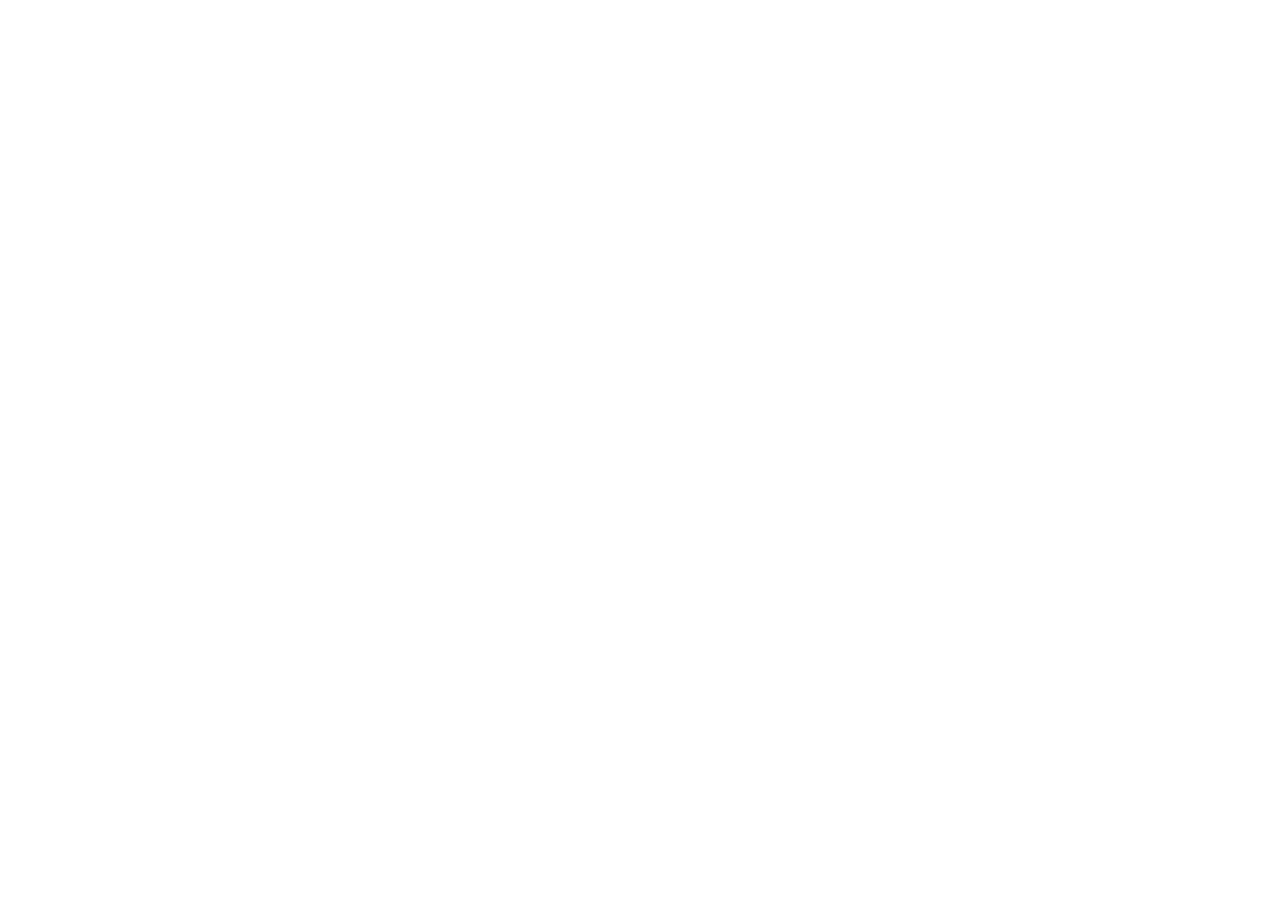
==== index.html @ 24088dee "Updates" ====
<!doctype html><html lang="en"><head><meta charset="utf-8"/><link rel="icon" href="/RSIWatcher/favicon.ico"/><meta name="viewport" content="width=device-width,initial-scale=1"/><meta name="theme-color" content="#000000"/><meta name="description" content="Web site created using create-react-app"/><link rel="apple-touch-icon" href="/RSIWatcher/logo192.png"/><link rel="manifest" href="/RSIWatcher/manifest.json"/><title>React App</title><script defer="defer" src="/RSIWatcher/static/js/main.e5d32c83.js"></script><link href="/RSIWatcher/static/css/main.e6c13ad2.css" rel="stylesheet"></head><body><noscript>You need to enable JavaScript to run this app.</noscript><div id="root"></div></body></html>
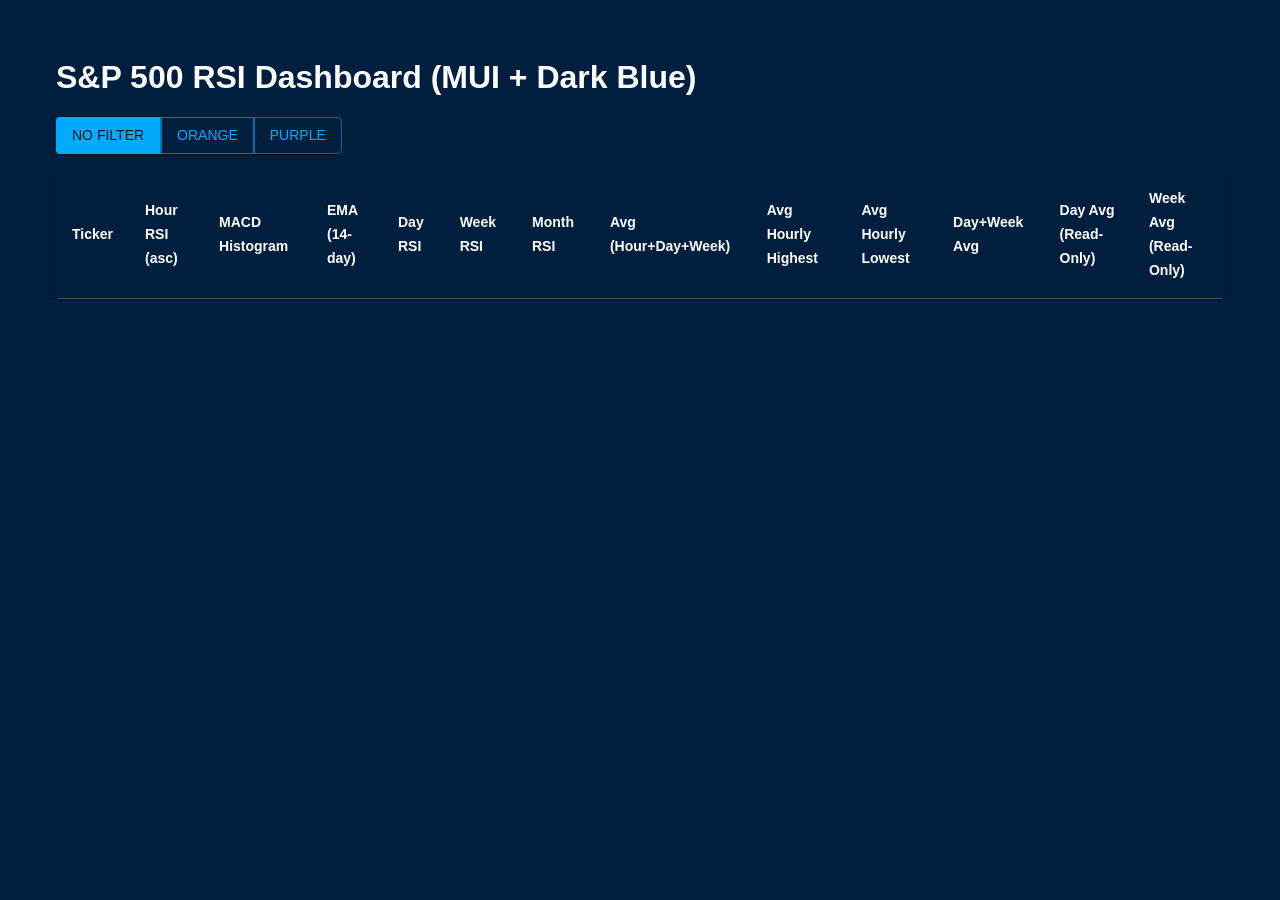
==== commit aa0d3132: "Updates" ====
--- a/index.html
+++ b/index.html
@@ -1 +1 @@
-<!doctype html><html lang="en"><head><meta charset="utf-8"/><link rel="icon" href="/RSIWatcher/favicon.ico"/><meta name="viewport" content="width=device-width,initial-scale=1"/><meta name="theme-color" content="#000000"/><meta name="description" content="Web site created using create-react-app"/><link rel="apple-touch-icon" href="/RSIWatcher/logo192.png"/><link rel="manifest" href="/RSIWatcher/manifest.json"/><title>React App</title><script defer="defer" src="/RSIWatcher/static/js/main.e5d32c83.js"></script><link href="/RSIWatcher/static/css/main.e6c13ad2.css" rel="stylesheet"></head><body><noscript>You need to enable JavaScript to run this app.</noscript><div id="root"></div></body></html>+<!doctype html><html lang="en"><head><meta charset="utf-8"/><link rel="icon" href="/favicon.ico"/><meta name="viewport" content="width=device-width,initial-scale=1"/><meta name="theme-color" content="#000000"/><meta name="description" content="Web site created using create-react-app"/><link rel="apple-touch-icon" href="/logo192.png"/><link rel="manifest" href="/manifest.json"/><title>React App</title><script defer="defer" src="/static/js/main.1aa05dc1.js"></script><link href="/static/css/main.e6c13ad2.css" rel="stylesheet"></head><body><noscript>You need to enable JavaScript to run this app.</noscript><div id="root"></div></body></html>
--- a/static/css/main.e6c13ad2.css
+++ b/static/css/main.e6c13ad2.css
@@ -0,0 +1,2 @@
+body{-webkit-font-smoothing:antialiased;-moz-osx-font-smoothing:grayscale;font-family:-apple-system,BlinkMacSystemFont,Segoe UI,Roboto,Oxygen,Ubuntu,Cantarell,Fira Sans,Droid Sans,Helvetica Neue,sans-serif;margin:0}code{font-family:source-code-pro,Menlo,Monaco,Consolas,Courier New,monospace}
+/*# sourceMappingURL=main.e6c13ad2.css.map*/
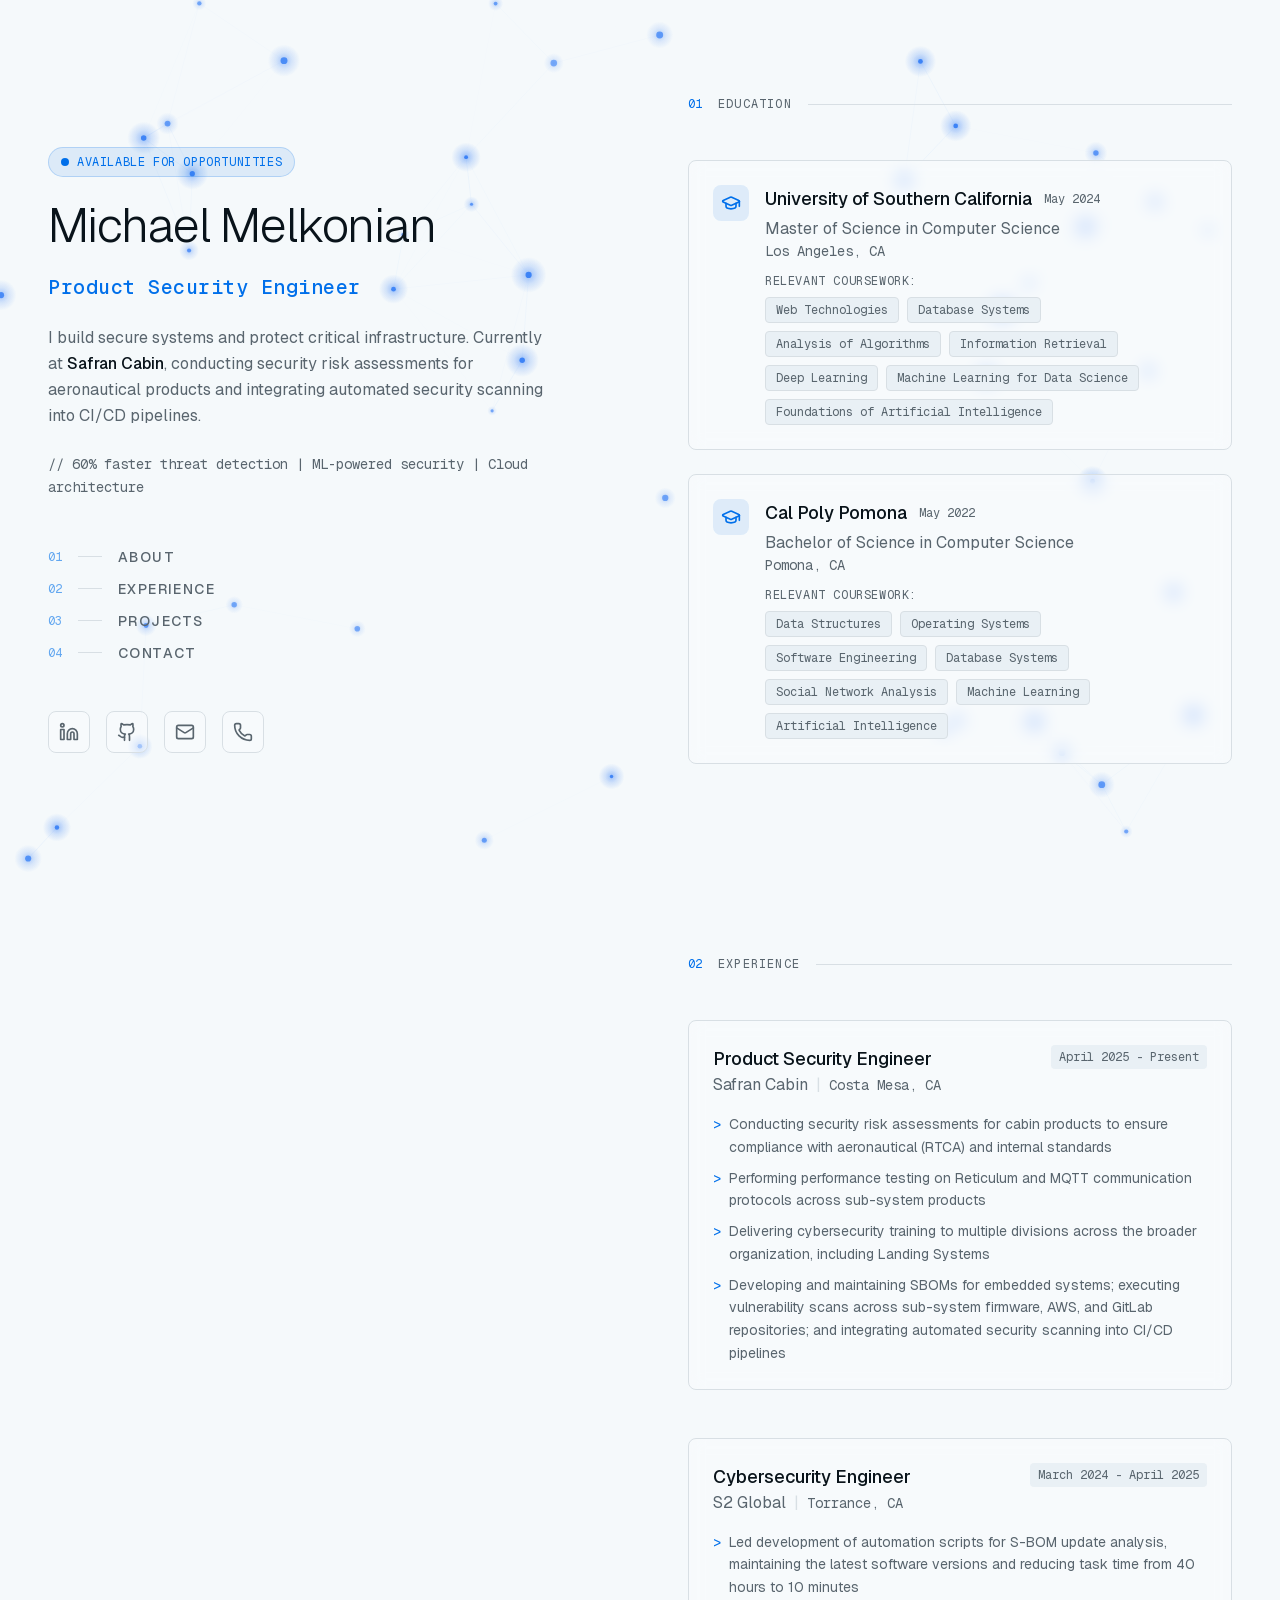
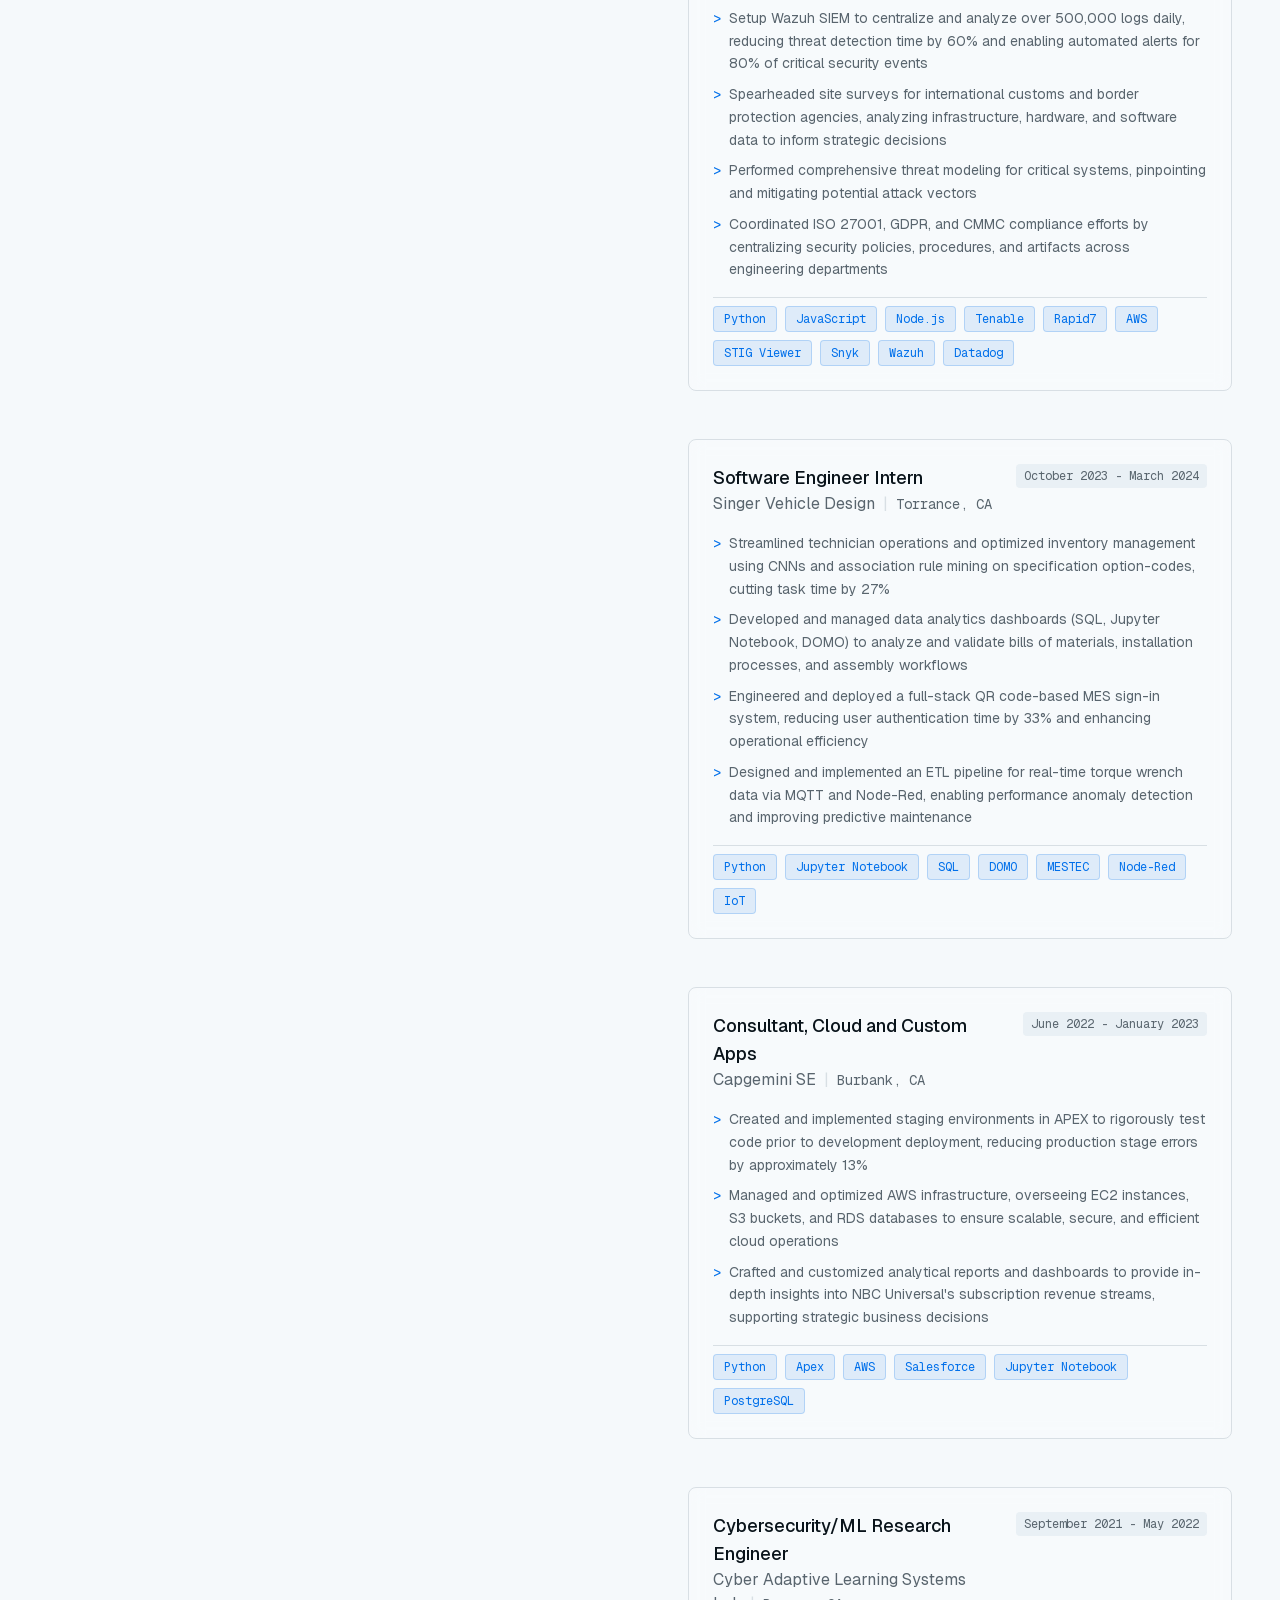
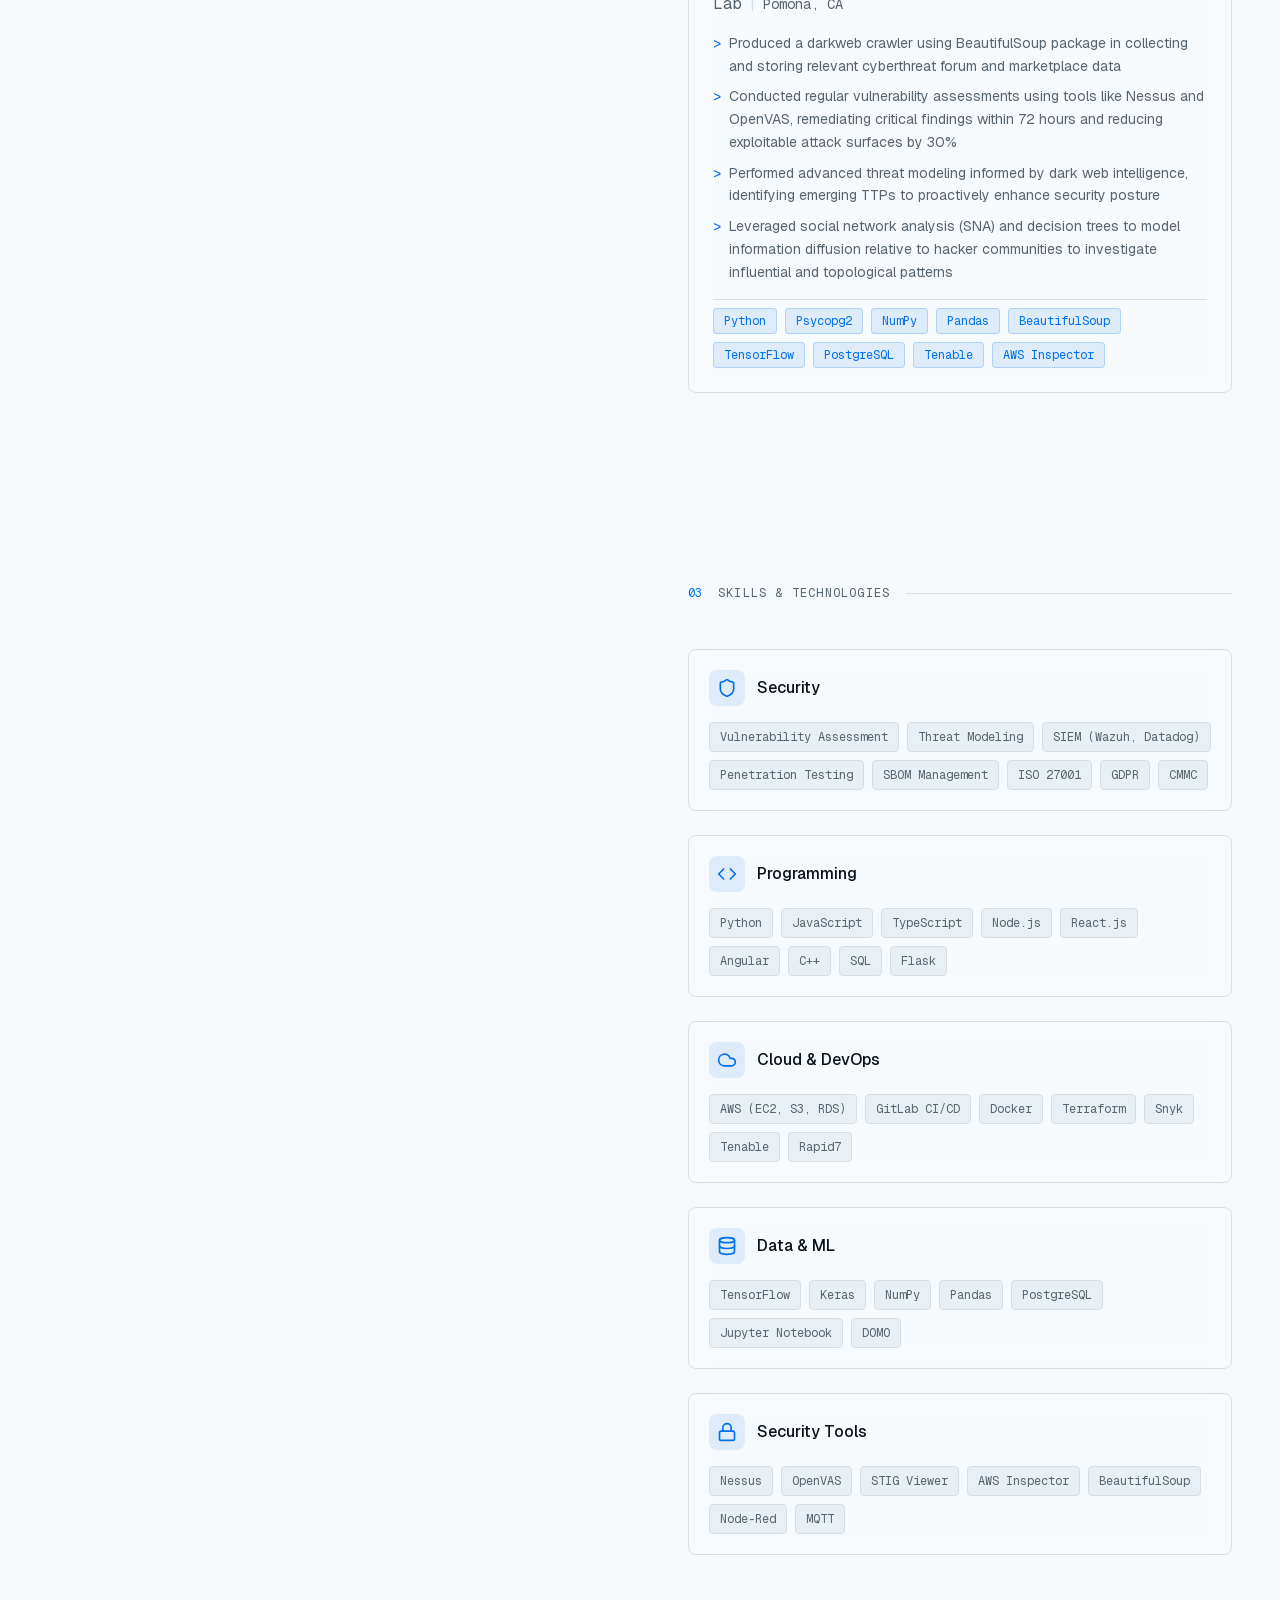
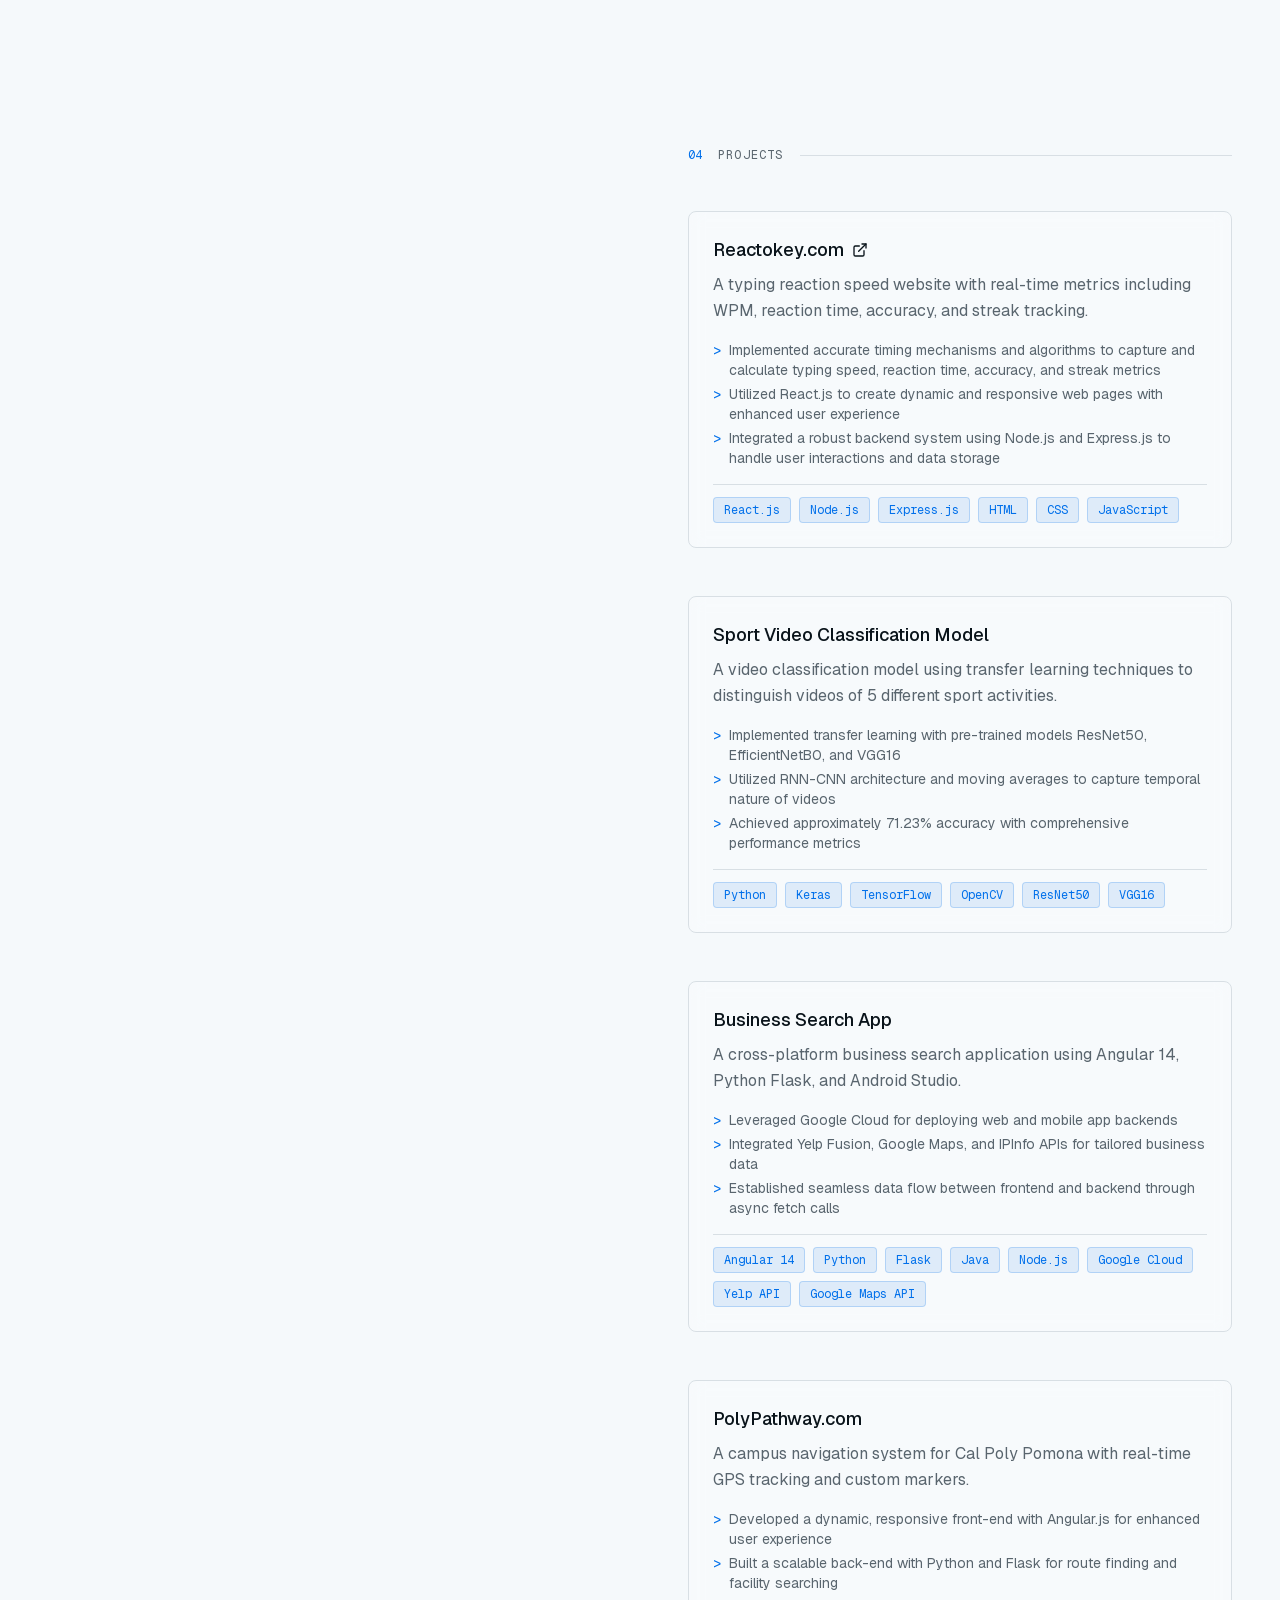
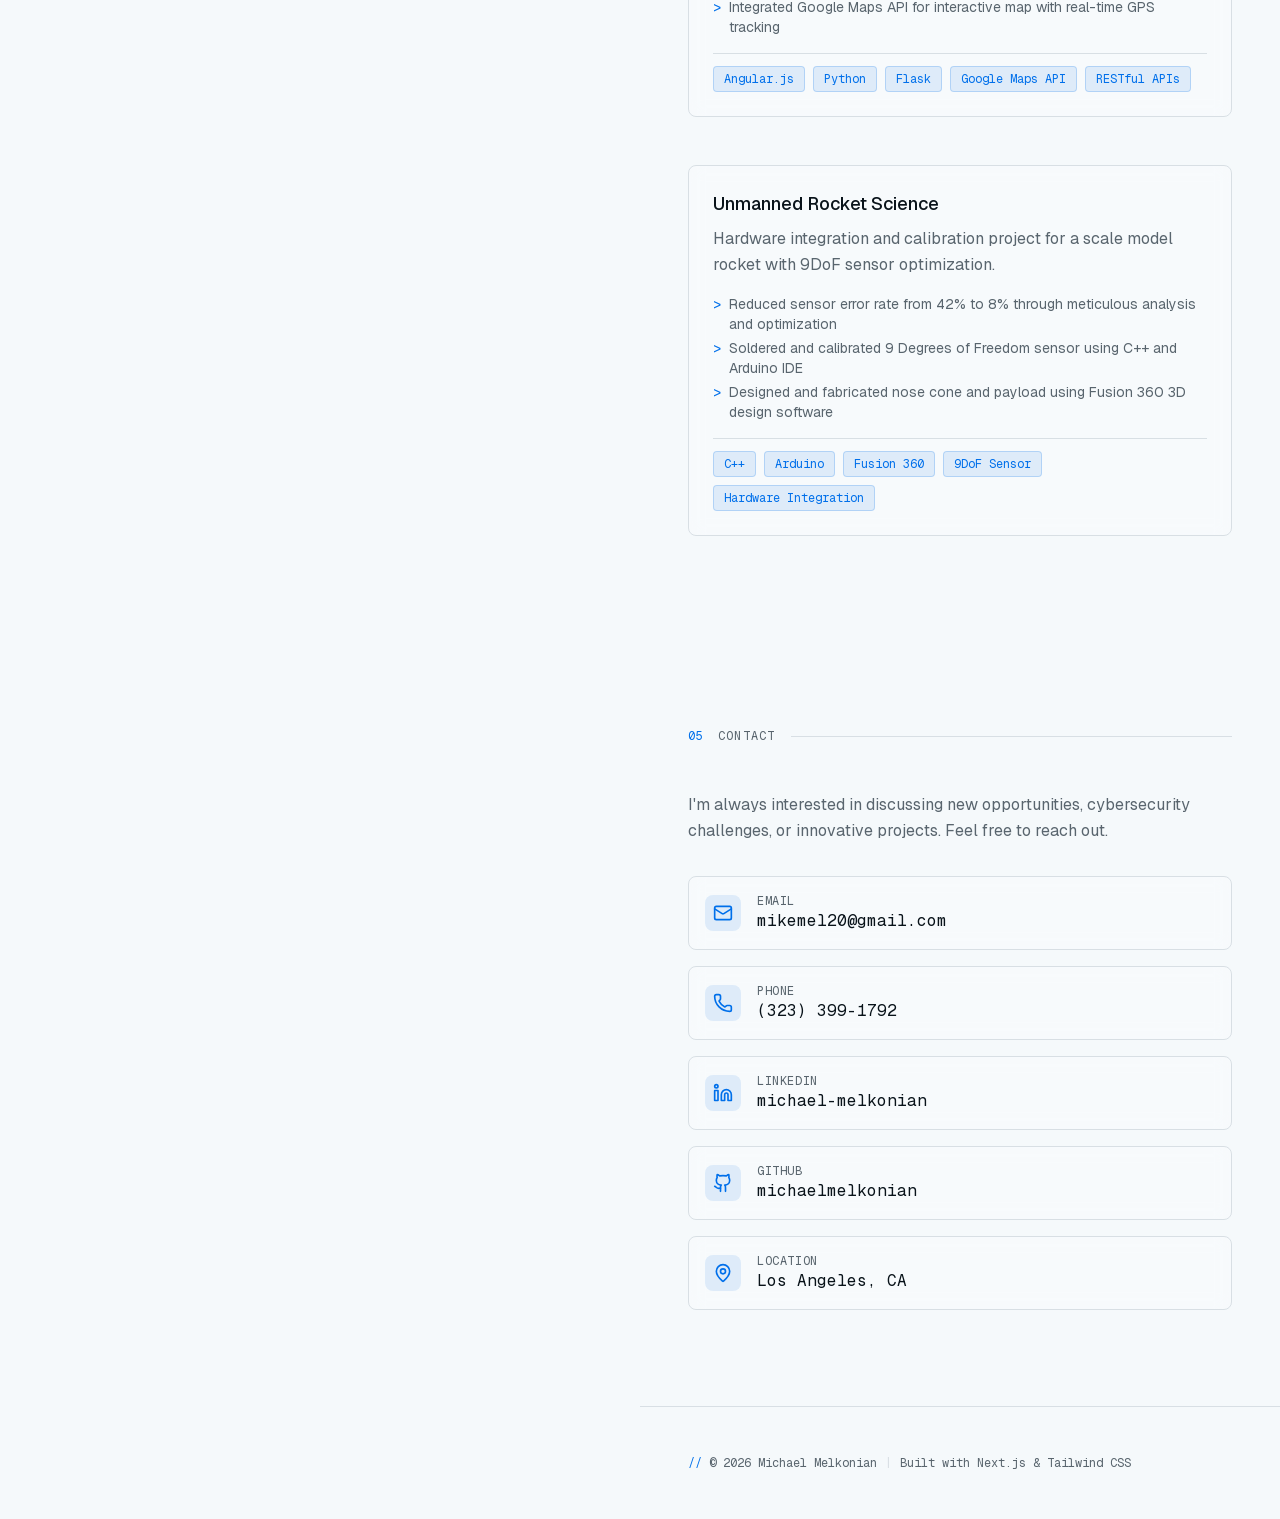
==== commit 73e8d4c8: "Deploy static build" ====
--- a/index.html
+++ b/index.html
@@ -1 +1 @@
-<!doctype html><html lang="en"><head><meta charset="utf-8"/><link rel="icon" href="/favicon.ico"/><meta name="viewport" content="width=device-width,initial-scale=1"/><meta name="theme-color" content="#000000"/><meta name="description" content="Web site created using create-react-app"/><link rel="apple-touch-icon" href="/logo192.png"/><link rel="manifest" href="/manifest.json"/><title>React App</title><script defer="defer" src="/static/js/main.1aa05dc1.js"></script><link href="/static/css/main.e6c13ad2.css" rel="stylesheet"></head><body><noscript>You need to enable JavaScript to run this app.</noscript><div id="root"></div></body></html>+<!DOCTYPE html><!--ImBNMbRuc2rG5ycqi5571--><html lang="en"><head><meta charSet="utf-8"/><meta name="viewport" content="width=device-width, initial-scale=1"/><link rel="preload" href="/_next/static/media/797e433ab948586e-s.p.dbea232f.woff2" as="font" crossorigin="" type="font/woff2"/><link rel="preload" href="/_next/static/media/caa3a2e1cccd8315-s.p.853070df.woff2" as="font" crossorigin="" type="font/woff2"/><link rel="stylesheet" href="/_next/static/chunks/8a80e7184ad3a13f.css" data-precedence="next"/><link rel="stylesheet" href="/_next/static/chunks/4f2567ce2273a462.css" data-precedence="next"/><link rel="preload" as="script" fetchPriority="low" href="/_next/static/chunks/5763930de80f6071.js"/><script src="/_next/static/chunks/82abf2d65f5428ae.js" async=""></script><script src="/_next/static/chunks/a9c23770ec4804e4.js" async=""></script><script src="/_next/static/chunks/f2f58a7e93290fbb.js" async=""></script><script src="/_next/static/chunks/turbopack-bfb1853393f3cfed.js" async=""></script><script src="/_next/static/chunks/ff1a16fafef87110.js" async=""></script><script src="/_next/static/chunks/d2be314c3ece3fbe.js" async=""></script><script src="/_next/static/chunks/a624b468970d3cc4.js" async=""></script><script src="/_next/static/chunks/d3a75dc9abf25630.js" async=""></script><meta name="next-size-adjust" content=""/><title>Michael Melkonian | Product Security Engineer</title><meta name="description" content="Product Security Engineer specializing in cybersecurity, cloud security, and software engineering. USC Computer Science graduate."/><meta name="generator" content="v0.app"/><link rel="icon" href="/icon-light-32x32.png" media="(prefers-color-scheme: light)"/><link rel="icon" href="/icon-dark-32x32.png" media="(prefers-color-scheme: dark)"/><link rel="icon" href="/icon.svg" type="image/svg+xml"/><link rel="apple-touch-icon" href="/apple-icon.png"/><script src="/_next/static/chunks/a6dad97d9634a72d.js" noModule=""></script></head><body class="font-sans antialiased"><div hidden=""><!--$--><!--/$--></div><main class="min-h-screen relative"><canvas class="fixed inset-0 pointer-events-none" style="z-index:0" aria-hidden="true"></canvas><div class="relative z-10"><div class="lg:flex"><div class="lg:w-1/2 lg:fixed lg:h-screen lg:top-0 lg:left-0"><section class="min-h-screen flex flex-col justify-center px-8 lg:px-12"><div class="max-w-xl w-full"><div class="space-y-6"><div class="inline-flex items-center gap-2 px-3 py-1.5 bg-primary/10 border border-primary/20 rounded-full"><span class="w-2 h-2 bg-primary rounded-full animate-pulse"></span><span class="text-xs font-mono text-primary uppercase tracking-wider">Available for opportunities</span></div><h1 class="text-4xl md:text-5xl font-light tracking-tight text-foreground text-balance">Michael Melkonian</h1><p class="text-lg md:text-xl text-primary font-mono font-medium tracking-wide">Product Security Engineer</p><p class="text-muted-foreground leading-relaxed max-w-lg text-pretty">I build secure systems and protect critical infrastructure. Currently at <span class="text-foreground font-medium">Safran Cabin</span>, conducting security risk assessments for aeronautical products and integrating automated security scanning into CI/CD pipelines.</p><p class="text-sm text-muted-foreground leading-relaxed max-w-lg font-mono">// 60% faster threat detection | ML-powered security | Cloud architecture</p></div><nav class="mt-12 flex flex-col gap-3"><a class="group flex items-center gap-4 text-muted-foreground hover:text-foreground transition-all" href="#about"><span class="font-mono text-xs text-primary/60 group-hover:text-primary transition-colors">01</span><span class="h-px w-6 bg-border group-hover:w-12 group-hover:bg-primary transition-all"></span><span class="text-sm font-medium uppercase tracking-widest">About</span></a><a class="group flex items-center gap-4 text-muted-foreground hover:text-foreground transition-all" href="#experience"><span class="font-mono text-xs text-primary/60 group-hover:text-primary transition-colors">02</span><span class="h-px w-6 bg-border group-hover:w-12 group-hover:bg-primary transition-all"></span><span class="text-sm font-medium uppercase tracking-widest">Experience</span></a><a class="group flex items-center gap-4 text-muted-foreground hover:text-foreground transition-all" href="#projects"><span class="font-mono text-xs text-primary/60 group-hover:text-primary transition-colors">03</span><span class="h-px w-6 bg-border group-hover:w-12 group-hover:bg-primary transition-all"></span><span class="text-sm font-medium uppercase tracking-widest">Projects</span></a><a class="group flex items-center gap-4 text-muted-foreground hover:text-foreground transition-all" href="#contact"><span class="font-mono text-xs text-primary/60 group-hover:text-primary transition-colors">04</span><span class="h-px w-6 bg-border group-hover:w-12 group-hover:bg-primary transition-all"></span><span class="text-sm font-medium uppercase tracking-widest">Contact</span></a></nav><div class="mt-12 flex items-center gap-4"><a target="_blank" rel="noopener noreferrer" class="p-2.5 rounded-lg border border-border bg-card/50 text-muted-foreground hover:text-primary hover:border-primary/50 transition-all" aria-label="LinkedIn" href="https://linkedin.com/in/michael-melkonian"><svg xmlns="http://www.w3.org/2000/svg" width="24" height="24" viewBox="0 0 24 24" fill="none" stroke="currentColor" stroke-width="2" stroke-linecap="round" stroke-linejoin="round" class="lucide lucide-linkedin w-5 h-5" aria-hidden="true"><path d="M16 8a6 6 0 0 1 6 6v7h-4v-7a2 2 0 0 0-2-2 2 2 0 0 0-2 2v7h-4v-7a6 6 0 0 1 6-6z"></path><rect width="4" height="12" x="2" y="9"></rect><circle cx="4" cy="4" r="2"></circle></svg></a><a target="_blank" rel="noopener noreferrer" class="p-2.5 rounded-lg border border-border bg-card/50 text-muted-foreground hover:text-primary hover:border-primary/50 transition-all" aria-label="GitHub" href="https://github.com/michaelmelkonian"><svg xmlns="http://www.w3.org/2000/svg" width="24" height="24" viewBox="0 0 24 24" fill="none" stroke="currentColor" stroke-width="2" stroke-linecap="round" stroke-linejoin="round" class="lucide lucide-github w-5 h-5" aria-hidden="true"><path d="M15 22v-4a4.8 4.8 0 0 0-1-3.5c3 0 6-2 6-5.5.08-1.25-.27-2.48-1-3.5.28-1.15.28-2.35 0-3.5 0 0-1 0-3 1.5-2.64-.5-5.36-.5-8 0C6 2 5 2 5 2c-.3 1.15-.3 2.35 0 3.5A5.403 5.403 0 0 0 4 9c0 3.5 3 5.5 6 5.5-.39.49-.68 1.05-.85 1.65-.17.6-.22 1.23-.15 1.85v4"></path><path d="M9 18c-4.51 2-5-2-7-2"></path></svg></a><a class="p-2.5 rounded-lg border border-border bg-card/50 text-muted-foreground hover:text-primary hover:border-primary/50 transition-all" aria-label="Email" href="mailto:mikemel20@gmail.com"><svg xmlns="http://www.w3.org/2000/svg" width="24" height="24" viewBox="0 0 24 24" fill="none" stroke="currentColor" stroke-width="2" stroke-linecap="round" stroke-linejoin="round" class="lucide lucide-mail w-5 h-5" aria-hidden="true"><path d="m22 7-8.991 5.727a2 2 0 0 1-2.009 0L2 7"></path><rect x="2" y="4" width="20" height="16" rx="2"></rect></svg></a><a class="p-2.5 rounded-lg border border-border bg-card/50 text-muted-foreground hover:text-primary hover:border-primary/50 transition-all" aria-label="Phone" href="tel:+13233991792"><svg xmlns="http://www.w3.org/2000/svg" width="24" height="24" viewBox="0 0 24 24" fill="none" stroke="currentColor" stroke-width="2" stroke-linecap="round" stroke-linejoin="round" class="lucide lucide-phone w-5 h-5" aria-hidden="true"><path d="M13.832 16.568a1 1 0 0 0 1.213-.303l.355-.465A2 2 0 0 1 17 15h3a2 2 0 0 1 2 2v3a2 2 0 0 1-2 2A18 18 0 0 1 2 4a2 2 0 0 1 2-2h3a2 2 0 0 1 2 2v3a2 2 0 0 1-.8 1.6l-.468.351a1 1 0 0 0-.292 1.233 14 14 0 0 0 6.392 6.384"></path></svg></a></div></div></section></div><div class="lg:w-1/2 lg:ml-[50%]"><section id="about" class="py-24 px-8 lg:px-12"><div class="max-w-2xl"><div class="flex items-center gap-4 mb-12"><span class="font-mono text-xs text-primary">01</span><h2 class="text-xs font-mono uppercase tracking-widest text-muted-foreground">Education</h2><span class="flex-1 h-px bg-border"></span></div><div class="space-y-6"><div class="group p-6 rounded-lg border border-border bg-card/50 backdrop-blur-sm hover:border-primary/30 transition-all"><div class="flex items-start gap-4"><div class="p-2 rounded-lg bg-primary/10 text-primary"><svg xmlns="http://www.w3.org/2000/svg" width="24" height="24" viewBox="0 0 24 24" fill="none" stroke="currentColor" stroke-width="2" stroke-linecap="round" stroke-linejoin="round" class="lucide lucide-graduation-cap w-5 h-5" aria-hidden="true"><path d="M21.42 10.922a1 1 0 0 0-.019-1.838L12.83 5.18a2 2 0 0 0-1.66 0L2.6 9.08a1 1 0 0 0 0 1.832l8.57 3.908a2 2 0 0 0 1.66 0z"></path><path d="M22 10v6"></path><path d="M6 12.5V16a6 3 0 0 0 12 0v-3.5"></path></svg></div><div class="flex-1 space-y-3"><div><div class="flex items-center gap-3 mb-1"><h3 class="text-lg font-medium text-foreground group-hover:text-primary transition-colors">University of Southern California</h3><span class="font-mono text-xs text-muted-foreground">May 2024</span></div><p class="text-muted-foreground">Master of Science in Computer Science</p><p class="text-sm text-muted-foreground font-mono">Los Angeles, CA</p></div><div><p class="text-xs font-mono text-muted-foreground mb-2 uppercase tracking-wider">Relevant Coursework:</p><div class="flex flex-wrap gap-2"><span class="text-xs px-2.5 py-1 bg-secondary border border-border text-muted-foreground rounded font-mono">Web Technologies</span><span class="text-xs px-2.5 py-1 bg-secondary border border-border text-muted-foreground rounded font-mono">Database Systems</span><span class="text-xs px-2.5 py-1 bg-secondary border border-border text-muted-foreground rounded font-mono">Analysis of Algorithms</span><span class="text-xs px-2.5 py-1 bg-secondary border border-border text-muted-foreground rounded font-mono">Information Retrieval</span><span class="text-xs px-2.5 py-1 bg-secondary border border-border text-muted-foreground rounded font-mono">Deep Learning</span><span class="text-xs px-2.5 py-1 bg-secondary border border-border text-muted-foreground rounded font-mono">Machine Learning for Data Science</span><span class="text-xs px-2.5 py-1 bg-secondary border border-border text-muted-foreground rounded font-mono">Foundations of Artificial Intelligence</span></div></div></div></div></div><div class="group p-6 rounded-lg border border-border bg-card/50 backdrop-blur-sm hover:border-primary/30 transition-all"><div class="flex items-start gap-4"><div class="p-2 rounded-lg bg-primary/10 text-primary"><svg xmlns="http://www.w3.org/2000/svg" width="24" height="24" viewBox="0 0 24 24" fill="none" stroke="currentColor" stroke-width="2" stroke-linecap="round" stroke-linejoin="round" class="lucide lucide-graduation-cap w-5 h-5" aria-hidden="true"><path d="M21.42 10.922a1 1 0 0 0-.019-1.838L12.83 5.18a2 2 0 0 0-1.66 0L2.6 9.08a1 1 0 0 0 0 1.832l8.57 3.908a2 2 0 0 0 1.66 0z"></path><path d="M22 10v6"></path><path d="M6 12.5V16a6 3 0 0 0 12 0v-3.5"></path></svg></div><div class="flex-1 space-y-3"><div><div class="flex items-center gap-3 mb-1"><h3 class="text-lg font-medium text-foreground group-hover:text-primary transition-colors">Cal Poly Pomona</h3><span class="font-mono text-xs text-muted-foreground">May 2022</span></div><p class="text-muted-foreground">Bachelor of Science in Computer Science</p><p class="text-sm text-muted-foreground font-mono">Pomona, CA</p></div><div><p class="text-xs font-mono text-muted-foreground mb-2 uppercase tracking-wider">Relevant Coursework:</p><div class="flex flex-wrap gap-2"><span class="text-xs px-2.5 py-1 bg-secondary border border-border text-muted-foreground rounded font-mono">Data Structures</span><span class="text-xs px-2.5 py-1 bg-secondary border border-border text-muted-foreground rounded font-mono">Operating Systems</span><span class="text-xs px-2.5 py-1 bg-secondary border border-border text-muted-foreground rounded font-mono">Software Engineering</span><span class="text-xs px-2.5 py-1 bg-secondary border border-border text-muted-foreground rounded font-mono">Database Systems</span><span class="text-xs px-2.5 py-1 bg-secondary border border-border text-muted-foreground rounded font-mono">Social Network Analysis</span><span class="text-xs px-2.5 py-1 bg-secondary border border-border text-muted-foreground rounded font-mono">Machine Learning</span><span class="text-xs px-2.5 py-1 bg-secondary border border-border text-muted-foreground rounded font-mono">Artificial Intelligence</span></div></div></div></div></div></div></div></section><section id="experience" class="py-24 px-8 lg:px-12"><div class="max-w-2xl"><div class="flex items-center gap-4 mb-12"><span class="font-mono text-xs text-primary">02</span><h2 class="text-xs font-mono uppercase tracking-widest text-muted-foreground">Experience</h2><span class="flex-1 h-px bg-border"></span></div><div class="space-y-12"><div class="group p-6 rounded-lg border border-border bg-card/50 backdrop-blur-sm hover:border-primary/30 transition-all"><div class="space-y-4"><div class="flex items-start justify-between gap-4"><div><h3 class="text-lg font-medium text-foreground group-hover:text-primary transition-colors flex items-center gap-2">Product Security Engineer</h3><p class="text-muted-foreground">Safran Cabin<span class="mx-2 text-border">|</span><span class="font-mono text-sm">Costa Mesa, CA</span></p></div><span class="font-mono text-xs text-muted-foreground whitespace-nowrap bg-secondary px-2 py-1 rounded">April 2025 - Present</span></div><ul class="space-y-2 text-muted-foreground text-sm leading-relaxed"><li class="flex gap-2"><span class="text-primary font-mono">&gt;</span><span>Conducting security risk assessments for cabin products to ensure compliance with aeronautical (RTCA) and internal standards</span></li><li class="flex gap-2"><span class="text-primary font-mono">&gt;</span><span>Performing performance testing on Reticulum and MQTT communication protocols across sub-system products</span></li><li class="flex gap-2"><span class="text-primary font-mono">&gt;</span><span>Delivering cybersecurity training to multiple divisions across the broader organization, including Landing Systems</span></li><li class="flex gap-2"><span class="text-primary font-mono">&gt;</span><span>Developing and maintaining SBOMs for embedded systems; executing vulnerability scans across sub-system firmware, AWS, and GitLab repositories; and integrating automated security scanning into CI/CD pipelines</span></li></ul></div></div><div class="group p-6 rounded-lg border border-border bg-card/50 backdrop-blur-sm hover:border-primary/30 transition-all"><div class="space-y-4"><div class="flex items-start justify-between gap-4"><div><h3 class="text-lg font-medium text-foreground group-hover:text-primary transition-colors flex items-center gap-2">Cybersecurity Engineer</h3><p class="text-muted-foreground">S2 Global<span class="mx-2 text-border">|</span><span class="font-mono text-sm">Torrance, CA</span></p></div><span class="font-mono text-xs text-muted-foreground whitespace-nowrap bg-secondary px-2 py-1 rounded">March 2024 - April 2025</span></div><ul class="space-y-2 text-muted-foreground text-sm leading-relaxed"><li class="flex gap-2"><span class="text-primary font-mono">&gt;</span><span>Led development of automation scripts for S-BOM update analysis, maintaining the latest software versions and reducing task time from 40 hours to 10 minutes</span></li><li class="flex gap-2"><span class="text-primary font-mono">&gt;</span><span>Setup Wazuh SIEM to centralize and analyze over 500,000 logs daily, reducing threat detection time by 60% and enabling automated alerts for 80% of critical security events</span></li><li class="flex gap-2"><span class="text-primary font-mono">&gt;</span><span>Spearheaded site surveys for international customs and border protection agencies, analyzing infrastructure, hardware, and software data to inform strategic decisions</span></li><li class="flex gap-2"><span class="text-primary font-mono">&gt;</span><span>Performed comprehensive threat modeling for critical systems, pinpointing and mitigating potential attack vectors</span></li><li class="flex gap-2"><span class="text-primary font-mono">&gt;</span><span>Coordinated ISO 27001, GDPR, and CMMC compliance efforts by centralizing security policies, procedures, and artifacts across engineering departments</span></li></ul><div class="flex flex-wrap gap-2 pt-2 border-t border-border"><span class="text-xs px-2.5 py-1 bg-primary/10 text-primary border border-primary/20 rounded font-mono">Python</span><span class="text-xs px-2.5 py-1 bg-primary/10 text-primary border border-primary/20 rounded font-mono">JavaScript</span><span class="text-xs px-2.5 py-1 bg-primary/10 text-primary border border-primary/20 rounded font-mono">Node.js</span><span class="text-xs px-2.5 py-1 bg-primary/10 text-primary border border-primary/20 rounded font-mono">Tenable</span><span class="text-xs px-2.5 py-1 bg-primary/10 text-primary border border-primary/20 rounded font-mono">Rapid7</span><span class="text-xs px-2.5 py-1 bg-primary/10 text-primary border border-primary/20 rounded font-mono">AWS</span><span class="text-xs px-2.5 py-1 bg-primary/10 text-primary border border-primary/20 rounded font-mono">STIG Viewer</span><span class="text-xs px-2.5 py-1 bg-primary/10 text-primary border border-primary/20 rounded font-mono">Snyk</span><span class="text-xs px-2.5 py-1 bg-primary/10 text-primary border border-primary/20 rounded font-mono">Wazuh</span><span class="text-xs px-2.5 py-1 bg-primary/10 text-primary border border-primary/20 rounded font-mono">Datadog</span></div></div></div><div class="group p-6 rounded-lg border border-border bg-card/50 backdrop-blur-sm hover:border-primary/30 transition-all"><div class="space-y-4"><div class="flex items-start justify-between gap-4"><div><h3 class="text-lg font-medium text-foreground group-hover:text-primary transition-colors flex items-center gap-2">Software Engineer Intern</h3><p class="text-muted-foreground">Singer Vehicle Design<span class="mx-2 text-border">|</span><span class="font-mono text-sm">Torrance, CA</span></p></div><span class="font-mono text-xs text-muted-foreground whitespace-nowrap bg-secondary px-2 py-1 rounded">October 2023 - March 2024</span></div><ul class="space-y-2 text-muted-foreground text-sm leading-relaxed"><li class="flex gap-2"><span class="text-primary font-mono">&gt;</span><span>Streamlined technician operations and optimized inventory management using CNNs and association rule mining on specification option-codes, cutting task time by 27%</span></li><li class="flex gap-2"><span class="text-primary font-mono">&gt;</span><span>Developed and managed data analytics dashboards (SQL, Jupyter Notebook, DOMO) to analyze and validate bills of materials, installation processes, and assembly workflows</span></li><li class="flex gap-2"><span class="text-primary font-mono">&gt;</span><span>Engineered and deployed a full-stack QR code-based MES sign-in system, reducing user authentication time by 33% and enhancing operational efficiency</span></li><li class="flex gap-2"><span class="text-primary font-mono">&gt;</span><span>Designed and implemented an ETL pipeline for real-time torque wrench data via MQTT and Node-Red, enabling performance anomaly detection and improving predictive maintenance</span></li></ul><div class="flex flex-wrap gap-2 pt-2 border-t border-border"><span class="text-xs px-2.5 py-1 bg-primary/10 text-primary border border-primary/20 rounded font-mono">Python</span><span class="text-xs px-2.5 py-1 bg-primary/10 text-primary border border-primary/20 rounded font-mono">Jupyter Notebook</span><span class="text-xs px-2.5 py-1 bg-primary/10 text-primary border border-primary/20 rounded font-mono">SQL</span><span class="text-xs px-2.5 py-1 bg-primary/10 text-primary border border-primary/20 rounded font-mono">DOMO</span><span class="text-xs px-2.5 py-1 bg-primary/10 text-primary border border-primary/20 rounded font-mono">MESTEC</span><span class="text-xs px-2.5 py-1 bg-primary/10 text-primary border border-primary/20 rounded font-mono">Node-Red</span><span class="text-xs px-2.5 py-1 bg-primary/10 text-primary border border-primary/20 rounded font-mono">IoT</span></div></div></div><div class="group p-6 rounded-lg border border-border bg-card/50 backdrop-blur-sm hover:border-primary/30 transition-all"><div class="space-y-4"><div class="flex items-start justify-between gap-4"><div><h3 class="text-lg font-medium text-foreground group-hover:text-primary transition-colors flex items-center gap-2">Consultant, Cloud and Custom Apps</h3><p class="text-muted-foreground">Capgemini SE<span class="mx-2 text-border">|</span><span class="font-mono text-sm">Burbank, CA</span></p></div><span class="font-mono text-xs text-muted-foreground whitespace-nowrap bg-secondary px-2 py-1 rounded">June 2022 - January 2023</span></div><ul class="space-y-2 text-muted-foreground text-sm leading-relaxed"><li class="flex gap-2"><span class="text-primary font-mono">&gt;</span><span>Created and implemented staging environments in APEX to rigorously test code prior to development deployment, reducing production stage errors by approximately 13%</span></li><li class="flex gap-2"><span class="text-primary font-mono">&gt;</span><span>Managed and optimized AWS infrastructure, overseeing EC2 instances, S3 buckets, and RDS databases to ensure scalable, secure, and efficient cloud operations</span></li><li class="flex gap-2"><span class="text-primary font-mono">&gt;</span><span>Crafted and customized analytical reports and dashboards to provide in-depth insights into NBC Universal&#x27;s subscription revenue streams, supporting strategic business decisions</span></li></ul><div class="flex flex-wrap gap-2 pt-2 border-t border-border"><span class="text-xs px-2.5 py-1 bg-primary/10 text-primary border border-primary/20 rounded font-mono">Python</span><span class="text-xs px-2.5 py-1 bg-primary/10 text-primary border border-primary/20 rounded font-mono">Apex</span><span class="text-xs px-2.5 py-1 bg-primary/10 text-primary border border-primary/20 rounded font-mono">AWS</span><span class="text-xs px-2.5 py-1 bg-primary/10 text-primary border border-primary/20 rounded font-mono">Salesforce</span><span class="text-xs px-2.5 py-1 bg-primary/10 text-primary border border-primary/20 rounded font-mono">Jupyter Notebook</span><span class="text-xs px-2.5 py-1 bg-primary/10 text-primary border border-primary/20 rounded font-mono">PostgreSQL</span></div></div></div><div class="group p-6 rounded-lg border border-border bg-card/50 backdrop-blur-sm hover:border-primary/30 transition-all"><div class="space-y-4"><div class="flex items-start justify-between gap-4"><div><h3 class="text-lg font-medium text-foreground group-hover:text-primary transition-colors flex items-center gap-2">Cybersecurity/ML Research Engineer</h3><p class="text-muted-foreground">Cyber Adaptive Learning Systems Lab<span class="mx-2 text-border">|</span><span class="font-mono text-sm">Pomona, CA</span></p></div><span class="font-mono text-xs text-muted-foreground whitespace-nowrap bg-secondary px-2 py-1 rounded">September 2021 - May 2022</span></div><ul class="space-y-2 text-muted-foreground text-sm leading-relaxed"><li class="flex gap-2"><span class="text-primary font-mono">&gt;</span><span>Produced a darkweb crawler using BeautifulSoup package in collecting and storing relevant cyberthreat forum and marketplace data</span></li><li class="flex gap-2"><span class="text-primary font-mono">&gt;</span><span>Conducted regular vulnerability assessments using tools like Nessus and OpenVAS, remediating critical findings within 72 hours and reducing exploitable attack surfaces by 30%</span></li><li class="flex gap-2"><span class="text-primary font-mono">&gt;</span><span>Performed advanced threat modeling informed by dark web intelligence, identifying emerging TTPs to proactively enhance security posture</span></li><li class="flex gap-2"><span class="text-primary font-mono">&gt;</span><span>Leveraged social network analysis (SNA) and decision trees to model information diffusion relative to hacker communities to investigate influential and topological patterns</span></li></ul><div class="flex flex-wrap gap-2 pt-2 border-t border-border"><span class="text-xs px-2.5 py-1 bg-primary/10 text-primary border border-primary/20 rounded font-mono">Python</span><span class="text-xs px-2.5 py-1 bg-primary/10 text-primary border border-primary/20 rounded font-mono">Psycopg2</span><span class="text-xs px-2.5 py-1 bg-primary/10 text-primary border border-primary/20 rounded font-mono">NumPy</span><span class="text-xs px-2.5 py-1 bg-primary/10 text-primary border border-primary/20 rounded font-mono">Pandas</span><span class="text-xs px-2.5 py-1 bg-primary/10 text-primary border border-primary/20 rounded font-mono">BeautifulSoup</span><span class="text-xs px-2.5 py-1 bg-primary/10 text-primary border border-primary/20 rounded font-mono">TensorFlow</span><span class="text-xs px-2.5 py-1 bg-primary/10 text-primary border border-primary/20 rounded font-mono">PostgreSQL</span><span class="text-xs px-2.5 py-1 bg-primary/10 text-primary border border-primary/20 rounded font-mono">Tenable</span><span class="text-xs px-2.5 py-1 bg-primary/10 text-primary border border-primary/20 rounded font-mono">AWS Inspector</span></div></div></div></div></div></section><section class="py-24 px-8 lg:px-12"><div class="max-w-2xl"><div class="flex items-center gap-4 mb-12"><span class="font-mono text-xs text-primary">03</span><h2 class="text-xs font-mono uppercase tracking-widest text-muted-foreground">Skills &amp; Technologies</h2><span class="flex-1 h-px bg-border"></span></div><div class="grid gap-6"><div class="p-5 rounded-lg border border-border bg-card/50 backdrop-blur-sm"><div class="flex items-center gap-3 mb-4"><div class="p-2 rounded-lg bg-primary/10 text-primary"><svg xmlns="http://www.w3.org/2000/svg" width="24" height="24" viewBox="0 0 24 24" fill="none" stroke="currentColor" stroke-width="2" stroke-linecap="round" stroke-linejoin="round" class="lucide lucide-shield w-5 h-5" aria-hidden="true"><path d="M20 13c0 5-3.5 7.5-7.66 8.95a1 1 0 0 1-.67-.01C7.5 20.5 4 18 4 13V6a1 1 0 0 1 1-1c2 0 4.5-1.2 6.24-2.72a1.17 1.17 0 0 1 1.52 0C14.51 3.81 17 5 19 5a1 1 0 0 1 1 1z"></path></svg></div><h3 class="font-medium text-foreground">Security</h3></div><div class="flex flex-wrap gap-2"><span class="text-xs px-2.5 py-1.5 bg-secondary border border-border text-muted-foreground rounded font-mono hover:border-primary/30 hover:text-primary transition-all">Vulnerability Assessment</span><span class="text-xs px-2.5 py-1.5 bg-secondary border border-border text-muted-foreground rounded font-mono hover:border-primary/30 hover:text-primary transition-all">Threat Modeling</span><span class="text-xs px-2.5 py-1.5 bg-secondary border border-border text-muted-foreground rounded font-mono hover:border-primary/30 hover:text-primary transition-all">SIEM (Wazuh, Datadog)</span><span class="text-xs px-2.5 py-1.5 bg-secondary border border-border text-muted-foreground rounded font-mono hover:border-primary/30 hover:text-primary transition-all">Penetration Testing</span><span class="text-xs px-2.5 py-1.5 bg-secondary border border-border text-muted-foreground rounded font-mono hover:border-primary/30 hover:text-primary transition-all">SBOM Management</span><span class="text-xs px-2.5 py-1.5 bg-secondary border border-border text-muted-foreground rounded font-mono hover:border-primary/30 hover:text-primary transition-all">ISO 27001</span><span class="text-xs px-2.5 py-1.5 bg-secondary border border-border text-muted-foreground rounded font-mono hover:border-primary/30 hover:text-primary transition-all">GDPR</span><span class="text-xs px-2.5 py-1.5 bg-secondary border border-border text-muted-foreground rounded font-mono hover:border-primary/30 hover:text-primary transition-all">CMMC</span></div></div><div class="p-5 rounded-lg border border-border bg-card/50 backdrop-blur-sm"><div class="flex items-center gap-3 mb-4"><div class="p-2 rounded-lg bg-primary/10 text-primary"><svg xmlns="http://www.w3.org/2000/svg" width="24" height="24" viewBox="0 0 24 24" fill="none" stroke="currentColor" stroke-width="2" stroke-linecap="round" stroke-linejoin="round" class="lucide lucide-code w-5 h-5" aria-hidden="true"><path d="m16 18 6-6-6-6"></path><path d="m8 6-6 6 6 6"></path></svg></div><h3 class="font-medium text-foreground">Programming</h3></div><div class="flex flex-wrap gap-2"><span class="text-xs px-2.5 py-1.5 bg-secondary border border-border text-muted-foreground rounded font-mono hover:border-primary/30 hover:text-primary transition-all">Python</span><span class="text-xs px-2.5 py-1.5 bg-secondary border border-border text-muted-foreground rounded font-mono hover:border-primary/30 hover:text-primary transition-all">JavaScript</span><span class="text-xs px-2.5 py-1.5 bg-secondary border border-border text-muted-foreground rounded font-mono hover:border-primary/30 hover:text-primary transition-all">TypeScript</span><span class="text-xs px-2.5 py-1.5 bg-secondary border border-border text-muted-foreground rounded font-mono hover:border-primary/30 hover:text-primary transition-all">Node.js</span><span class="text-xs px-2.5 py-1.5 bg-secondary border border-border text-muted-foreground rounded font-mono hover:border-primary/30 hover:text-primary transition-all">React.js</span><span class="text-xs px-2.5 py-1.5 bg-secondary border border-border text-muted-foreground rounded font-mono hover:border-primary/30 hover:text-primary transition-all">Angular</span><span class="text-xs px-2.5 py-1.5 bg-secondary border border-border text-muted-foreground rounded font-mono hover:border-primary/30 hover:text-primary transition-all">C++</span><span class="text-xs px-2.5 py-1.5 bg-secondary border border-border text-muted-foreground rounded font-mono hover:border-primary/30 hover:text-primary transition-all">SQL</span><span class="text-xs px-2.5 py-1.5 bg-secondary border border-border text-muted-foreground rounded font-mono hover:border-primary/30 hover:text-primary transition-all">Flask</span></div></div><div class="p-5 rounded-lg border border-border bg-card/50 backdrop-blur-sm"><div class="flex items-center gap-3 mb-4"><div class="p-2 rounded-lg bg-primary/10 text-primary"><svg xmlns="http://www.w3.org/2000/svg" width="24" height="24" viewBox="0 0 24 24" fill="none" stroke="currentColor" stroke-width="2" stroke-linecap="round" stroke-linejoin="round" class="lucide lucide-cloud w-5 h-5" aria-hidden="true"><path d="M17.5 19H9a7 7 0 1 1 6.71-9h1.79a4.5 4.5 0 1 1 0 9Z"></path></svg></div><h3 class="font-medium text-foreground">Cloud &amp; DevOps</h3></div><div class="flex flex-wrap gap-2"><span class="text-xs px-2.5 py-1.5 bg-secondary border border-border text-muted-foreground rounded font-mono hover:border-primary/30 hover:text-primary transition-all">AWS (EC2, S3, RDS)</span><span class="text-xs px-2.5 py-1.5 bg-secondary border border-border text-muted-foreground rounded font-mono hover:border-primary/30 hover:text-primary transition-all">GitLab CI/CD</span><span class="text-xs px-2.5 py-1.5 bg-secondary border border-border text-muted-foreground rounded font-mono hover:border-primary/30 hover:text-primary transition-all">Docker</span><span class="text-xs px-2.5 py-1.5 bg-secondary border border-border text-muted-foreground rounded font-mono hover:border-primary/30 hover:text-primary transition-all">Terraform</span><span class="text-xs px-2.5 py-1.5 bg-secondary border border-border text-muted-foreground rounded font-mono hover:border-primary/30 hover:text-primary transition-all">Snyk</span><span class="text-xs px-2.5 py-1.5 bg-secondary border border-border text-muted-foreground rounded font-mono hover:border-primary/30 hover:text-primary transition-all">Tenable</span><span class="text-xs px-2.5 py-1.5 bg-secondary border border-border text-muted-foreground rounded font-mono hover:border-primary/30 hover:text-primary transition-all">Rapid7</span></div></div><div class="p-5 rounded-lg border border-border bg-card/50 backdrop-blur-sm"><div class="flex items-center gap-3 mb-4"><div class="p-2 rounded-lg bg-primary/10 text-primary"><svg xmlns="http://www.w3.org/2000/svg" width="24" height="24" viewBox="0 0 24 24" fill="none" stroke="currentColor" stroke-width="2" stroke-linecap="round" stroke-linejoin="round" class="lucide lucide-database w-5 h-5" aria-hidden="true"><ellipse cx="12" cy="5" rx="9" ry="3"></ellipse><path d="M3 5V19A9 3 0 0 0 21 19V5"></path><path d="M3 12A9 3 0 0 0 21 12"></path></svg></div><h3 class="font-medium text-foreground">Data &amp; ML</h3></div><div class="flex flex-wrap gap-2"><span class="text-xs px-2.5 py-1.5 bg-secondary border border-border text-muted-foreground rounded font-mono hover:border-primary/30 hover:text-primary transition-all">TensorFlow</span><span class="text-xs px-2.5 py-1.5 bg-secondary border border-border text-muted-foreground rounded font-mono hover:border-primary/30 hover:text-primary transition-all">Keras</span><span class="text-xs px-2.5 py-1.5 bg-secondary border border-border text-muted-foreground rounded font-mono hover:border-primary/30 hover:text-primary transition-all">NumPy</span><span class="text-xs px-2.5 py-1.5 bg-secondary border border-border text-muted-foreground rounded font-mono hover:border-primary/30 hover:text-primary transition-all">Pandas</span><span class="text-xs px-2.5 py-1.5 bg-secondary border border-border text-muted-foreground rounded font-mono hover:border-primary/30 hover:text-primary transition-all">PostgreSQL</span><span class="text-xs px-2.5 py-1.5 bg-secondary border border-border text-muted-foreground rounded font-mono hover:border-primary/30 hover:text-primary transition-all">Jupyter Notebook</span><span class="text-xs px-2.5 py-1.5 bg-secondary border border-border text-muted-foreground rounded font-mono hover:border-primary/30 hover:text-primary transition-all">DOMO</span></div></div><div class="p-5 rounded-lg border border-border bg-card/50 backdrop-blur-sm"><div class="flex items-center gap-3 mb-4"><div class="p-2 rounded-lg bg-primary/10 text-primary"><svg xmlns="http://www.w3.org/2000/svg" width="24" height="24" viewBox="0 0 24 24" fill="none" stroke="currentColor" stroke-width="2" stroke-linecap="round" stroke-linejoin="round" class="lucide lucide-lock w-5 h-5" aria-hidden="true"><rect width="18" height="11" x="3" y="11" rx="2" ry="2"></rect><path d="M7 11V7a5 5 0 0 1 10 0v4"></path></svg></div><h3 class="font-medium text-foreground">Security Tools</h3></div><div class="flex flex-wrap gap-2"><span class="text-xs px-2.5 py-1.5 bg-secondary border border-border text-muted-foreground rounded font-mono hover:border-primary/30 hover:text-primary transition-all">Nessus</span><span class="text-xs px-2.5 py-1.5 bg-secondary border border-border text-muted-foreground rounded font-mono hover:border-primary/30 hover:text-primary transition-all">OpenVAS</span><span class="text-xs px-2.5 py-1.5 bg-secondary border border-border text-muted-foreground rounded font-mono hover:border-primary/30 hover:text-primary transition-all">STIG Viewer</span><span class="text-xs px-2.5 py-1.5 bg-secondary border border-border text-muted-foreground rounded font-mono hover:border-primary/30 hover:text-primary transition-all">AWS Inspector</span><span class="text-xs px-2.5 py-1.5 bg-secondary border border-border text-muted-foreground rounded font-mono hover:border-primary/30 hover:text-primary transition-all">BeautifulSoup</span><span class="text-xs px-2.5 py-1.5 bg-secondary border border-border text-muted-foreground rounded font-mono hover:border-primary/30 hover:text-primary transition-all">Node-Red</span><span class="text-xs px-2.5 py-1.5 bg-secondary border border-border text-muted-foreground rounded font-mono hover:border-primary/30 hover:text-primary transition-all">MQTT</span></div></div></div></div></section><section id="projects" class="py-24 px-8 lg:px-12"><div class="max-w-2xl"><div class="flex items-center gap-4 mb-12"><span class="font-mono text-xs text-primary">04</span><h2 class="text-xs font-mono uppercase tracking-widest text-muted-foreground">Projects</h2><span class="flex-1 h-px bg-border"></span></div><div class="space-y-12"><a target="_blank" rel="noopener noreferrer" class="group block p-6 rounded-lg border border-border bg-card/50 backdrop-blur-sm hover:border-primary/30 transition-all" href="https://reactokey.com"><div class="space-y-4"><div><h3 class="text-lg font-medium text-foreground group-hover:text-primary transition-colors flex items-center gap-2">Reactokey.com<svg xmlns="http://www.w3.org/2000/svg" width="24" height="24" viewBox="0 0 24 24" fill="none" stroke="currentColor" stroke-width="2" stroke-linecap="round" stroke-linejoin="round" class="lucide lucide-external-link w-4 h-4" aria-hidden="true"><path d="M15 3h6v6"></path><path d="M10 14 21 3"></path><path d="M18 13v6a2 2 0 0 1-2 2H5a2 2 0 0 1-2-2V8a2 2 0 0 1 2-2h6"></path></svg></h3><p class="text-muted-foreground mt-2 leading-relaxed">A typing reaction speed website with real-time metrics including WPM, reaction time, accuracy, and streak tracking.</p></div><ul class="space-y-1 text-sm text-muted-foreground"><li class="flex gap-2"><span class="text-primary font-mono">&gt;</span><span>Implemented accurate timing mechanisms and algorithms to capture and calculate typing speed, reaction time, accuracy, and streak metrics</span></li><li class="flex gap-2"><span class="text-primary font-mono">&gt;</span><span>Utilized React.js to create dynamic and responsive web pages with enhanced user experience</span></li><li class="flex gap-2"><span class="text-primary font-mono">&gt;</span><span>Integrated a robust backend system using Node.js and Express.js to handle user interactions and data storage</span></li></ul><div class="flex flex-wrap gap-2 pt-3 border-t border-border"><span class="text-xs px-2.5 py-1 bg-primary/10 text-primary border border-primary/20 rounded font-mono">React.js</span><span class="text-xs px-2.5 py-1 bg-primary/10 text-primary border border-primary/20 rounded font-mono">Node.js</span><span class="text-xs px-2.5 py-1 bg-primary/10 text-primary border border-primary/20 rounded font-mono">Express.js</span><span class="text-xs px-2.5 py-1 bg-primary/10 text-primary border border-primary/20 rounded font-mono">HTML</span><span class="text-xs px-2.5 py-1 bg-primary/10 text-primary border border-primary/20 rounded font-mono">CSS</span><span class="text-xs px-2.5 py-1 bg-primary/10 text-primary border border-primary/20 rounded font-mono">JavaScript</span></div></div></a><div class="group block p-6 rounded-lg border border-border bg-card/50 backdrop-blur-sm hover:border-primary/30 transition-all"><div class="space-y-4"><div><h3 class="text-lg font-medium text-foreground group-hover:text-primary transition-colors flex items-center gap-2">Sport Video Classification Model</h3><p class="text-muted-foreground mt-2 leading-relaxed">A video classification model using transfer learning techniques to distinguish videos of 5 different sport activities.</p></div><ul class="space-y-1 text-sm text-muted-foreground"><li class="flex gap-2"><span class="text-primary font-mono">&gt;</span><span>Implemented transfer learning with pre-trained models ResNet50, EfficientNetB0, and VGG16</span></li><li class="flex gap-2"><span class="text-primary font-mono">&gt;</span><span>Utilized RNN-CNN architecture and moving averages to capture temporal nature of videos</span></li><li class="flex gap-2"><span class="text-primary font-mono">&gt;</span><span>Achieved approximately 71.23% accuracy with comprehensive performance metrics</span></li></ul><div class="flex flex-wrap gap-2 pt-3 border-t border-border"><span class="text-xs px-2.5 py-1 bg-primary/10 text-primary border border-primary/20 rounded font-mono">Python</span><span class="text-xs px-2.5 py-1 bg-primary/10 text-primary border border-primary/20 rounded font-mono">Keras</span><span class="text-xs px-2.5 py-1 bg-primary/10 text-primary border border-primary/20 rounded font-mono">TensorFlow</span><span class="text-xs px-2.5 py-1 bg-primary/10 text-primary border border-primary/20 rounded font-mono">OpenCV</span><span class="text-xs px-2.5 py-1 bg-primary/10 text-primary border border-primary/20 rounded font-mono">ResNet50</span><span class="text-xs px-2.5 py-1 bg-primary/10 text-primary border border-primary/20 rounded font-mono">VGG16</span></div></div></div><div class="group block p-6 rounded-lg border border-border bg-card/50 backdrop-blur-sm hover:border-primary/30 transition-all"><div class="space-y-4"><div><h3 class="text-lg font-medium text-foreground group-hover:text-primary transition-colors flex items-center gap-2">Business Search App</h3><p class="text-muted-foreground mt-2 leading-relaxed">A cross-platform business search application using Angular 14, Python Flask, and Android Studio.</p></div><ul class="space-y-1 text-sm text-muted-foreground"><li class="flex gap-2"><span class="text-primary font-mono">&gt;</span><span>Leveraged Google Cloud for deploying web and mobile app backends</span></li><li class="flex gap-2"><span class="text-primary font-mono">&gt;</span><span>Integrated Yelp Fusion, Google Maps, and IPInfo APIs for tailored business data</span></li><li class="flex gap-2"><span class="text-primary font-mono">&gt;</span><span>Established seamless data flow between frontend and backend through async fetch calls</span></li></ul><div class="flex flex-wrap gap-2 pt-3 border-t border-border"><span class="text-xs px-2.5 py-1 bg-primary/10 text-primary border border-primary/20 rounded font-mono">Angular 14</span><span class="text-xs px-2.5 py-1 bg-primary/10 text-primary border border-primary/20 rounded font-mono">Python</span><span class="text-xs px-2.5 py-1 bg-primary/10 text-primary border border-primary/20 rounded font-mono">Flask</span><span class="text-xs px-2.5 py-1 bg-primary/10 text-primary border border-primary/20 rounded font-mono">Java</span><span class="text-xs px-2.5 py-1 bg-primary/10 text-primary border border-primary/20 rounded font-mono">Node.js</span><span class="text-xs px-2.5 py-1 bg-primary/10 text-primary border border-primary/20 rounded font-mono">Google Cloud</span><span class="text-xs px-2.5 py-1 bg-primary/10 text-primary border border-primary/20 rounded font-mono">Yelp API</span><span class="text-xs px-2.5 py-1 bg-primary/10 text-primary border border-primary/20 rounded font-mono">Google Maps API</span></div></div></div><div class="group block p-6 rounded-lg border border-border bg-card/50 backdrop-blur-sm hover:border-primary/30 transition-all"><div class="space-y-4"><div><h3 class="text-lg font-medium text-foreground group-hover:text-primary transition-colors flex items-center gap-2">PolyPathway.com</h3><p class="text-muted-foreground mt-2 leading-relaxed">A campus navigation system for Cal Poly Pomona with real-time GPS tracking and custom markers.</p></div><ul class="space-y-1 text-sm text-muted-foreground"><li class="flex gap-2"><span class="text-primary font-mono">&gt;</span><span>Developed a dynamic, responsive front-end with Angular.js for enhanced user experience</span></li><li class="flex gap-2"><span class="text-primary font-mono">&gt;</span><span>Built a scalable back-end with Python and Flask for route finding and facility searching</span></li><li class="flex gap-2"><span class="text-primary font-mono">&gt;</span><span>Integrated Google Maps API for interactive map with real-time GPS tracking</span></li></ul><div class="flex flex-wrap gap-2 pt-3 border-t border-border"><span class="text-xs px-2.5 py-1 bg-primary/10 text-primary border border-primary/20 rounded font-mono">Angular.js</span><span class="text-xs px-2.5 py-1 bg-primary/10 text-primary border border-primary/20 rounded font-mono">Python</span><span class="text-xs px-2.5 py-1 bg-primary/10 text-primary border border-primary/20 rounded font-mono">Flask</span><span class="text-xs px-2.5 py-1 bg-primary/10 text-primary border border-primary/20 rounded font-mono">Google Maps API</span><span class="text-xs px-2.5 py-1 bg-primary/10 text-primary border border-primary/20 rounded font-mono">RESTful APIs</span></div></div></div><div class="group block p-6 rounded-lg border border-border bg-card/50 backdrop-blur-sm hover:border-primary/30 transition-all"><div class="space-y-4"><div><h3 class="text-lg font-medium text-foreground group-hover:text-primary transition-colors flex items-center gap-2">Unmanned Rocket Science</h3><p class="text-muted-foreground mt-2 leading-relaxed">Hardware integration and calibration project for a scale model rocket with 9DoF sensor optimization.</p></div><ul class="space-y-1 text-sm text-muted-foreground"><li class="flex gap-2"><span class="text-primary font-mono">&gt;</span><span>Reduced sensor error rate from 42% to 8% through meticulous analysis and optimization</span></li><li class="flex gap-2"><span class="text-primary font-mono">&gt;</span><span>Soldered and calibrated 9 Degrees of Freedom sensor using C++ and Arduino IDE</span></li><li class="flex gap-2"><span class="text-primary font-mono">&gt;</span><span>Designed and fabricated nose cone and payload using Fusion 360 3D design software</span></li></ul><div class="flex flex-wrap gap-2 pt-3 border-t border-border"><span class="text-xs px-2.5 py-1 bg-primary/10 text-primary border border-primary/20 rounded font-mono">C++</span><span class="text-xs px-2.5 py-1 bg-primary/10 text-primary border border-primary/20 rounded font-mono">Arduino</span><span class="text-xs px-2.5 py-1 bg-primary/10 text-primary border border-primary/20 rounded font-mono">Fusion 360</span><span class="text-xs px-2.5 py-1 bg-primary/10 text-primary border border-primary/20 rounded font-mono">9DoF Sensor</span><span class="text-xs px-2.5 py-1 bg-primary/10 text-primary border border-primary/20 rounded font-mono">Hardware Integration</span></div></div></div></div></div></section><section id="contact" class="py-24 px-8 lg:px-12"><div class="max-w-2xl"><div class="flex items-center gap-4 mb-12"><span class="font-mono text-xs text-primary">05</span><h2 class="text-xs font-mono uppercase tracking-widest text-muted-foreground">Contact</h2><span class="flex-1 h-px bg-border"></span></div><div class="space-y-8"><p class="text-muted-foreground leading-relaxed">I&#x27;m always interested in discussing new opportunities, cybersecurity challenges, or innovative projects. Feel free to reach out.</p><div class="grid gap-4"><a href="mailto:mikemel20@gmail.com"><div class="flex items-center gap-4 p-4 rounded-lg border border-border bg-card/50 backdrop-blur-sm hover:border-primary/30 transition-all group"><div class="p-2 rounded-lg bg-primary/10 text-primary"><svg xmlns="http://www.w3.org/2000/svg" width="24" height="24" viewBox="0 0 24 24" fill="none" stroke="currentColor" stroke-width="2" stroke-linecap="round" stroke-linejoin="round" class="lucide lucide-mail w-5 h-5" aria-hidden="true"><path d="m22 7-8.991 5.727a2 2 0 0 1-2.009 0L2 7"></path><rect x="2" y="4" width="20" height="16" rx="2"></rect></svg></div><div><p class="text-xs font-mono text-muted-foreground uppercase tracking-wider">Email</p><p class="text-foreground group-hover:text-primary transition-colors font-mono">mikemel20@gmail.com</p></div></div></a><a href="tel:+13233991792"><div class="flex items-center gap-4 p-4 rounded-lg border border-border bg-card/50 backdrop-blur-sm hover:border-primary/30 transition-all group"><div class="p-2 rounded-lg bg-primary/10 text-primary"><svg xmlns="http://www.w3.org/2000/svg" width="24" height="24" viewBox="0 0 24 24" fill="none" stroke="currentColor" stroke-width="2" stroke-linecap="round" stroke-linejoin="round" class="lucide lucide-phone w-5 h-5" aria-hidden="true"><path d="M13.832 16.568a1 1 0 0 0 1.213-.303l.355-.465A2 2 0 0 1 17 15h3a2 2 0 0 1 2 2v3a2 2 0 0 1-2 2A18 18 0 0 1 2 4a2 2 0 0 1 2-2h3a2 2 0 0 1 2 2v3a2 2 0 0 1-.8 1.6l-.468.351a1 1 0 0 0-.292 1.233 14 14 0 0 0 6.392 6.384"></path></svg></div><div><p class="text-xs font-mono text-muted-foreground uppercase tracking-wider">Phone</p><p class="text-foreground group-hover:text-primary transition-colors font-mono">(323) 399-1792</p></div></div></a><a target="_blank" rel="noopener noreferrer" href="https://linkedin.com/in/michael-melkonian"><div class="flex items-center gap-4 p-4 rounded-lg border border-border bg-card/50 backdrop-blur-sm hover:border-primary/30 transition-all group"><div class="p-2 rounded-lg bg-primary/10 text-primary"><svg xmlns="http://www.w3.org/2000/svg" width="24" height="24" viewBox="0 0 24 24" fill="none" stroke="currentColor" stroke-width="2" stroke-linecap="round" stroke-linejoin="round" class="lucide lucide-linkedin w-5 h-5" aria-hidden="true"><path d="M16 8a6 6 0 0 1 6 6v7h-4v-7a2 2 0 0 0-2-2 2 2 0 0 0-2 2v7h-4v-7a6 6 0 0 1 6-6z"></path><rect width="4" height="12" x="2" y="9"></rect><circle cx="4" cy="4" r="2"></circle></svg></div><div><p class="text-xs font-mono text-muted-foreground uppercase tracking-wider">LinkedIn</p><p class="text-foreground group-hover:text-primary transition-colors font-mono">michael-melkonian</p></div></div></a><a target="_blank" rel="noopener noreferrer" href="https://github.com/michaelmelkonian"><div class="flex items-center gap-4 p-4 rounded-lg border border-border bg-card/50 backdrop-blur-sm hover:border-primary/30 transition-all group"><div class="p-2 rounded-lg bg-primary/10 text-primary"><svg xmlns="http://www.w3.org/2000/svg" width="24" height="24" viewBox="0 0 24 24" fill="none" stroke="currentColor" stroke-width="2" stroke-linecap="round" stroke-linejoin="round" class="lucide lucide-github w-5 h-5" aria-hidden="true"><path d="M15 22v-4a4.8 4.8 0 0 0-1-3.5c3 0 6-2 6-5.5.08-1.25-.27-2.48-1-3.5.28-1.15.28-2.35 0-3.5 0 0-1 0-3 1.5-2.64-.5-5.36-.5-8 0C6 2 5 2 5 2c-.3 1.15-.3 2.35 0 3.5A5.403 5.403 0 0 0 4 9c0 3.5 3 5.5 6 5.5-.39.49-.68 1.05-.85 1.65-.17.6-.22 1.23-.15 1.85v4"></path><path d="M9 18c-4.51 2-5-2-7-2"></path></svg></div><div><p class="text-xs font-mono text-muted-foreground uppercase tracking-wider">GitHub</p><p class="text-foreground group-hover:text-primary transition-colors font-mono">michaelmelkonian</p></div></div></a><div class="flex items-center gap-4 p-4 rounded-lg border border-border bg-card/50 backdrop-blur-sm hover:border-primary/30 transition-all group"><div class="p-2 rounded-lg bg-primary/10 text-primary"><svg xmlns="http://www.w3.org/2000/svg" width="24" height="24" viewBox="0 0 24 24" fill="none" stroke="currentColor" stroke-width="2" stroke-linecap="round" stroke-linejoin="round" class="lucide lucide-map-pin w-5 h-5" aria-hidden="true"><path d="M20 10c0 4.993-5.539 10.193-7.399 11.799a1 1 0 0 1-1.202 0C9.539 20.193 4 14.993 4 10a8 8 0 0 1 16 0"></path><circle cx="12" cy="10" r="3"></circle></svg></div><div><p class="text-xs font-mono text-muted-foreground uppercase tracking-wider">Location</p><p class="text-foreground group-hover:text-primary transition-colors font-mono">Los Angeles, CA</p></div></div></div></div></div></section><footer class="py-12 px-8 lg:px-12 border-t border-border"><div class="max-w-2xl"><p class="text-xs font-mono text-muted-foreground"><span class="text-primary">// </span>© <!-- -->2026<!-- --> Michael Melkonian<span class="mx-2 text-border">|</span>Built with Next.js &amp; Tailwind CSS</p></div></footer></div></div></div></main><!--$--><!--/$--><!--$!--><template data-dgst="BAILOUT_TO_CLIENT_SIDE_RENDERING"></template><!--/$--><script src="/_next/static/chunks/5763930de80f6071.js" id="_R_" async=""></script><script>(self.__next_f=self.__next_f||[]).push([0])</script><script>self.__next_f.push([1,"1:\"$Sreact.fragment\"\n2:I[39756,[\"/_next/static/chunks/ff1a16fafef87110.js\",\"/_next/static/chunks/d2be314c3ece3fbe.js\"],\"default\"]\n3:I[37457,[\"/_next/static/chunks/ff1a16fafef87110.js\",\"/_next/static/chunks/d2be314c3ece3fbe.js\"],\"default\"]\n4:I[2355,[\"/_next/static/chunks/a624b468970d3cc4.js\"],\"Analytics\"]\n5:I[75250,[\"/_next/static/chunks/a624b468970d3cc4.js\",\"/_next/static/chunks/ff1a16fafef87110.js\",\"/_next/static/chunks/d3a75dc9abf25630.js\"],\"NeuralNetworkBg\"]\n6:I[85161,[\"/_next/static/chunks/a624b468970d3cc4.js\",\"/_next/static/chunks/ff1a16fafef87110.js\",\"/_next/static/chunks/d3a75dc9abf25630.js\"],\"Hero\"]\n7:I[71759,[\"/_next/static/chunks/a624b468970d3cc4.js\",\"/_next/static/chunks/ff1a16fafef87110.js\",\"/_next/static/chunks/d3a75dc9abf25630.js\"],\"Education\"]\n8:I[66082,[\"/_next/static/chunks/a624b468970d3cc4.js\",\"/_next/static/chunks/ff1a16fafef87110.js\",\"/_next/static/chunks/d3a75dc9abf25630.js\"],\"Experience\"]\n9:I[14255,[\"/_next/static/chunks/a624b468970d3cc4.js\",\"/_next/static/chunks/ff1a16fafef87110.js\",\"/_next/static/chunks/d3a75dc9abf25630.js\"],\"Skills\"]\na:I[80976,[\"/_next/static/chunks/a624b468970d3cc4.js\",\"/_next/static/chunks/ff1a16fafef87110.js\",\"/_next/static/chunks/d3a75dc9abf25630.js\"],\"Projects\"]\nb:I[15751,[\"/_next/static/chunks/a624b468970d3cc4.js\",\"/_next/static/chunks/ff1a16fafef87110.js\",\"/_next/static/chunks/d3a75dc9abf25630.js\"],\"Contact\"]\nc:I[97367,[\"/_next/static/chunks/ff1a16fafef87110.js\",\"/_next/static/chunks/d2be314c3ece3fbe.js\"],\"OutletBoundary\"]\nd:\"$Sreact.suspense\"\nf:I[97367,[\"/_next/static/chunks/ff1a16fafef87110.js\",\"/_next/static/chunks/d2be314c3ece3fbe.js\"],\"ViewportBoundary\"]\n11:I[97367,[\"/_next/static/chunks/ff1a16fafef87110.js\",\"/_next/static/chunks/d2be314c3ece3fbe.js\"],\"MetadataBoundary\"]\n13:I[68027,[\"/_next/static/chunks/ff1a16fafef87110.js\",\"/_next/static/chunks/d2be314c3ece3fbe.js\"],\"default\"]\n:HL[\"/_next/static/chunks/8a80e7184ad3a13f.css\",\"style\"]\n:HL[\"/_next/static/chunks/4f2567ce2273a462.css\",\"style\"]\n:HL[\"/_next/static/media/797e433ab948586e-s.p.dbea232f.woff2\",\"font\",{\"crossOrigin\":\"\",\"type\":\"font/woff2\"}]\n:HL[\"/_next/static/media/caa3a2e1cccd8315-s.p.853070df.woff2\",\"font\",{\"crossOrigin\":\"\",\"type\":\"font/woff2\"}]\n"])</script><script>self.__next_f.push([1,"0:{\"P\":null,\"b\":\"ImBNMbRuc2rG5ycqi5571\",\"c\":[\"\",\"\"],\"q\":\"\",\"i\":false,\"f\":[[[\"\",{\"children\":[\"__PAGE__\",{}]},\"$undefined\",\"$undefined\",true],[[\"$\",\"$1\",\"c\",{\"children\":[[[\"$\",\"link\",\"0\",{\"rel\":\"stylesheet\",\"href\":\"/_next/static/chunks/8a80e7184ad3a13f.css\",\"precedence\":\"next\",\"crossOrigin\":\"$undefined\",\"nonce\":\"$undefined\"}],[\"$\",\"link\",\"1\",{\"rel\":\"stylesheet\",\"href\":\"/_next/static/chunks/4f2567ce2273a462.css\",\"precedence\":\"next\",\"crossOrigin\":\"$undefined\",\"nonce\":\"$undefined\"}],[\"$\",\"script\",\"script-0\",{\"src\":\"/_next/static/chunks/a624b468970d3cc4.js\",\"async\":true,\"nonce\":\"$undefined\"}]],[\"$\",\"html\",null,{\"lang\":\"en\",\"children\":[\"$\",\"body\",null,{\"className\":\"font-sans antialiased\",\"children\":[[\"$\",\"$L2\",null,{\"parallelRouterKey\":\"children\",\"error\":\"$undefined\",\"errorStyles\":\"$undefined\",\"errorScripts\":\"$undefined\",\"template\":[\"$\",\"$L3\",null,{}],\"templateStyles\":\"$undefined\",\"templateScripts\":\"$undefined\",\"notFound\":[[[\"$\",\"title\",null,{\"children\":\"404: This page could not be found.\"}],[\"$\",\"div\",null,{\"style\":{\"fontFamily\":\"system-ui,\\\"Segoe UI\\\",Roboto,Helvetica,Arial,sans-serif,\\\"Apple Color Emoji\\\",\\\"Segoe UI Emoji\\\"\",\"height\":\"100vh\",\"textAlign\":\"center\",\"display\":\"flex\",\"flexDirection\":\"column\",\"alignItems\":\"center\",\"justifyContent\":\"center\"},\"children\":[\"$\",\"div\",null,{\"children\":[[\"$\",\"style\",null,{\"dangerouslySetInnerHTML\":{\"__html\":\"body{color:#000;background:#fff;margin:0}.next-error-h1{border-right:1px solid rgba(0,0,0,.3)}@media (prefers-color-scheme:dark){body{color:#fff;background:#000}.next-error-h1{border-right:1px solid rgba(255,255,255,.3)}}\"}}],[\"$\",\"h1\",null,{\"className\":\"next-error-h1\",\"style\":{\"display\":\"inline-block\",\"margin\":\"0 20px 0 0\",\"padding\":\"0 23px 0 0\",\"fontSize\":24,\"fontWeight\":500,\"verticalAlign\":\"top\",\"lineHeight\":\"49px\"},\"children\":404}],[\"$\",\"div\",null,{\"style\":{\"display\":\"inline-block\"},\"children\":[\"$\",\"h2\",null,{\"style\":{\"fontSize\":14,\"fontWeight\":400,\"lineHeight\":\"49px\",\"margin\":0},\"children\":\"This page could not be found.\"}]}]]}]}]],[]],\"forbidden\":\"$undefined\",\"unauthorized\":\"$undefined\"}],[\"$\",\"$L4\",null,{}]]}]}]]}],{\"children\":[[\"$\",\"$1\",\"c\",{\"children\":[[\"$\",\"main\",null,{\"className\":\"min-h-screen relative\",\"children\":[[\"$\",\"$L5\",null,{}],[\"$\",\"div\",null,{\"className\":\"relative z-10\",\"children\":[\"$\",\"div\",null,{\"className\":\"lg:flex\",\"children\":[[\"$\",\"div\",null,{\"className\":\"lg:w-1/2 lg:fixed lg:h-screen lg:top-0 lg:left-0\",\"children\":[\"$\",\"$L6\",null,{}]}],[\"$\",\"div\",null,{\"className\":\"lg:w-1/2 lg:ml-[50%]\",\"children\":[[\"$\",\"$L7\",null,{}],[\"$\",\"$L8\",null,{}],[\"$\",\"$L9\",null,{}],[\"$\",\"$La\",null,{}],[\"$\",\"$Lb\",null,{}],[\"$\",\"footer\",null,{\"className\":\"py-12 px-8 lg:px-12 border-t border-border\",\"children\":[\"$\",\"div\",null,{\"className\":\"max-w-2xl\",\"children\":[\"$\",\"p\",null,{\"className\":\"text-xs font-mono text-muted-foreground\",\"children\":[[\"$\",\"span\",null,{\"className\":\"text-primary\",\"children\":\"// \"}],\"© \",2026,\" Michael Melkonian\",[\"$\",\"span\",null,{\"className\":\"mx-2 text-border\",\"children\":\"|\"}],\"Built with Next.js \u0026 Tailwind CSS\"]}]}]}]]}]]}]}]]}],[[\"$\",\"script\",\"script-0\",{\"src\":\"/_next/static/chunks/ff1a16fafef87110.js\",\"async\":true,\"nonce\":\"$undefined\"}],[\"$\",\"script\",\"script-1\",{\"src\":\"/_next/static/chunks/d3a75dc9abf25630.js\",\"async\":true,\"nonce\":\"$undefined\"}]],[\"$\",\"$Lc\",null,{\"children\":[\"$\",\"$d\",null,{\"name\":\"Next.MetadataOutlet\",\"children\":\"$@e\"}]}]]}],{},null,false,false]},null,false,false],[\"$\",\"$1\",\"h\",{\"children\":[null,[\"$\",\"$Lf\",null,{\"children\":\"$L10\"}],[\"$\",\"div\",null,{\"hidden\":true,\"children\":[\"$\",\"$L11\",null,{\"children\":[\"$\",\"$d\",null,{\"name\":\"Next.Metadata\",\"children\":\"$L12\"}]}]}],[\"$\",\"meta\",null,{\"name\":\"next-size-adjust\",\"content\":\"\"}]]}],false]],\"m\":\"$undefined\",\"G\":[\"$13\",[]],\"S\":true}\n"])</script><script>self.__next_f.push([1,"10:[[\"$\",\"meta\",\"0\",{\"charSet\":\"utf-8\"}],[\"$\",\"meta\",\"1\",{\"name\":\"viewport\",\"content\":\"width=device-width, initial-scale=1\"}]]\n"])</script><script>self.__next_f.push([1,"14:I[27201,[\"/_next/static/chunks/ff1a16fafef87110.js\",\"/_next/static/chunks/d2be314c3ece3fbe.js\"],\"IconMark\"]\ne:null\n12:[[\"$\",\"title\",\"0\",{\"children\":\"Michael Melkonian | Product Security Engineer\"}],[\"$\",\"meta\",\"1\",{\"name\":\"description\",\"content\":\"Product Security Engineer specializing in cybersecurity, cloud security, and software engineering. USC Computer Science graduate.\"}],[\"$\",\"meta\",\"2\",{\"name\":\"generator\",\"content\":\"v0.app\"}],[\"$\",\"link\",\"3\",{\"rel\":\"icon\",\"href\":\"/icon-light-32x32.png\",\"media\":\"(prefers-color-scheme: light)\"}],[\"$\",\"link\",\"4\",{\"rel\":\"icon\",\"href\":\"/icon-dark-32x32.png\",\"media\":\"(prefers-color-scheme: dark)\"}],[\"$\",\"link\",\"5\",{\"rel\":\"icon\",\"href\":\"/icon.svg\",\"type\":\"image/svg+xml\"}],[\"$\",\"link\",\"6\",{\"rel\":\"apple-touch-icon\",\"href\":\"/apple-icon.png\"}],[\"$\",\"$L14\",\"7\",{}]]\n"])</script></body></html>
--- a/_next/static/chunks/8a80e7184ad3a13f.css
+++ b/_next/static/chunks/8a80e7184ad3a13f.css
@@ -0,0 +1,2 @@
+@font-face{font-family:Geist;font-style:normal;font-weight:100 900;font-display:swap;src:url(../media/8a480f0b521d4e75-s.8e0177b5.woff2)format("woff2");unicode-range:U+301,U+400-45F,U+490-491,U+4B0-4B1,U+2116}@font-face{font-family:Geist;font-style:normal;font-weight:100 900;font-display:swap;src:url(../media/7178b3e590c64307-s.b97b3418.woff2)format("woff2");unicode-range:U+100-2BA,U+2BD-2C5,U+2C7-2CC,U+2CE-2D7,U+2DD-2FF,U+304,U+308,U+329,U+1D00-1DBF,U+1E00-1E9F,U+1EF2-1EFF,U+2020,U+20A0-20AB,U+20AD-20C0,U+2113,U+2C60-2C7F,U+A720-A7FF}@font-face{font-family:Geist;font-style:normal;font-weight:100 900;font-display:swap;src:url(../media/caa3a2e1cccd8315-s.p.853070df.woff2)format("woff2");unicode-range:U+??,U+131,U+152-153,U+2BB-2BC,U+2C6,U+2DA,U+2DC,U+304,U+308,U+329,U+2000-206F,U+20AC,U+2122,U+2191,U+2193,U+2212,U+2215,U+FEFF,U+FFFD}@font-face{font-family:Geist Fallback;src:local(Arial);ascent-override:95.94%;descent-override:28.16%;line-gap-override:0.0%;size-adjust:104.76%}.geist_a7695b8e-module__Entzca__className{font-family:Geist,Geist Fallback;font-style:normal}
+@font-face{font-family:Geist Mono;font-style:normal;font-weight:100 900;font-display:swap;src:url(../media/4fa387ec64143e14-s.c1fdd6c2.woff2)format("woff2");unicode-range:U+301,U+400-45F,U+490-491,U+4B0-4B1,U+2116}@font-face{font-family:Geist Mono;font-style:normal;font-weight:100 900;font-display:swap;src:url(../media/bbc41e54d2fcbd21-s.799d8ef8.woff2)format("woff2");unicode-range:U+100-2BA,U+2BD-2C5,U+2C7-2CC,U+2CE-2D7,U+2DD-2FF,U+304,U+308,U+329,U+1D00-1DBF,U+1E00-1E9F,U+1EF2-1EFF,U+2020,U+20A0-20AB,U+20AD-20C0,U+2113,U+2C60-2C7F,U+A720-A7FF}@font-face{font-family:Geist Mono;font-style:normal;font-weight:100 900;font-display:swap;src:url(../media/797e433ab948586e-s.p.dbea232f.woff2)format("woff2");unicode-range:U+??,U+131,U+152-153,U+2BB-2BC,U+2C6,U+2DA,U+2DC,U+304,U+308,U+329,U+2000-206F,U+20AC,U+2122,U+2191,U+2193,U+2212,U+2215,U+FEFF,U+FFFD}@font-face{font-family:Geist Mono Fallback;src:local(Arial);ascent-override:74.67%;descent-override:21.92%;line-gap-override:0.0%;size-adjust:134.59%}.geist_mono_354fc78-module__zrY5Sa__className{font-family:Geist Mono,Geist Mono Fallback;font-style:normal}
--- a/_next/static/chunks/4f2567ce2273a462.css
+++ b/_next/static/chunks/4f2567ce2273a462.css
@@ -0,0 +1 @@
+@layer properties{@supports (((-webkit-hyphens:none)) and (not (margin-trim:inline))) or ((-moz-orient:inline) and (not (color:rgb(from red r g b)))){*,:before,:after,::backdrop{--tw-translate-x:0;--tw-translate-y:0;--tw-translate-z:0;--tw-rotate-x:initial;--tw-rotate-y:initial;--tw-rotate-z:initial;--tw-skew-x:initial;--tw-skew-y:initial;--tw-space-y-reverse:0;--tw-space-x-reverse:0;--tw-border-style:solid;--tw-leading:initial;--tw-font-weight:initial;--tw-tracking:initial;--tw-ordinal:initial;--tw-slashed-zero:initial;--tw-numeric-figure:initial;--tw-numeric-spacing:initial;--tw-numeric-fraction:initial;--tw-shadow:0 0 #0000;--tw-shadow-color:initial;--tw-shadow-alpha:100%;--tw-inset-shadow:0 0 #0000;--tw-inset-shadow-color:initial;--tw-inset-shadow-alpha:100%;--tw-ring-color:initial;--tw-ring-shadow:0 0 #0000;--tw-inset-ring-color:initial;--tw-inset-ring-shadow:0 0 #0000;--tw-ring-inset:initial;--tw-ring-offset-width:0px;--tw-ring-offset-color:#fff;--tw-ring-offset-shadow:0 0 #0000;--tw-outline-style:solid;--tw-blur:initial;--tw-brightness:initial;--tw-contrast:initial;--tw-grayscale:initial;--tw-hue-rotate:initial;--tw-invert:initial;--tw-opacity:initial;--tw-saturate:initial;--tw-sepia:initial;--tw-drop-shadow:initial;--tw-drop-shadow-color:initial;--tw-drop-shadow-alpha:100%;--tw-drop-shadow-size:initial;--tw-backdrop-blur:initial;--tw-backdrop-brightness:initial;--tw-backdrop-contrast:initial;--tw-backdrop-grayscale:initial;--tw-backdrop-hue-rotate:initial;--tw-backdrop-invert:initial;--tw-backdrop-opacity:initial;--tw-backdrop-saturate:initial;--tw-backdrop-sepia:initial;--tw-duration:initial;--tw-ease:initial;--tw-content:"";--tw-animation-delay:0s;--tw-animation-direction:normal;--tw-animation-duration:initial;--tw-animation-fill-mode:forwards;--tw-animation-iteration-count:1;--tw-enter-opacity:1;--tw-enter-rotate:0;--tw-enter-scale:1;--tw-enter-translate-x:0;--tw-enter-translate-y:0;--tw-exit-opacity:1;--tw-exit-rotate:0;--tw-exit-scale:1;--tw-exit-translate-x:0;--tw-exit-translate-y:0}}}@layer theme{:root,:host{--color-red-50:#fef2f2;--color-red-300:#ffa3a3;--color-red-400:#ff6568;--color-red-600:#e40014;--color-black:#000;--color-white:#fff;--spacing:.25rem;--container-sm:24rem;--container-lg:32rem;--container-xl:36rem;--container-2xl:42rem;--text-xs:.75rem;--text-xs--line-height:calc(1/.75);--text-sm:.875rem;--text-sm--line-height:calc(1.25/.875);--text-base:1rem;--text-base--line-height:calc(1.5/1);--text-lg:1.125rem;--text-lg--line-height:calc(1.75/1.125);--text-xl:1.25rem;--text-xl--line-height:calc(1.75/1.25);--text-4xl:2.25rem;--text-4xl--line-height:calc(2.5/2.25);--text-5xl:3rem;--text-5xl--line-height:1;--font-weight-light:300;--font-weight-normal:400;--font-weight-medium:500;--font-weight-semibold:600;--tracking-tight:-.025em;--tracking-wide:.025em;--tracking-wider:.05em;--tracking-widest:.1em;--leading-snug:1.375;--leading-normal:1.5;--leading-relaxed:1.625;--radius-xs:.125rem;--ease-in-out:cubic-bezier(.4,0,.2,1);--animate-spin:spin 1s linear infinite;--animate-pulse:pulse 2s cubic-bezier(.4,0,.6,1)infinite;--blur-sm:8px;--aspect-video:16/9;--default-transition-duration:.15s;--default-transition-timing-function:cubic-bezier(.4,0,.2,1);--default-font-family:"Geist","Geist Fallback";--default-mono-font-family:"Geist Mono","Geist Mono Fallback";--color-border:var(--border)}@supports (color:lab(0% 0 0)){:root,:host{--color-red-50:lab(96.5005% 4.18508 1.52328);--color-red-300:lab(76.5514% 36.422 15.5335);--color-red-400:lab(63.7053% 60.745 31.3109);--color-red-600:lab(48.4493% 77.4328 61.5452)}}}@layer base{*,:after,:before,::backdrop{box-sizing:border-box;border:0 solid;margin:0;padding:0}::file-selector-button{box-sizing:border-box;border:0 solid;margin:0;padding:0}html,:host{-webkit-text-size-adjust:100%;tab-size:4;line-height:1.5;font-family:var(--default-font-family,ui-sans-serif,system-ui,sans-serif,"Apple Color Emoji","Segoe UI Emoji","Segoe UI Symbol","Noto Color Emoji");font-feature-settings:var(--default-font-feature-settings,normal);font-variation-settings:var(--default-font-variation-settings,normal);-webkit-tap-highlight-color:transparent}hr{height:0;color:inherit;border-top-width:1px}abbr:where([title]){-webkit-text-decoration:underline dotted;text-decoration:underline dotted}h1,h2,h3,h4,h5,h6{font-size:inherit;font-weight:inherit}a{color:inherit;-webkit-text-decoration:inherit;-webkit-text-decoration:inherit;-webkit-text-decoration:inherit;-webkit-text-decoration:inherit;text-decoration:inherit}b,strong{font-weight:bolder}code,kbd,samp,pre{font-family:var(--default-mono-font-family,ui-monospace,SFMono-Regular,Menlo,Monaco,Consolas,"Liberation Mono","Courier New",monospace);font-feature-settings:var(--default-mono-font-feature-settings,normal);font-variation-settings:var(--default-mono-font-variation-settings,normal);font-size:1em}small{font-size:80%}sub,sup{vertical-align:baseline;font-size:75%;line-height:0;position:relative}sub{bottom:-.25em}sup{top:-.5em}table{text-indent:0;border-color:inherit;border-collapse:collapse}:-moz-focusring{outline:auto}progress{vertical-align:baseline}summary{display:list-item}ol,ul,menu{list-style:none}img,svg,video,canvas,audio,iframe,embed,object{vertical-align:middle;display:block}img,video{max-width:100%;height:auto}button,input,select,optgroup,textarea{font:inherit;font-feature-settings:inherit;font-variation-settings:inherit;letter-spacing:inherit;color:inherit;opacity:1;background-color:#0000;border-radius:0}::file-selector-button{font:inherit;font-feature-settings:inherit;font-variation-settings:inherit;letter-spacing:inherit;color:inherit;opacity:1;background-color:#0000;border-radius:0}:where(select:is([multiple],[size])) optgroup{font-weight:bolder}:where(select:is([multiple],[size])) optgroup option{padding-inline-start:20px}::file-selector-button{margin-inline-end:4px}::placeholder{opacity:1}@supports (not ((-webkit-appearance:-apple-pay-button))) or (contain-intrinsic-size:1px){::placeholder{color:currentColor}@supports (color:color-mix(in lab, red, red)){::placeholder{color:color-mix(in oklab,currentcolor 50%,transparent)}}}textarea{resize:vertical}::-webkit-search-decoration{-webkit-appearance:none}::-webkit-date-and-time-value{min-height:1lh;text-align:inherit}::-webkit-datetime-edit{display:inline-flex}::-webkit-datetime-edit-fields-wrapper{padding:0}::-webkit-datetime-edit{padding-block:0}::-webkit-datetime-edit-year-field{padding-block:0}::-webkit-datetime-edit-month-field{padding-block:0}::-webkit-datetime-edit-day-field{padding-block:0}::-webkit-datetime-edit-hour-field{padding-block:0}::-webkit-datetime-edit-minute-field{padding-block:0}::-webkit-datetime-edit-second-field{padding-block:0}::-webkit-datetime-edit-millisecond-field{padding-block:0}::-webkit-datetime-edit-meridiem-field{padding-block:0}::-webkit-calendar-picker-indicator{line-height:1}:-moz-ui-invalid{box-shadow:none}button,input:where([type=button],[type=reset],[type=submit]){appearance:button}::file-selector-button{appearance:button}::-webkit-inner-spin-button{height:auto}::-webkit-outer-spin-button{height:auto}[hidden]:where(:not([hidden=until-found])){display:none!important}*{border-color:var(--border);outline-color:var(--ring)}@supports (color:color-mix(in lab, red, red)){*{outline-color:color-mix(in oklab,var(--ring)50%,transparent)}}body{background-color:var(--background);color:var(--foreground)}}@layer components;@layer utilities{.\@container\/card-header{container:card-header/inline-size}.\@container\/field-group{container:field-group/inline-size}.pointer-events-auto{pointer-events:auto}.pointer-events-none{pointer-events:none}.invisible{visibility:hidden}.visible{visibility:visible}.sr-only{clip-path:inset(50%);white-space:nowrap;border-width:0;width:1px;height:1px;margin:-1px;padding:0;position:absolute;overflow:hidden}.absolute{position:absolute}.fixed{position:fixed}.relative{position:relative}.static{position:static}.sticky{position:sticky}.inset-0{inset:calc(var(--spacing)*0)}.inset-x-0{inset-inline:calc(var(--spacing)*0)}.inset-y-0{inset-block:calc(var(--spacing)*0)}.start{inset-inline-start:var(--spacing)}.-top-12{top:calc(var(--spacing)*-12)}.top-0{top:calc(var(--spacing)*0)}.top-1\.5{top:calc(var(--spacing)*1.5)}.top-1\/2{top:50%}.top-2{top:calc(var(--spacing)*2)}.top-3\.5{top:calc(var(--spacing)*3.5)}.top-4{top:calc(var(--spacing)*4)}.top-\[1px\]{top:1px}.top-\[50\%\]{top:50%}.top-\[60\%\]{top:60%}.top-full{top:100%}.-right-12{right:calc(var(--spacing)*-12)}.right-0{right:calc(var(--spacing)*0)}.right-1{right:calc(var(--spacing)*1)}.right-2{right:calc(var(--spacing)*2)}.right-3{right:calc(var(--spacing)*3)}.right-4{right:calc(var(--spacing)*4)}.-bottom-12{bottom:calc(var(--spacing)*-12)}.bottom-0{bottom:calc(var(--spacing)*0)}.-left-12{left:calc(var(--spacing)*-12)}.left-0{left:calc(var(--spacing)*0)}.left-1\/2{left:50%}.left-2{left:calc(var(--spacing)*2)}.left-\[50\%\]{left:50%}.isolate{isolation:isolate}.z-10{z-index:10}.z-20{z-index:20}.z-50{z-index:50}.z-\[1\]{z-index:1}.z-\[100\]{z-index:100}.order-first{order:-9999}.order-last{order:9999}.col-start-2{grid-column-start:2}.row-span-2{grid-row:span 2/span 2}.row-start-1{grid-row-start:1}.\!m-0{margin:calc(var(--spacing)*0)!important}.-mx-1{margin-inline:calc(var(--spacing)*-1)}.mx-2{margin-inline:calc(var(--spacing)*2)}.mx-3\.5{margin-inline:calc(var(--spacing)*3.5)}.mx-auto{margin-inline:auto}.-my-2{margin-block:calc(var(--spacing)*-2)}.my-0{margin-block:calc(var(--spacing)*0)}.my-0\.5{margin-block:calc(var(--spacing)*.5)}.my-1{margin-block:calc(var(--spacing)*1)}.-mt-4{margin-top:calc(var(--spacing)*-4)}.mt-1\.5{margin-top:calc(var(--spacing)*1.5)}.mt-2{margin-top:calc(var(--spacing)*2)}.mt-4{margin-top:calc(var(--spacing)*4)}.mt-12{margin-top:calc(var(--spacing)*12)}.mt-auto{margin-top:auto}.mb-1{margin-bottom:calc(var(--spacing)*1)}.mb-2{margin-bottom:calc(var(--spacing)*2)}.mb-3{margin-bottom:calc(var(--spacing)*3)}.mb-4{margin-bottom:calc(var(--spacing)*4)}.mb-12{margin-bottom:calc(var(--spacing)*12)}.-ml-4{margin-left:calc(var(--spacing)*-4)}.ml-1{margin-left:calc(var(--spacing)*1)}.ml-4{margin-left:calc(var(--spacing)*4)}.ml-auto{margin-left:auto}.line-clamp-1{-webkit-line-clamp:1;-webkit-box-orient:vertical;display:-webkit-box;overflow:hidden}.line-clamp-2{-webkit-line-clamp:2;-webkit-box-orient:vertical;display:-webkit-box;overflow:hidden}.block{display:block}.flex{display:flex}.grid{display:grid}.hidden{display:none}.inline{display:inline}.inline-block{display:inline-block}.inline-flex{display:inline-flex}.table{display:table}.table-caption{display:table-caption}.table-cell{display:table-cell}.table-row{display:table-row}.field-sizing-content{field-sizing:content}.aspect-square{aspect-ratio:1}.aspect-video{aspect-ratio:var(--aspect-video)}.size-\(--cell-size\){width:var(--cell-size);height:var(--cell-size)}.size-2{width:calc(var(--spacing)*2);height:calc(var(--spacing)*2)}.size-2\.5{width:calc(var(--spacing)*2.5);height:calc(var(--spacing)*2.5)}.size-3{width:calc(var(--spacing)*3);height:calc(var(--spacing)*3)}.size-3\.5{width:calc(var(--spacing)*3.5);height:calc(var(--spacing)*3.5)}.size-4{width:calc(var(--spacing)*4);height:calc(var(--spacing)*4)}.size-6{width:calc(var(--spacing)*6);height:calc(var(--spacing)*6)}.size-7{width:calc(var(--spacing)*7);height:calc(var(--spacing)*7)}.size-8{width:calc(var(--spacing)*8);height:calc(var(--spacing)*8)}.size-9{width:calc(var(--spacing)*9);height:calc(var(--spacing)*9)}.size-10{width:calc(var(--spacing)*10);height:calc(var(--spacing)*10)}.size-auto{width:auto;height:auto}.size-full{width:100%;height:100%}.h-\(--cell-size\){height:var(--cell-size)}.h-1\.5{height:calc(var(--spacing)*1.5)}.h-2{height:calc(var(--spacing)*2)}.h-2\.5{height:calc(var(--spacing)*2.5)}.h-4{height:calc(var(--spacing)*4)}.h-5{height:calc(var(--spacing)*5)}.h-6{height:calc(var(--spacing)*6)}.h-7{height:calc(var(--spacing)*7)}.h-8{height:calc(var(--spacing)*8)}.h-9{height:calc(var(--spacing)*9)}.h-10{height:calc(var(--spacing)*10)}.h-12{height:calc(var(--spacing)*12)}.h-\[1\.15rem\]{height:1.15rem}.h-\[calc\(100\%-1px\)\]{height:calc(100% - 1px)}.h-\[var\(--radix-navigation-menu-viewport-height\)\]{height:var(--radix-navigation-menu-viewport-height)}.h-\[var\(--radix-select-trigger-height\)\]{height:var(--radix-select-trigger-height)}.h-auto{height:auto}.h-full{height:100%}.h-px{height:1px}.h-svh{height:100svh}.max-h-\(--radix-context-menu-content-available-height\){max-height:var(--radix-context-menu-content-available-height)}.max-h-\(--radix-dropdown-menu-content-available-height\){max-height:var(--radix-dropdown-menu-content-available-height)}.max-h-\(--radix-select-content-available-height\){max-height:var(--radix-select-content-available-height)}.max-h-\[300px\]{max-height:300px}.max-h-screen{max-height:100vh}.min-h-0{min-height:calc(var(--spacing)*0)}.min-h-4{min-height:calc(var(--spacing)*4)}.min-h-16{min-height:calc(var(--spacing)*16)}.min-h-screen{min-height:100vh}.min-h-svh{min-height:100svh}.w-\(--cell-size\){width:var(--cell-size)}.w-\(--sidebar-width\){width:var(--sidebar-width)}.w-0{width:calc(var(--spacing)*0)}.w-1{width:calc(var(--spacing)*1)}.w-2{width:calc(var(--spacing)*2)}.w-2\.5{width:calc(var(--spacing)*2.5)}.w-3{width:calc(var(--spacing)*3)}.w-3\/4{width:75%}.w-4{width:calc(var(--spacing)*4)}.w-5{width:calc(var(--spacing)*5)}.w-6{width:calc(var(--spacing)*6)}.w-8{width:calc(var(--spacing)*8)}.w-9{width:calc(var(--spacing)*9)}.w-64{width:calc(var(--spacing)*64)}.w-72{width:calc(var(--spacing)*72)}.w-\[100px\]{width:100px}.w-auto{width:auto}.w-fit{width:fit-content}.w-full{width:100%}.w-max{width:max-content}.w-px{width:1px}.max-w-\(--skeleton-width\){max-width:var(--skeleton-width)}.max-w-2xl{max-width:var(--container-2xl)}.max-w-\[calc\(100\%-2rem\)\]{max-width:calc(100% - 2rem)}.max-w-lg{max-width:var(--container-lg)}.max-w-max{max-width:max-content}.max-w-sm{max-width:var(--container-sm)}.max-w-xl{max-width:var(--container-xl)}.min-w-\(--cell-size\){min-width:var(--cell-size)}.min-w-0{min-width:calc(var(--spacing)*0)}.min-w-5{min-width:calc(var(--spacing)*5)}.min-w-8{min-width:calc(var(--spacing)*8)}.min-w-9{min-width:calc(var(--spacing)*9)}.min-w-10{min-width:calc(var(--spacing)*10)}.min-w-\[8rem\]{min-width:8rem}.min-w-\[12rem\]{min-width:12rem}.min-w-\[var\(--radix-select-trigger-width\)\]{min-width:var(--radix-select-trigger-width)}.flex-1{flex:1}.shrink-0{flex-shrink:0}.grow{flex-grow:1}.grow-0{flex-grow:0}.basis-full{flex-basis:100%}.caption-bottom{caption-side:bottom}.border-collapse{border-collapse:collapse}.origin-\(--radix-context-menu-content-transform-origin\){transform-origin:var(--radix-context-menu-content-transform-origin)}.origin-\(--radix-dropdown-menu-content-transform-origin\){transform-origin:var(--radix-dropdown-menu-content-transform-origin)}.origin-\(--radix-hover-card-content-transform-origin\){transform-origin:var(--radix-hover-card-content-transform-origin)}.origin-\(--radix-menubar-content-transform-origin\){transform-origin:var(--radix-menubar-content-transform-origin)}.origin-\(--radix-popover-content-transform-origin\){transform-origin:var(--radix-popover-content-transform-origin)}.origin-\(--radix-select-content-transform-origin\){transform-origin:var(--radix-select-content-transform-origin)}.origin-\(--radix-tooltip-content-transform-origin\){transform-origin:var(--radix-tooltip-content-transform-origin)}.-translate-x-1\/2{--tw-translate-x:calc(calc(1/2*100%)*-1);translate:var(--tw-translate-x)var(--tw-translate-y)}.-translate-x-px{--tw-translate-x:-1px;translate:var(--tw-translate-x)var(--tw-translate-y)}.translate-x-\[-50\%\]{--tw-translate-x:-50%;translate:var(--tw-translate-x)var(--tw-translate-y)}.translate-x-px{--tw-translate-x:1px;translate:var(--tw-translate-x)var(--tw-translate-y)}.-translate-y-1\/2{--tw-translate-y:calc(calc(1/2*100%)*-1);translate:var(--tw-translate-x)var(--tw-translate-y)}.translate-y-0\.5{--tw-translate-y:calc(var(--spacing)*.5);translate:var(--tw-translate-x)var(--tw-translate-y)}.translate-y-\[-50\%\]{--tw-translate-y:-50%;translate:var(--tw-translate-x)var(--tw-translate-y)}.translate-y-\[calc\(-50\%_-_2px\)\]{--tw-translate-y:calc(-50% - 2px);translate:var(--tw-translate-x)var(--tw-translate-y)}.rotate-45{rotate:45deg}.rotate-90{rotate:90deg}.transform{transform:var(--tw-rotate-x,)var(--tw-rotate-y,)var(--tw-rotate-z,)var(--tw-skew-x,)var(--tw-skew-y,)}.animate-caret-blink{animation:1.25s ease-out infinite caret-blink}.animate-in{animation:enter var(--tw-animation-duration,var(--tw-duration,.15s))var(--tw-ease,ease)var(--tw-animation-delay,0s)var(--tw-animation-iteration-count,1)var(--tw-animation-direction,normal)var(--tw-animation-fill-mode,forwards)}.animate-pulse{animation:var(--animate-pulse)}.animate-spin{animation:var(--animate-spin)}.cursor-default{cursor:default}.cursor-text{cursor:text}.touch-none{touch-action:none}.resize{resize:both}.resize-none{resize:none}.scroll-my-1{scroll-margin-block:calc(var(--spacing)*1)}.scroll-py-1{scroll-padding-block:calc(var(--spacing)*1)}.list-disc{list-style-type:disc}.list-none{list-style-type:none}.auto-rows-min{grid-auto-rows:min-content}.grid-cols-\[0_1fr\]{grid-template-columns:0 1fr}.grid-rows-\[auto_auto\]{grid-template-rows:auto auto}.flex-col{flex-direction:column}.flex-col-reverse{flex-direction:column-reverse}.flex-row{flex-direction:row}.flex-wrap{flex-wrap:wrap}.items-center{align-items:center}.items-end{align-items:flex-end}.items-start{align-items:flex-start}.items-stretch{align-items:stretch}.justify-between{justify-content:space-between}.justify-center{justify-content:center}.justify-start{justify-content:flex-start}.justify-items-start{justify-items:start}.gap-0\.5{gap:calc(var(--spacing)*.5)}.gap-1{gap:calc(var(--spacing)*1)}.gap-1\.5{gap:calc(var(--spacing)*1.5)}.gap-2{gap:calc(var(--spacing)*2)}.gap-2\.5{gap:calc(var(--spacing)*2.5)}.gap-3{gap:calc(var(--spacing)*3)}.gap-4{gap:calc(var(--spacing)*4)}.gap-6{gap:calc(var(--spacing)*6)}.gap-7{gap:calc(var(--spacing)*7)}:where(.space-y-1>:not(:last-child)){--tw-space-y-reverse:0;margin-block-start:calc(calc(var(--spacing)*1)*var(--tw-space-y-reverse));margin-block-end:calc(calc(var(--spacing)*1)*calc(1 - var(--tw-space-y-reverse)))}:where(.space-y-2>:not(:last-child)){--tw-space-y-reverse:0;margin-block-start:calc(calc(var(--spacing)*2)*var(--tw-space-y-reverse));margin-block-end:calc(calc(var(--spacing)*2)*calc(1 - var(--tw-space-y-reverse)))}:where(.space-y-3>:not(:last-child)){--tw-space-y-reverse:0;margin-block-start:calc(calc(var(--spacing)*3)*var(--tw-space-y-reverse));margin-block-end:calc(calc(var(--spacing)*3)*calc(1 - var(--tw-space-y-reverse)))}:where(.space-y-4>:not(:last-child)){--tw-space-y-reverse:0;margin-block-start:calc(calc(var(--spacing)*4)*var(--tw-space-y-reverse));margin-block-end:calc(calc(var(--spacing)*4)*calc(1 - var(--tw-space-y-reverse)))}:where(.space-y-6>:not(:last-child)){--tw-space-y-reverse:0;margin-block-start:calc(calc(var(--spacing)*6)*var(--tw-space-y-reverse));margin-block-end:calc(calc(var(--spacing)*6)*calc(1 - var(--tw-space-y-reverse)))}:where(.space-y-8>:not(:last-child)){--tw-space-y-reverse:0;margin-block-start:calc(calc(var(--spacing)*8)*var(--tw-space-y-reverse));margin-block-end:calc(calc(var(--spacing)*8)*calc(1 - var(--tw-space-y-reverse)))}:where(.space-y-12>:not(:last-child)){--tw-space-y-reverse:0;margin-block-start:calc(calc(var(--spacing)*12)*var(--tw-space-y-reverse));margin-block-end:calc(calc(var(--spacing)*12)*calc(1 - var(--tw-space-y-reverse)))}:where(.space-x-4>:not(:last-child)){--tw-space-x-reverse:0;margin-inline-start:calc(calc(var(--spacing)*4)*var(--tw-space-x-reverse));margin-inline-end:calc(calc(var(--spacing)*4)*calc(1 - var(--tw-space-x-reverse)))}.gap-y-0\.5{row-gap:calc(var(--spacing)*.5)}.self-start{align-self:flex-start}.self-stretch{align-self:stretch}.justify-self-end{justify-self:flex-end}.overflow-auto{overflow:auto}.overflow-hidden{overflow:hidden}.overflow-x-auto{overflow-x:auto}.overflow-x-hidden{overflow-x:hidden}.overflow-y-auto{overflow-y:auto}.rounded{border-radius:.25rem}.rounded-\[2px\]{border-radius:2px}.rounded-\[4px\]{border-radius:4px}.rounded-\[calc\(var\(--radius\)-5px\)\]{border-radius:calc(var(--radius) - 5px)}.rounded-\[inherit\]{border-radius:inherit}.rounded-full{border-radius:3.40282e38px}.rounded-lg{border-radius:var(--radius)}.rounded-md{border-radius:calc(var(--radius) - 2px)}.rounded-none{border-radius:0}.rounded-sm{border-radius:calc(var(--radius) - 4px)}.rounded-xl{border-radius:calc(var(--radius) + 4px)}.rounded-xs{border-radius:var(--radius-xs)}.rounded-l-md{border-top-left-radius:calc(var(--radius) - 2px);border-bottom-left-radius:calc(var(--radius) - 2px)}.rounded-tl-sm{border-top-left-radius:calc(var(--radius) - 4px)}.rounded-r-md{border-top-right-radius:calc(var(--radius) - 2px);border-bottom-right-radius:calc(var(--radius) - 2px)}.border{border-style:var(--tw-border-style);border-width:1px}.border-0{border-style:var(--tw-border-style);border-width:0}.border-\[1\.5px\]{border-style:var(--tw-border-style);border-width:1.5px}.border-y{border-block-style:var(--tw-border-style);border-block-width:1px}.border-t{border-top-style:var(--tw-border-style);border-top-width:1px}.border-r{border-right-style:var(--tw-border-style);border-right-width:1px}.border-b{border-bottom-style:var(--tw-border-style);border-bottom-width:1px}.border-l{border-left-style:var(--tw-border-style);border-left-width:1px}.border-dashed{--tw-border-style:dashed;border-style:dashed}.border-\(--color-border\){border-color:var(--color-border)}.border-border,.border-border\/50{border-color:var(--border)}@supports (color:color-mix(in lab, red, red)){.border-border\/50{border-color:color-mix(in oklab,var(--border)50%,transparent)}}.border-destructive{border-color:var(--destructive)}.border-input{border-color:var(--input)}.border-primary,.border-primary\/20{border-color:var(--primary)}@supports (color:color-mix(in lab, red, red)){.border-primary\/20{border-color:color-mix(in oklab,var(--primary)20%,transparent)}}.border-sidebar-border{border-color:var(--sidebar-border)}.border-transparent{border-color:#0000}.border-t-transparent{border-top-color:#0000}.border-l-transparent{border-left-color:#0000}.bg-\(--color-bg\){background-color:var(--color-bg)}.bg-accent{background-color:var(--accent)}.bg-background{background-color:var(--background)}.bg-black\/50{background-color:#00000080}@supports (color:color-mix(in lab, red, red)){.bg-black\/50{background-color:color-mix(in oklab,var(--color-black)50%,transparent)}}.bg-border{background-color:var(--border)}.bg-card,.bg-card\/50{background-color:var(--card)}@supports (color:color-mix(in lab, red, red)){.bg-card\/50{background-color:color-mix(in oklab,var(--card)50%,transparent)}}.bg-destructive{background-color:var(--destructive)}.bg-foreground{background-color:var(--foreground)}.bg-input{background-color:var(--input)}.bg-muted,.bg-muted\/50{background-color:var(--muted)}@supports (color:color-mix(in lab, red, red)){.bg-muted\/50{background-color:color-mix(in oklab,var(--muted)50%,transparent)}}.bg-popover{background-color:var(--popover)}.bg-primary,.bg-primary\/10{background-color:var(--primary)}@supports (color:color-mix(in lab, red, red)){.bg-primary\/10{background-color:color-mix(in oklab,var(--primary)10%,transparent)}}.bg-primary\/20{background-color:var(--primary)}@supports (color:color-mix(in lab, red, red)){.bg-primary\/20{background-color:color-mix(in oklab,var(--primary)20%,transparent)}}.bg-secondary{background-color:var(--secondary)}.bg-sidebar{background-color:var(--sidebar)}.bg-sidebar-border{background-color:var(--sidebar-border)}.bg-transparent{background-color:#0000}.bg-white{background-color:var(--color-white)}.fill-current{fill:currentColor}.fill-foreground{fill:var(--foreground)}.fill-primary{fill:var(--primary)}.p-0{padding:calc(var(--spacing)*0)}.p-1{padding:calc(var(--spacing)*1)}.p-2{padding:calc(var(--spacing)*2)}.p-2\.5{padding:calc(var(--spacing)*2.5)}.p-3{padding:calc(var(--spacing)*3)}.p-4{padding:calc(var(--spacing)*4)}.p-5{padding:calc(var(--spacing)*5)}.p-6{padding:calc(var(--spacing)*6)}.p-\[3px\]{padding:3px}.p-px{padding:1px}.px-\(--cell-size\){padding-inline:var(--cell-size)}.px-1{padding-inline:calc(var(--spacing)*1)}.px-1\.5{padding-inline:calc(var(--spacing)*1.5)}.px-2{padding-inline:calc(var(--spacing)*2)}.px-2\.5{padding-inline:calc(var(--spacing)*2.5)}.px-3{padding-inline:calc(var(--spacing)*3)}.px-4{padding-inline:calc(var(--spacing)*4)}.px-6{padding-inline:calc(var(--spacing)*6)}.px-8{padding-inline:calc(var(--spacing)*8)}.py-0\.5{padding-block:calc(var(--spacing)*.5)}.py-1{padding-block:calc(var(--spacing)*1)}.py-1\.5{padding-block:calc(var(--spacing)*1.5)}.py-2{padding-block:calc(var(--spacing)*2)}.py-3{padding-block:calc(var(--spacing)*3)}.py-4{padding-block:calc(var(--spacing)*4)}.py-6{padding-block:calc(var(--spacing)*6)}.py-12{padding-block:calc(var(--spacing)*12)}.py-24{padding-block:calc(var(--spacing)*24)}.pt-0{padding-top:calc(var(--spacing)*0)}.pt-2{padding-top:calc(var(--spacing)*2)}.pt-3{padding-top:calc(var(--spacing)*3)}.pt-4{padding-top:calc(var(--spacing)*4)}.pr-1{padding-right:calc(var(--spacing)*1)}.pr-2{padding-right:calc(var(--spacing)*2)}.pr-2\.5{padding-right:calc(var(--spacing)*2.5)}.pr-3{padding-right:calc(var(--spacing)*3)}.pr-8{padding-right:calc(var(--spacing)*8)}.pb-3{padding-bottom:calc(var(--spacing)*3)}.pb-4{padding-bottom:calc(var(--spacing)*4)}.pl-2{padding-left:calc(var(--spacing)*2)}.pl-3{padding-left:calc(var(--spacing)*3)}.pl-4{padding-left:calc(var(--spacing)*4)}.pl-8{padding-left:calc(var(--spacing)*8)}.text-center{text-align:center}.text-left{text-align:left}.align-middle{vertical-align:middle}.font-mono{font-family:Geist Mono,Geist Mono Fallback}.font-sans{font-family:Geist,Geist Fallback}.text-4xl{font-size:var(--text-4xl);line-height:var(--tw-leading,var(--text-4xl--line-height))}.text-base{font-size:var(--text-base);line-height:var(--tw-leading,var(--text-base--line-height))}.text-lg{font-size:var(--text-lg);line-height:var(--tw-leading,var(--text-lg--line-height))}.text-sm{font-size:var(--text-sm);line-height:var(--tw-leading,var(--text-sm--line-height))}.text-sm\/relaxed{font-size:var(--text-sm);line-height:var(--leading-relaxed)}.text-xs{font-size:var(--text-xs);line-height:var(--tw-leading,var(--text-xs--line-height))}.text-\[0\.8rem\]{font-size:.8rem}.leading-none{--tw-leading:1;line-height:1}.leading-normal{--tw-leading:var(--leading-normal);line-height:var(--leading-normal)}.leading-relaxed{--tw-leading:var(--leading-relaxed);line-height:var(--leading-relaxed)}.leading-snug{--tw-leading:var(--leading-snug);line-height:var(--leading-snug)}.font-light{--tw-font-weight:var(--font-weight-light);font-weight:var(--font-weight-light)}.font-medium{--tw-font-weight:var(--font-weight-medium);font-weight:var(--font-weight-medium)}.font-normal{--tw-font-weight:var(--font-weight-normal);font-weight:var(--font-weight-normal)}.font-semibold{--tw-font-weight:var(--font-weight-semibold);font-weight:var(--font-weight-semibold)}.tracking-tight{--tw-tracking:var(--tracking-tight);letter-spacing:var(--tracking-tight)}.tracking-wide{--tw-tracking:var(--tracking-wide);letter-spacing:var(--tracking-wide)}.tracking-wider{--tw-tracking:var(--tracking-wider);letter-spacing:var(--tracking-wider)}.tracking-widest{--tw-tracking:var(--tracking-widest);letter-spacing:var(--tracking-widest)}.text-balance{text-wrap:balance}.text-pretty{text-wrap:pretty}.break-words{overflow-wrap:break-word}.whitespace-nowrap{white-space:nowrap}.text-accent-foreground{color:var(--accent-foreground)}.text-background{color:var(--background)}.text-border{color:var(--border)}.text-card-foreground{color:var(--card-foreground)}.text-current{color:currentColor}.text-destructive{color:var(--destructive)}.text-destructive-foreground{color:var(--destructive-foreground)}.text-foreground,.text-foreground\/50{color:var(--foreground)}@supports (color:color-mix(in lab, red, red)){.text-foreground\/50{color:color-mix(in oklab,var(--foreground)50%,transparent)}}.text-muted-foreground{color:var(--muted-foreground)}.text-popover-foreground{color:var(--popover-foreground)}.text-primary{color:var(--primary)}.text-primary-foreground{color:var(--primary-foreground)}.text-primary\/60{color:var(--primary)}@supports (color:color-mix(in lab, red, red)){.text-primary\/60{color:color-mix(in oklab,var(--primary)60%,transparent)}}.text-secondary-foreground{color:var(--secondary-foreground)}.text-sidebar-foreground,.text-sidebar-foreground\/70{color:var(--sidebar-foreground)}@supports (color:color-mix(in lab, red, red)){.text-sidebar-foreground\/70{color:color-mix(in oklab,var(--sidebar-foreground)70%,transparent)}}.text-white{color:var(--color-white)}.uppercase{text-transform:uppercase}.tabular-nums{--tw-numeric-spacing:tabular-nums;font-variant-numeric:var(--tw-ordinal,)var(--tw-slashed-zero,)var(--tw-numeric-figure,)var(--tw-numeric-spacing,)var(--tw-numeric-fraction,)}.underline-offset-4{text-underline-offset:4px}.antialiased{-webkit-font-smoothing:antialiased;-moz-osx-font-smoothing:grayscale}.opacity-0{opacity:0}.opacity-50{opacity:.5}.opacity-70{opacity:.7}.opacity-90{opacity:.9}.shadow{--tw-shadow:0 1px 3px 0 var(--tw-shadow-color,#0000001a),0 1px 2px -1px var(--tw-shadow-color,#0000001a);box-shadow:var(--tw-inset-shadow),var(--tw-inset-ring-shadow),var(--tw-ring-offset-shadow),var(--tw-ring-shadow),var(--tw-shadow)}.shadow-\[0_0_0_1px_hsl\(var\(--sidebar-border\)\)\]{--tw-shadow:0 0 0 1px var(--tw-shadow-color,hsl(var(--sidebar-border)));box-shadow:var(--tw-inset-shadow),var(--tw-inset-ring-shadow),var(--tw-ring-offset-shadow),var(--tw-ring-shadow),var(--tw-shadow)}.shadow-lg{--tw-shadow:0 10px 15px -3px var(--tw-shadow-color,#0000001a),0 4px 6px -4px var(--tw-shadow-color,#0000001a);box-shadow:var(--tw-inset-shadow),var(--tw-inset-ring-shadow),var(--tw-ring-offset-shadow),var(--tw-ring-shadow),var(--tw-shadow)}.shadow-md{--tw-shadow:0 4px 6px -1px var(--tw-shadow-color,#0000001a),0 2px 4px -2px var(--tw-shadow-color,#0000001a);box-shadow:var(--tw-inset-shadow),var(--tw-inset-ring-shadow),var(--tw-ring-offset-shadow),var(--tw-ring-shadow),var(--tw-shadow)}.shadow-none{--tw-shadow:0 0 #0000;box-shadow:var(--tw-inset-shadow),var(--tw-inset-ring-shadow),var(--tw-ring-offset-shadow),var(--tw-ring-shadow),var(--tw-shadow)}.shadow-sm{--tw-shadow:0 1px 3px 0 var(--tw-shadow-color,#0000001a),0 1px 2px -1px var(--tw-shadow-color,#0000001a);box-shadow:var(--tw-inset-shadow),var(--tw-inset-ring-shadow),var(--tw-ring-offset-shadow),var(--tw-ring-shadow),var(--tw-shadow)}.shadow-xl{--tw-shadow:0 20px 25px -5px var(--tw-shadow-color,#0000001a),0 8px 10px -6px var(--tw-shadow-color,#0000001a);box-shadow:var(--tw-inset-shadow),var(--tw-inset-ring-shadow),var(--tw-ring-offset-shadow),var(--tw-ring-shadow),var(--tw-shadow)}.shadow-xs{--tw-shadow:0 1px 2px 0 var(--tw-shadow-color,#0000000d);box-shadow:var(--tw-inset-shadow),var(--tw-inset-ring-shadow),var(--tw-ring-offset-shadow),var(--tw-ring-shadow),var(--tw-shadow)}.ring-0{--tw-ring-shadow:var(--tw-ring-inset,)0 0 0 calc(0px + var(--tw-ring-offset-width))var(--tw-ring-color,currentcolor);box-shadow:var(--tw-inset-shadow),var(--tw-inset-ring-shadow),var(--tw-ring-offset-shadow),var(--tw-ring-shadow),var(--tw-shadow)}.ring-ring\/50{--tw-ring-color:var(--ring)}@supports (color:color-mix(in lab, red, red)){.ring-ring\/50{--tw-ring-color:color-mix(in oklab,var(--ring)50%,transparent)}}.ring-sidebar-ring{--tw-ring-color:var(--sidebar-ring)}.ring-offset-background{--tw-ring-offset-color:var(--background)}.outline-hidden{--tw-outline-style:none;outline-style:none}@media (forced-colors:active){.outline-hidden{outline-offset:2px;outline:2px solid #0000}}.outline{outline-style:var(--tw-outline-style);outline-width:1px}.blur{--tw-blur:blur(8px);filter:var(--tw-blur,)var(--tw-brightness,)var(--tw-contrast,)var(--tw-grayscale,)var(--tw-hue-rotate,)var(--tw-invert,)var(--tw-saturate,)var(--tw-sepia,)var(--tw-drop-shadow,)}.backdrop-blur-sm{--tw-backdrop-blur:blur(var(--blur-sm));-webkit-backdrop-filter:var(--tw-backdrop-blur,)var(--tw-backdrop-brightness,)var(--tw-backdrop-contrast,)var(--tw-backdrop-grayscale,)var(--tw-backdrop-hue-rotate,)var(--tw-backdrop-invert,)var(--tw-backdrop-opacity,)var(--tw-backdrop-saturate,)var(--tw-backdrop-sepia,);backdrop-filter:var(--tw-backdrop-blur,)var(--tw-backdrop-brightness,)var(--tw-backdrop-contrast,)var(--tw-backdrop-grayscale,)var(--tw-backdrop-hue-rotate,)var(--tw-backdrop-invert,)var(--tw-backdrop-opacity,)var(--tw-backdrop-saturate,)var(--tw-backdrop-sepia,)}.transition{transition-property:color,background-color,border-color,outline-color,text-decoration-color,fill,stroke,--tw-gradient-from,--tw-gradient-via,--tw-gradient-to,opacity,box-shadow,transform,translate,scale,rotate,filter,-webkit-backdrop-filter,backdrop-filter,display,content-visibility,overlay,pointer-events;transition-timing-function:var(--tw-ease,var(--default-transition-timing-function));transition-duration:var(--tw-duration,var(--default-transition-duration))}.transition-\[color\,box-shadow\]{transition-property:color,box-shadow;transition-timing-function:var(--tw-ease,var(--default-transition-timing-function));transition-duration:var(--tw-duration,var(--default-transition-duration))}.transition-\[left\,right\,width\]{transition-property:left,right,width;transition-timing-function:var(--tw-ease,var(--default-transition-timing-function));transition-duration:var(--tw-duration,var(--default-transition-duration))}.transition-\[margin\,opacity\]{transition-property:margin,opacity;transition-timing-function:var(--tw-ease,var(--default-transition-timing-function));transition-duration:var(--tw-duration,var(--default-transition-duration))}.transition-\[width\,height\,padding\]{transition-property:width,height,padding;transition-timing-function:var(--tw-ease,var(--default-transition-timing-function));transition-duration:var(--tw-duration,var(--default-transition-duration))}.transition-\[width\]{transition-property:width;transition-timing-function:var(--tw-ease,var(--default-transition-timing-function));transition-duration:var(--tw-duration,var(--default-transition-duration))}.transition-all{transition-property:all;transition-timing-function:var(--tw-ease,var(--default-transition-timing-function));transition-duration:var(--tw-duration,var(--default-transition-duration))}.transition-colors{transition-property:color,background-color,border-color,outline-color,text-decoration-color,fill,stroke,--tw-gradient-from,--tw-gradient-via,--tw-gradient-to;transition-timing-function:var(--tw-ease,var(--default-transition-timing-function));transition-duration:var(--tw-duration,var(--default-transition-duration))}.transition-opacity{transition-property:opacity;transition-timing-function:var(--tw-ease,var(--default-transition-timing-function));transition-duration:var(--tw-duration,var(--default-transition-duration))}.transition-shadow{transition-property:box-shadow;transition-timing-function:var(--tw-ease,var(--default-transition-timing-function));transition-duration:var(--tw-duration,var(--default-transition-duration))}.transition-transform{transition-property:transform,translate,scale,rotate;transition-timing-function:var(--tw-ease,var(--default-transition-timing-function));transition-duration:var(--tw-duration,var(--default-transition-duration))}.transition-none{transition-property:none}.duration-100{--tw-duration:.1s;transition-duration:.1s}.duration-200{--tw-duration:.2s;transition-duration:.2s}.duration-300{--tw-duration:.3s;transition-duration:.3s}.duration-1000{--tw-duration:1s;transition-duration:1s}.ease-in-out{--tw-ease:var(--ease-in-out);transition-timing-function:var(--ease-in-out)}.ease-linear{--tw-ease:linear;transition-timing-function:linear}.fade-in-0{--tw-enter-opacity:0}.outline-none{--tw-outline-style:none;outline-style:none}.select-none{-webkit-user-select:none;user-select:none}.zoom-in-95{--tw-enter-scale:.95}.\[--cell-size\:--spacing\(8\)\]{--cell-size:calc(var(--spacing)*8)}.running{animation-play-state:running}.group-focus-within\/menu-item\:opacity-100:is(:where(.group\/menu-item):focus-within *){opacity:1}@media (hover:hover){.group-hover\:w-12:is(:where(.group):hover *){width:calc(var(--spacing)*12)}.group-hover\:bg-primary:is(:where(.group):hover *){background-color:var(--primary)}.group-hover\:text-primary:is(:where(.group):hover *){color:var(--primary)}.group-hover\:opacity-100:is(:where(.group):hover *),.group-hover\/menu-item\:opacity-100:is(:where(.group\/menu-item):hover *){opacity:1}}.group-has-data-\[sidebar\=menu-action\]\/menu-item\:pr-8:is(:where(.group\/menu-item):has([data-sidebar=menu-action]) *){padding-right:calc(var(--spacing)*8)}.group-has-\[\[data-orientation\=horizontal\]\]\/field\:text-balance:is(:where(.group\/field):has([data-orientation=horizontal]) *){text-wrap:balance}.group-has-\[\[data-slot\=item-description\]\]\/item\:translate-y-0\.5:is(:where(.group\/item):has([data-slot=item-description]) *){--tw-translate-y:calc(var(--spacing)*.5);translate:var(--tw-translate-x)var(--tw-translate-y)}.group-has-\[\[data-slot\=item-description\]\]\/item\:self-start:is(:where(.group\/item):has([data-slot=item-description]) *){align-self:flex-start}.group-has-\[\>input\]\/input-group\:pt-2\.5:is(:where(.group\/input-group):has(>input) *){padding-top:calc(var(--spacing)*2.5)}.group-has-\[\>input\]\/input-group\:pb-2\.5:is(:where(.group\/input-group):has(>input) *){padding-bottom:calc(var(--spacing)*2.5)}.group-data-\[collapsible\=icon\]\:-mt-8:is(:where(.group)[data-collapsible=icon] *){margin-top:calc(var(--spacing)*-8)}.group-data-\[collapsible\=icon\]\:hidden:is(:where(.group)[data-collapsible=icon] *){display:none}.group-data-\[collapsible\=icon\]\:size-8\!:is(:where(.group)[data-collapsible=icon] *){width:calc(var(--spacing)*8)!important;height:calc(var(--spacing)*8)!important}.group-data-\[collapsible\=icon\]\:w-\(--sidebar-width-icon\):is(:where(.group)[data-collapsible=icon] *){width:var(--sidebar-width-icon)}.group-data-\[collapsible\=icon\]\:w-\[calc\(var\(--sidebar-width-icon\)\+\(--spacing\(4\)\)\)\]:is(:where(.group)[data-collapsible=icon] *){width:calc(var(--sidebar-width-icon) + (calc(var(--spacing)*4)))}.group-data-\[collapsible\=icon\]\:w-\[calc\(var\(--sidebar-width-icon\)\+\(--spacing\(4\)\)\+2px\)\]:is(:where(.group)[data-collapsible=icon] *){width:calc(var(--sidebar-width-icon) + (calc(var(--spacing)*4)) + 2px)}.group-data-\[collapsible\=icon\]\:overflow-hidden:is(:where(.group)[data-collapsible=icon] *){overflow:hidden}.group-data-\[collapsible\=icon\]\:p-0\!:is(:where(.group)[data-collapsible=icon] *){padding:calc(var(--spacing)*0)!important}.group-data-\[collapsible\=icon\]\:p-2\!:is(:where(.group)[data-collapsible=icon] *){padding:calc(var(--spacing)*2)!important}.group-data-\[collapsible\=icon\]\:opacity-0:is(:where(.group)[data-collapsible=icon] *){opacity:0}.group-data-\[collapsible\=offcanvas\]\:right-\[calc\(var\(--sidebar-width\)\*-1\)\]:is(:where(.group)[data-collapsible=offcanvas] *){right:calc(var(--sidebar-width)*-1)}.group-data-\[collapsible\=offcanvas\]\:left-\[calc\(var\(--sidebar-width\)\*-1\)\]:is(:where(.group)[data-collapsible=offcanvas] *){left:calc(var(--sidebar-width)*-1)}.group-data-\[collapsible\=offcanvas\]\:w-0:is(:where(.group)[data-collapsible=offcanvas] *){width:calc(var(--spacing)*0)}.group-data-\[collapsible\=offcanvas\]\:translate-x-0:is(:where(.group)[data-collapsible=offcanvas] *){--tw-translate-x:calc(var(--spacing)*0);translate:var(--tw-translate-x)var(--tw-translate-y)}.group-data-\[disabled\=true\]\:pointer-events-none:is(:where(.group)[data-disabled=true] *){pointer-events:none}.group-data-\[disabled\=true\]\:opacity-50:is(:where(.group)[data-disabled=true] *),.group-data-\[disabled\=true\]\/field\:opacity-50:is(:where(.group\/field)[data-disabled=true] *),.group-data-\[disabled\=true\]\/input-group\:opacity-50:is(:where(.group\/input-group)[data-disabled=true] *){opacity:.5}.group-data-\[focused\=true\]\/day\:relative:is(:where(.group\/day)[data-focused=true] *){position:relative}.group-data-\[focused\=true\]\/day\:z-10:is(:where(.group\/day)[data-focused=true] *){z-index:10}.group-data-\[focused\=true\]\/day\:border-ring:is(:where(.group\/day)[data-focused=true] *){border-color:var(--ring)}.group-data-\[focused\=true\]\/day\:ring-\[3px\]:is(:where(.group\/day)[data-focused=true] *){--tw-ring-shadow:var(--tw-ring-inset,)0 0 0 calc(3px + var(--tw-ring-offset-width))var(--tw-ring-color,currentcolor);box-shadow:var(--tw-inset-shadow),var(--tw-inset-ring-shadow),var(--tw-ring-offset-shadow),var(--tw-ring-shadow),var(--tw-shadow)}.group-data-\[focused\=true\]\/day\:ring-ring\/50:is(:where(.group\/day)[data-focused=true] *){--tw-ring-color:var(--ring)}@supports (color:color-mix(in lab, red, red)){.group-data-\[focused\=true\]\/day\:ring-ring\/50:is(:where(.group\/day)[data-focused=true] *){--tw-ring-color:color-mix(in oklab,var(--ring)50%,transparent)}}.group-data-\[side\=left\]\:-right-4:is(:where(.group)[data-side=left] *){right:calc(var(--spacing)*-4)}.group-data-\[side\=left\]\:border-r:is(:where(.group)[data-side=left] *){border-right-style:var(--tw-border-style);border-right-width:1px}.group-data-\[side\=right\]\:left-0:is(:where(.group)[data-side=right] *){left:calc(var(--spacing)*0)}.group-data-\[side\=right\]\:rotate-180:is(:where(.group)[data-side=right] *){rotate:180deg}.group-data-\[side\=right\]\:border-l:is(:where(.group)[data-side=right] *){border-left-style:var(--tw-border-style);border-left-width:1px}.group-data-\[state\=open\]\:rotate-180:is(:where(.group)[data-state=open] *){rotate:180deg}.group-data-\[variant\=floating\]\:rounded-lg:is(:where(.group)[data-variant=floating] *){border-radius:var(--radius)}.group-data-\[variant\=floating\]\:border:is(:where(.group)[data-variant=floating] *){border-style:var(--tw-border-style);border-width:1px}.group-data-\[variant\=floating\]\:border-sidebar-border:is(:where(.group)[data-variant=floating] *){border-color:var(--sidebar-border)}.group-data-\[variant\=floating\]\:shadow-sm:is(:where(.group)[data-variant=floating] *){--tw-shadow:0 1px 3px 0 var(--tw-shadow-color,#0000001a),0 1px 2px -1px var(--tw-shadow-color,#0000001a);box-shadow:var(--tw-inset-shadow),var(--tw-inset-ring-shadow),var(--tw-ring-offset-shadow),var(--tw-ring-shadow),var(--tw-shadow)}.group-data-\[variant\=outline\]\/field-group\:-mb-2:is(:where(.group\/field-group)[data-variant=outline] *){margin-bottom:calc(var(--spacing)*-2)}.group-data-\[vaul-drawer-direction\=bottom\]\/drawer-content\:block:is(:where(.group\/drawer-content)[data-vaul-drawer-direction=bottom] *){display:block}.group-data-\[vaul-drawer-direction\=bottom\]\/drawer-content\:text-center:is(:where(.group\/drawer-content)[data-vaul-drawer-direction=bottom] *),.group-data-\[vaul-drawer-direction\=top\]\/drawer-content\:text-center:is(:where(.group\/drawer-content)[data-vaul-drawer-direction=top] *){text-align:center}.group-data-\[viewport\=false\]\/navigation-menu\:top-full:is(:where(.group\/navigation-menu)[data-viewport=false] *){top:100%}.group-data-\[viewport\=false\]\/navigation-menu\:mt-1\.5:is(:where(.group\/navigation-menu)[data-viewport=false] *){margin-top:calc(var(--spacing)*1.5)}.group-data-\[viewport\=false\]\/navigation-menu\:overflow-hidden:is(:where(.group\/navigation-menu)[data-viewport=false] *){overflow:hidden}.group-data-\[viewport\=false\]\/navigation-menu\:rounded-md:is(:where(.group\/navigation-menu)[data-viewport=false] *){border-radius:calc(var(--radius) - 2px)}.group-data-\[viewport\=false\]\/navigation-menu\:border:is(:where(.group\/navigation-menu)[data-viewport=false] *){border-style:var(--tw-border-style);border-width:1px}.group-data-\[viewport\=false\]\/navigation-menu\:bg-popover:is(:where(.group\/navigation-menu)[data-viewport=false] *){background-color:var(--popover)}.group-data-\[viewport\=false\]\/navigation-menu\:text-popover-foreground:is(:where(.group\/navigation-menu)[data-viewport=false] *){color:var(--popover-foreground)}.group-data-\[viewport\=false\]\/navigation-menu\:shadow:is(:where(.group\/navigation-menu)[data-viewport=false] *){--tw-shadow:0 1px 3px 0 var(--tw-shadow-color,#0000001a),0 1px 2px -1px var(--tw-shadow-color,#0000001a);box-shadow:var(--tw-inset-shadow),var(--tw-inset-ring-shadow),var(--tw-ring-offset-shadow),var(--tw-ring-shadow),var(--tw-shadow)}.group-data-\[viewport\=false\]\/navigation-menu\:duration-200:is(:where(.group\/navigation-menu)[data-viewport=false] *){--tw-duration:.2s;transition-duration:.2s}.group-\[\.destructive\]\:border-muted\/40:is(:where(.group).destructive *){border-color:var(--muted)}@supports (color:color-mix(in lab, red, red)){.group-\[\.destructive\]\:border-muted\/40:is(:where(.group).destructive *){border-color:color-mix(in oklab,var(--muted)40%,transparent)}}.group-\[\.destructive\]\:text-red-300:is(:where(.group).destructive *){color:var(--color-red-300)}@media (hover:hover){.peer-hover\/menu-button\:text-sidebar-accent-foreground:is(:where(.peer\/menu-button):hover~*){color:var(--sidebar-accent-foreground)}}.peer-disabled\:cursor-not-allowed:is(:where(.peer):disabled~*){cursor:not-allowed}.peer-disabled\:opacity-50:is(:where(.peer):disabled~*){opacity:.5}.peer-data-\[active\=true\]\/menu-button\:text-sidebar-accent-foreground:is(:where(.peer\/menu-button)[data-active=true]~*){color:var(--sidebar-accent-foreground)}.peer-data-\[size\=default\]\/menu-button\:top-1\.5:is(:where(.peer\/menu-button)[data-size=default]~*){top:calc(var(--spacing)*1.5)}.peer-data-\[size\=lg\]\/menu-button\:top-2\.5:is(:where(.peer\/menu-button)[data-size=lg]~*){top:calc(var(--spacing)*2.5)}.peer-data-\[size\=sm\]\/menu-button\:top-1:is(:where(.peer\/menu-button)[data-size=sm]~*){top:calc(var(--spacing)*1)}.selection\:bg-primary ::selection,.selection\:bg-primary::selection{background-color:var(--primary)}.selection\:text-primary-foreground ::selection,.selection\:text-primary-foreground::selection{color:var(--primary-foreground)}.file\:inline-flex::file-selector-button{display:inline-flex}.file\:h-7::file-selector-button{height:calc(var(--spacing)*7)}.file\:border-0::file-selector-button{border-style:var(--tw-border-style);border-width:0}.file\:bg-transparent::file-selector-button{background-color:#0000}.file\:text-sm::file-selector-button{font-size:var(--text-sm);line-height:var(--tw-leading,var(--text-sm--line-height))}.file\:font-medium::file-selector-button{--tw-font-weight:var(--font-weight-medium);font-weight:var(--font-weight-medium)}.file\:text-foreground::file-selector-button{color:var(--foreground)}.placeholder\:text-muted-foreground::placeholder{color:var(--muted-foreground)}.after\:absolute:after{content:var(--tw-content);position:absolute}.after\:-inset-2:after{content:var(--tw-content);inset:calc(var(--spacing)*-2)}.after\:inset-y-0:after{content:var(--tw-content);inset-block:calc(var(--spacing)*0)}.after\:left-1\/2:after{content:var(--tw-content);left:50%}.after\:w-1:after{content:var(--tw-content);width:calc(var(--spacing)*1)}.after\:w-\[2px\]:after{content:var(--tw-content);width:2px}.after\:-translate-x-1\/2:after{content:var(--tw-content);--tw-translate-x:calc(calc(1/2*100%)*-1);translate:var(--tw-translate-x)var(--tw-translate-y)}.group-data-\[collapsible\=offcanvas\]\:after\:left-full:is(:where(.group)[data-collapsible=offcanvas] *):after{content:var(--tw-content);left:100%}.first\:rounded-l-md:first-child{border-top-left-radius:calc(var(--radius) - 2px);border-bottom-left-radius:calc(var(--radius) - 2px)}.first\:border-l:first-child{border-left-style:var(--tw-border-style);border-left-width:1px}.last\:mt-0:last-child{margin-top:calc(var(--spacing)*0)}.last\:rounded-r-md:last-child{border-top-right-radius:calc(var(--radius) - 2px);border-bottom-right-radius:calc(var(--radius) - 2px)}.last\:border-b-0:last-child{border-bottom-style:var(--tw-border-style);border-bottom-width:0}@media (hover:hover){.hover\:border-primary\/30:hover{border-color:var(--primary)}@supports (color:color-mix(in lab, red, red)){.hover\:border-primary\/30:hover{border-color:color-mix(in oklab,var(--primary)30%,transparent)}}.hover\:border-primary\/50:hover{border-color:var(--primary)}@supports (color:color-mix(in lab, red, red)){.hover\:border-primary\/50:hover{border-color:color-mix(in oklab,var(--primary)50%,transparent)}}.hover\:bg-accent:hover{background-color:var(--accent)}.hover\:bg-destructive\/90:hover{background-color:var(--destructive)}@supports (color:color-mix(in lab, red, red)){.hover\:bg-destructive\/90:hover{background-color:color-mix(in oklab,var(--destructive)90%,transparent)}}.hover\:bg-muted:hover,.hover\:bg-muted\/50:hover{background-color:var(--muted)}@supports (color:color-mix(in lab, red, red)){.hover\:bg-muted\/50:hover{background-color:color-mix(in oklab,var(--muted)50%,transparent)}}.hover\:bg-primary\/90:hover{background-color:var(--primary)}@supports (color:color-mix(in lab, red, red)){.hover\:bg-primary\/90:hover{background-color:color-mix(in oklab,var(--primary)90%,transparent)}}.hover\:bg-secondary:hover,.hover\:bg-secondary\/80:hover{background-color:var(--secondary)}@supports (color:color-mix(in lab, red, red)){.hover\:bg-secondary\/80:hover{background-color:color-mix(in oklab,var(--secondary)80%,transparent)}}.hover\:bg-sidebar-accent:hover{background-color:var(--sidebar-accent)}.hover\:text-accent-foreground:hover{color:var(--accent-foreground)}.hover\:text-foreground:hover{color:var(--foreground)}.hover\:text-muted-foreground:hover{color:var(--muted-foreground)}.hover\:text-primary:hover{color:var(--primary)}.hover\:text-sidebar-accent-foreground:hover{color:var(--sidebar-accent-foreground)}.hover\:underline:hover{text-decoration-line:underline}.hover\:opacity-100:hover{opacity:1}.hover\:shadow-\[0_0_0_1px_hsl\(var\(--sidebar-accent\)\)\]:hover{--tw-shadow:0 0 0 1px var(--tw-shadow-color,hsl(var(--sidebar-accent)));box-shadow:var(--tw-inset-shadow),var(--tw-inset-ring-shadow),var(--tw-ring-offset-shadow),var(--tw-ring-shadow),var(--tw-shadow)}.hover\:ring-4:hover{--tw-ring-shadow:var(--tw-ring-inset,)0 0 0 calc(4px + var(--tw-ring-offset-width))var(--tw-ring-color,currentcolor);box-shadow:var(--tw-inset-shadow),var(--tw-inset-ring-shadow),var(--tw-ring-offset-shadow),var(--tw-ring-shadow),var(--tw-shadow)}.hover\:group-data-\[collapsible\=offcanvas\]\:bg-sidebar:hover:is(:where(.group)[data-collapsible=offcanvas] *){background-color:var(--sidebar)}.group-\[\.destructive\]\:hover\:border-destructive\/30:is(:where(.group).destructive *):hover{border-color:var(--destructive)}@supports (color:color-mix(in lab, red, red)){.group-\[\.destructive\]\:hover\:border-destructive\/30:is(:where(.group).destructive *):hover{border-color:color-mix(in oklab,var(--destructive)30%,transparent)}}.group-\[\.destructive\]\:hover\:bg-destructive:is(:where(.group).destructive *):hover{background-color:var(--destructive)}.group-\[\.destructive\]\:hover\:text-destructive-foreground:is(:where(.group).destructive *):hover{color:var(--destructive-foreground)}.group-\[\.destructive\]\:hover\:text-red-50:is(:where(.group).destructive *):hover{color:var(--color-red-50)}.hover\:after\:bg-sidebar-border:hover:after{content:var(--tw-content);background-color:var(--sidebar-border)}}.focus\:z-10:focus{z-index:10}.focus\:bg-accent:focus{background-color:var(--accent)}.focus\:text-accent-foreground:focus{color:var(--accent-foreground)}.focus\:opacity-100:focus{opacity:1}.focus\:ring-2:focus{--tw-ring-shadow:var(--tw-ring-inset,)0 0 0 calc(2px + var(--tw-ring-offset-width))var(--tw-ring-color,currentcolor);box-shadow:var(--tw-inset-shadow),var(--tw-inset-ring-shadow),var(--tw-ring-offset-shadow),var(--tw-ring-shadow),var(--tw-shadow)}.focus\:ring-ring:focus{--tw-ring-color:var(--ring)}.focus\:ring-offset-2:focus{--tw-ring-offset-width:2px;--tw-ring-offset-shadow:var(--tw-ring-inset,)0 0 0 var(--tw-ring-offset-width)var(--tw-ring-offset-color)}.focus\:outline-hidden:focus{--tw-outline-style:none;outline-style:none}@media (forced-colors:active){.focus\:outline-hidden:focus{outline-offset:2px;outline:2px solid #0000}}.focus\:outline-none:focus{--tw-outline-style:none;outline-style:none}.group-\[\.destructive\]\:focus\:ring-destructive:is(:where(.group).destructive *):focus{--tw-ring-color:var(--destructive)}.group-\[\.destructive\]\:focus\:ring-red-400:is(:where(.group).destructive *):focus{--tw-ring-color:var(--color-red-400)}.group-\[\.destructive\]\:focus\:ring-offset-red-600:is(:where(.group).destructive *):focus{--tw-ring-offset-color:var(--color-red-600)}.focus-visible\:z-10:focus-visible{z-index:10}.focus-visible\:border-ring:focus-visible{border-color:var(--ring)}.focus-visible\:ring-0:focus-visible{--tw-ring-shadow:var(--tw-ring-inset,)0 0 0 calc(0px + var(--tw-ring-offset-width))var(--tw-ring-color,currentcolor);box-shadow:var(--tw-inset-shadow),var(--tw-inset-ring-shadow),var(--tw-ring-offset-shadow),var(--tw-ring-shadow),var(--tw-shadow)}.focus-visible\:ring-1:focus-visible{--tw-ring-shadow:var(--tw-ring-inset,)0 0 0 calc(1px + var(--tw-ring-offset-width))var(--tw-ring-color,currentcolor);box-shadow:var(--tw-inset-shadow),var(--tw-inset-ring-shadow),var(--tw-ring-offset-shadow),var(--tw-ring-shadow),var(--tw-shadow)}.focus-visible\:ring-2:focus-visible{--tw-ring-shadow:var(--tw-ring-inset,)0 0 0 calc(2px + var(--tw-ring-offset-width))var(--tw-ring-color,currentcolor);box-shadow:var(--tw-inset-shadow),var(--tw-inset-ring-shadow),var(--tw-ring-offset-shadow),var(--tw-ring-shadow),var(--tw-shadow)}.focus-visible\:ring-4:focus-visible{--tw-ring-shadow:var(--tw-ring-inset,)0 0 0 calc(4px + var(--tw-ring-offset-width))var(--tw-ring-color,currentcolor);box-shadow:var(--tw-inset-shadow),var(--tw-inset-ring-shadow),var(--tw-ring-offset-shadow),var(--tw-ring-shadow),var(--tw-shadow)}.focus-visible\:ring-\[3px\]:focus-visible{--tw-ring-shadow:var(--tw-ring-inset,)0 0 0 calc(3px + var(--tw-ring-offset-width))var(--tw-ring-color,currentcolor);box-shadow:var(--tw-inset-shadow),var(--tw-inset-ring-shadow),var(--tw-ring-offset-shadow),var(--tw-ring-shadow),var(--tw-shadow)}.focus-visible\:ring-destructive\/20:focus-visible{--tw-ring-color:var(--destructive)}@supports (color:color-mix(in lab, red, red)){.focus-visible\:ring-destructive\/20:focus-visible{--tw-ring-color:color-mix(in oklab,var(--destructive)20%,transparent)}}.focus-visible\:ring-ring:focus-visible,.focus-visible\:ring-ring\/50:focus-visible{--tw-ring-color:var(--ring)}@supports (color:color-mix(in lab, red, red)){.focus-visible\:ring-ring\/50:focus-visible{--tw-ring-color:color-mix(in oklab,var(--ring)50%,transparent)}}.focus-visible\:ring-offset-1:focus-visible{--tw-ring-offset-width:1px;--tw-ring-offset-shadow:var(--tw-ring-inset,)0 0 0 var(--tw-ring-offset-width)var(--tw-ring-offset-color)}.focus-visible\:outline-hidden:focus-visible{--tw-outline-style:none;outline-style:none}@media (forced-colors:active){.focus-visible\:outline-hidden:focus-visible{outline-offset:2px;outline:2px solid #0000}}.focus-visible\:outline-1:focus-visible{outline-style:var(--tw-outline-style);outline-width:1px}.focus-visible\:outline-ring:focus-visible{outline-color:var(--ring)}.active\:bg-sidebar-accent:active{background-color:var(--sidebar-accent)}.active\:text-sidebar-accent-foreground:active{color:var(--sidebar-accent-foreground)}.disabled\:pointer-events-none:disabled{pointer-events:none}.disabled\:cursor-not-allowed:disabled{cursor:not-allowed}.disabled\:opacity-50:disabled{opacity:.5}:where([data-side=left]) .in-data-\[side\=left\]\:cursor-w-resize{cursor:w-resize}:where([data-side=right]) .in-data-\[side\=right\]\:cursor-e-resize{cursor:e-resize}.has-focus\:border-ring:has(:focus){border-color:var(--ring)}.has-focus\:ring-\[3px\]:has(:focus){--tw-ring-shadow:var(--tw-ring-inset,)0 0 0 calc(3px + var(--tw-ring-offset-width))var(--tw-ring-color,currentcolor);box-shadow:var(--tw-inset-shadow),var(--tw-inset-ring-shadow),var(--tw-ring-offset-shadow),var(--tw-ring-shadow),var(--tw-shadow)}.has-focus\:ring-ring\/50:has(:focus){--tw-ring-color:var(--ring)}@supports (color:color-mix(in lab, red, red)){.has-focus\:ring-ring\/50:has(:focus){--tw-ring-color:color-mix(in oklab,var(--ring)50%,transparent)}}.has-disabled\:opacity-50:has(:disabled){opacity:.5}.has-data-\[slot\=card-action\]\:grid-cols-\[1fr_auto\]:has([data-slot=card-action]){grid-template-columns:1fr auto}.has-data-\[state\=checked\]\:border-primary:has([data-state=checked]){border-color:var(--primary)}.has-data-\[state\=checked\]\:bg-primary\/5:has([data-state=checked]){background-color:var(--primary)}@supports (color:color-mix(in lab, red, red)){.has-data-\[state\=checked\]\:bg-primary\/5:has([data-state=checked]){background-color:color-mix(in oklab,var(--primary)5%,transparent)}}.has-data-\[variant\=inset\]\:bg-sidebar:has([data-variant=inset]){background-color:var(--sidebar)}.has-\[\[data-slot\=input-group-control\]\:focus-visible\]\:border-ring:has([data-slot=input-group-control]:focus-visible){border-color:var(--ring)}.has-\[\[data-slot\=input-group-control\]\:focus-visible\]\:ring-\[3px\]:has([data-slot=input-group-control]:focus-visible){--tw-ring-shadow:var(--tw-ring-inset,)0 0 0 calc(3px + var(--tw-ring-offset-width))var(--tw-ring-color,currentcolor);box-shadow:var(--tw-inset-shadow),var(--tw-inset-ring-shadow),var(--tw-ring-offset-shadow),var(--tw-ring-shadow),var(--tw-shadow)}.has-\[\[data-slot\=input-group-control\]\:focus-visible\]\:ring-ring\/50:has([data-slot=input-group-control]:focus-visible){--tw-ring-color:var(--ring)}@supports (color:color-mix(in lab, red, red)){.has-\[\[data-slot\=input-group-control\]\:focus-visible\]\:ring-ring\/50:has([data-slot=input-group-control]:focus-visible){--tw-ring-color:color-mix(in oklab,var(--ring)50%,transparent)}}.has-\[\[data-slot\]\[aria-invalid\=true\]\]\:border-destructive:has([data-slot][aria-invalid=true]){border-color:var(--destructive)}.has-\[\[data-slot\]\[aria-invalid\=true\]\]\:ring-destructive\/20:has([data-slot][aria-invalid=true]){--tw-ring-color:var(--destructive)}@supports (color:color-mix(in lab, red, red)){.has-\[\[data-slot\]\[aria-invalid\=true\]\]\:ring-destructive\/20:has([data-slot][aria-invalid=true]){--tw-ring-color:color-mix(in oklab,var(--destructive)20%,transparent)}}.has-\[\>\[data-align\=block-end\]\]\:h-auto:has(>[data-align=block-end]){height:auto}.has-\[\>\[data-align\=block-end\]\]\:flex-col:has(>[data-align=block-end]){flex-direction:column}.has-\[\>\[data-align\=block-start\]\]\:h-auto:has(>[data-align=block-start]){height:auto}.has-\[\>\[data-align\=block-start\]\]\:flex-col:has(>[data-align=block-start]){flex-direction:column}.has-\[\>\[data-slot\=button-group\]\]\:gap-2:has(>[data-slot=button-group]){gap:calc(var(--spacing)*2)}.has-\[\>\[data-slot\=checkbox-group\]\]\:gap-3:has(>[data-slot=checkbox-group]){gap:calc(var(--spacing)*3)}.has-\[\>\[data-slot\=field-content\]\]\:items-start:has(>[data-slot=field-content]){align-items:flex-start}.has-\[\>\[data-slot\=field\]\]\:w-full:has(>[data-slot=field]){width:100%}.has-\[\>\[data-slot\=field\]\]\:flex-col:has(>[data-slot=field]){flex-direction:column}.has-\[\>\[data-slot\=field\]\]\:rounded-md:has(>[data-slot=field]){border-radius:calc(var(--radius) - 2px)}.has-\[\>\[data-slot\=field\]\]\:border:has(>[data-slot=field]){border-style:var(--tw-border-style);border-width:1px}.has-\[\>\[data-slot\=radio-group\]\]\:gap-3:has(>[data-slot=radio-group]){gap:calc(var(--spacing)*3)}.has-\[\>button\]\:mr-\[-0\.4rem\]:has(>button){margin-right:-.4rem}.has-\[\>button\]\:ml-\[-0\.45rem\]:has(>button){margin-left:-.45rem}.has-\[\>kbd\]\:mr-\[-0\.35rem\]:has(>kbd){margin-right:-.35rem}.has-\[\>kbd\]\:ml-\[-0\.35rem\]:has(>kbd){margin-left:-.35rem}.has-\[\>svg\]\:grid-cols-\[calc\(var\(--spacing\)\*4\)_1fr\]:has(>svg){grid-template-columns:calc(var(--spacing)*4)1fr}.has-\[\>svg\]\:gap-x-3:has(>svg){column-gap:calc(var(--spacing)*3)}.has-\[\>svg\]\:p-0:has(>svg){padding:calc(var(--spacing)*0)}.has-\[\>svg\]\:px-2:has(>svg){padding-inline:calc(var(--spacing)*2)}.has-\[\>svg\]\:px-2\.5:has(>svg){padding-inline:calc(var(--spacing)*2.5)}.has-\[\>svg\]\:px-3:has(>svg){padding-inline:calc(var(--spacing)*3)}.has-\[\>svg\]\:px-4:has(>svg){padding-inline:calc(var(--spacing)*4)}.has-\[\>textarea\]\:h-auto:has(>textarea){height:auto}.aria-disabled\:pointer-events-none[aria-disabled=true]{pointer-events:none}.aria-disabled\:opacity-50[aria-disabled=true]{opacity:.5}.aria-invalid\:border-destructive[aria-invalid=true]{border-color:var(--destructive)}.aria-invalid\:ring-destructive\/20[aria-invalid=true]{--tw-ring-color:var(--destructive)}@supports (color:color-mix(in lab, red, red)){.aria-invalid\:ring-destructive\/20[aria-invalid=true]{--tw-ring-color:color-mix(in oklab,var(--destructive)20%,transparent)}}.aria-selected\:text-muted-foreground[aria-selected=true]{color:var(--muted-foreground)}.data-\[active\=true\]\:z-10[data-active=true]{z-index:10}.data-\[active\=true\]\:border-ring[data-active=true]{border-color:var(--ring)}.data-\[active\=true\]\:bg-accent\/50[data-active=true]{background-color:var(--accent)}@supports (color:color-mix(in lab, red, red)){.data-\[active\=true\]\:bg-accent\/50[data-active=true]{background-color:color-mix(in oklab,var(--accent)50%,transparent)}}.data-\[active\=true\]\:bg-sidebar-accent[data-active=true]{background-color:var(--sidebar-accent)}.data-\[active\=true\]\:font-medium[data-active=true]{--tw-font-weight:var(--font-weight-medium);font-weight:var(--font-weight-medium)}.data-\[active\=true\]\:text-accent-foreground[data-active=true]{color:var(--accent-foreground)}.data-\[active\=true\]\:text-sidebar-accent-foreground[data-active=true]{color:var(--sidebar-accent-foreground)}.data-\[active\=true\]\:ring-\[3px\][data-active=true]{--tw-ring-shadow:var(--tw-ring-inset,)0 0 0 calc(3px + var(--tw-ring-offset-width))var(--tw-ring-color,currentcolor);box-shadow:var(--tw-inset-shadow),var(--tw-inset-ring-shadow),var(--tw-ring-offset-shadow),var(--tw-ring-shadow),var(--tw-shadow)}.data-\[active\=true\]\:ring-ring\/50[data-active=true]{--tw-ring-color:var(--ring)}@supports (color:color-mix(in lab, red, red)){.data-\[active\=true\]\:ring-ring\/50[data-active=true]{--tw-ring-color:color-mix(in oklab,var(--ring)50%,transparent)}}@media (hover:hover){.data-\[active\=true\]\:hover\:bg-accent[data-active=true]:hover{background-color:var(--accent)}}.data-\[active\=true\]\:focus\:bg-accent[data-active=true]:focus{background-color:var(--accent)}.data-\[active\=true\]\:aria-invalid\:border-destructive[data-active=true][aria-invalid=true]{border-color:var(--destructive)}.data-\[active\=true\]\:aria-invalid\:ring-destructive\/20[data-active=true][aria-invalid=true]{--tw-ring-color:var(--destructive)}@supports (color:color-mix(in lab, red, red)){.data-\[active\=true\]\:aria-invalid\:ring-destructive\/20[data-active=true][aria-invalid=true]{--tw-ring-color:color-mix(in oklab,var(--destructive)20%,transparent)}}.data-\[disabled\]\:pointer-events-none[data-disabled]{pointer-events:none}.data-\[disabled\]\:opacity-50[data-disabled]{opacity:.5}.data-\[disabled\=true\]\:pointer-events-none[data-disabled=true]{pointer-events:none}.data-\[disabled\=true\]\:opacity-50[data-disabled=true]{opacity:.5}.data-\[error\=true\]\:text-destructive[data-error=true]{color:var(--destructive)}.data-\[inset\]\:pl-8[data-inset]{padding-left:calc(var(--spacing)*8)}.data-\[invalid\=true\]\:text-destructive[data-invalid=true]{color:var(--destructive)}.data-\[motion\=from-end\]\:slide-in-from-right-52[data-motion=from-end]{--tw-enter-translate-x:calc(52*var(--spacing))}.data-\[motion\=from-start\]\:slide-in-from-left-52[data-motion=from-start]{--tw-enter-translate-x:calc(52*var(--spacing)*-1)}.data-\[motion\=to-end\]\:slide-out-to-right-52[data-motion=to-end]{--tw-exit-translate-x:calc(52*var(--spacing))}.data-\[motion\=to-start\]\:slide-out-to-left-52[data-motion=to-start]{--tw-exit-translate-x:calc(52*var(--spacing)*-1)}.data-\[motion\^\=from-\]\:animate-in[data-motion^=from-]{animation:enter var(--tw-animation-duration,var(--tw-duration,.15s))var(--tw-ease,ease)var(--tw-animation-delay,0s)var(--tw-animation-iteration-count,1)var(--tw-animation-direction,normal)var(--tw-animation-fill-mode,forwards)}.data-\[motion\^\=from-\]\:fade-in[data-motion^=from-]{--tw-enter-opacity:0}.data-\[motion\^\=to-\]\:animate-out[data-motion^=to-]{animation:exit var(--tw-animation-duration,var(--tw-duration,.15s))var(--tw-ease,ease)var(--tw-animation-delay,0s)var(--tw-animation-iteration-count,1)var(--tw-animation-direction,normal)var(--tw-animation-fill-mode,forwards)}.data-\[motion\^\=to-\]\:fade-out[data-motion^=to-]{--tw-exit-opacity:0}.data-\[orientation\=horizontal\]\:h-1\.5[data-orientation=horizontal]{height:calc(var(--spacing)*1.5)}.data-\[orientation\=horizontal\]\:h-full[data-orientation=horizontal]{height:100%}.data-\[orientation\=horizontal\]\:h-px[data-orientation=horizontal]{height:1px}.data-\[orientation\=horizontal\]\:w-full[data-orientation=horizontal]{width:100%}.data-\[orientation\=vertical\]\:h-auto[data-orientation=vertical]{height:auto}.data-\[orientation\=vertical\]\:h-full[data-orientation=vertical]{height:100%}.data-\[orientation\=vertical\]\:min-h-44[data-orientation=vertical]{min-height:calc(var(--spacing)*44)}.data-\[orientation\=vertical\]\:w-1\.5[data-orientation=vertical]{width:calc(var(--spacing)*1.5)}.data-\[orientation\=vertical\]\:w-auto[data-orientation=vertical]{width:auto}.data-\[orientation\=vertical\]\:w-full[data-orientation=vertical]{width:100%}.data-\[orientation\=vertical\]\:w-px[data-orientation=vertical]{width:1px}.data-\[orientation\=vertical\]\:flex-col[data-orientation=vertical]{flex-direction:column}.data-\[panel-group-direction\=vertical\]\:h-px[data-panel-group-direction=vertical]{height:1px}.data-\[panel-group-direction\=vertical\]\:w-full[data-panel-group-direction=vertical]{width:100%}.data-\[panel-group-direction\=vertical\]\:flex-col[data-panel-group-direction=vertical]{flex-direction:column}.data-\[panel-group-direction\=vertical\]\:after\:left-0[data-panel-group-direction=vertical]:after{content:var(--tw-content);left:calc(var(--spacing)*0)}.data-\[panel-group-direction\=vertical\]\:after\:h-1[data-panel-group-direction=vertical]:after{content:var(--tw-content);height:calc(var(--spacing)*1)}.data-\[panel-group-direction\=vertical\]\:after\:w-full[data-panel-group-direction=vertical]:after{content:var(--tw-content);width:100%}.data-\[panel-group-direction\=vertical\]\:after\:translate-x-0[data-panel-group-direction=vertical]:after{content:var(--tw-content);--tw-translate-x:calc(var(--spacing)*0);translate:var(--tw-translate-x)var(--tw-translate-y)}.data-\[panel-group-direction\=vertical\]\:after\:-translate-y-1\/2[data-panel-group-direction=vertical]:after{content:var(--tw-content);--tw-translate-y:calc(calc(1/2*100%)*-1);translate:var(--tw-translate-x)var(--tw-translate-y)}.data-\[placeholder\]\:text-muted-foreground[data-placeholder]{color:var(--muted-foreground)}.data-\[range-end\=true\]\:rounded-md[data-range-end=true]{border-radius:calc(var(--radius) - 2px)}.data-\[range-end\=true\]\:rounded-r-md[data-range-end=true]{border-top-right-radius:calc(var(--radius) - 2px);border-bottom-right-radius:calc(var(--radius) - 2px)}.data-\[range-end\=true\]\:bg-primary[data-range-end=true]{background-color:var(--primary)}.data-\[range-end\=true\]\:text-primary-foreground[data-range-end=true]{color:var(--primary-foreground)}.data-\[range-middle\=true\]\:rounded-none[data-range-middle=true]{border-radius:0}.data-\[range-middle\=true\]\:bg-accent[data-range-middle=true]{background-color:var(--accent)}.data-\[range-middle\=true\]\:text-accent-foreground[data-range-middle=true]{color:var(--accent-foreground)}.data-\[range-start\=true\]\:rounded-md[data-range-start=true]{border-radius:calc(var(--radius) - 2px)}.data-\[range-start\=true\]\:rounded-l-md[data-range-start=true]{border-top-left-radius:calc(var(--radius) - 2px);border-bottom-left-radius:calc(var(--radius) - 2px)}.data-\[range-start\=true\]\:bg-primary[data-range-start=true]{background-color:var(--primary)}.data-\[range-start\=true\]\:text-primary-foreground[data-range-start=true]{color:var(--primary-foreground)}.data-\[selected-single\=true\]\:bg-primary[data-selected-single=true]{background-color:var(--primary)}.data-\[selected-single\=true\]\:text-primary-foreground[data-selected-single=true]{color:var(--primary-foreground)}.data-\[selected\=true\]\:rounded-none[data-selected=true]{border-radius:0}.data-\[selected\=true\]\:bg-accent[data-selected=true]{background-color:var(--accent)}.data-\[selected\=true\]\:text-accent-foreground[data-selected=true]{color:var(--accent-foreground)}.data-\[side\=bottom\]\:translate-y-1[data-side=bottom]{--tw-translate-y:calc(var(--spacing)*1);translate:var(--tw-translate-x)var(--tw-translate-y)}.data-\[side\=bottom\]\:slide-in-from-top-2[data-side=bottom]{--tw-enter-translate-y:calc(2*var(--spacing)*-1)}.data-\[side\=left\]\:-translate-x-1[data-side=left]{--tw-translate-x:calc(var(--spacing)*-1);translate:var(--tw-translate-x)var(--tw-translate-y)}.data-\[side\=left\]\:slide-in-from-right-2[data-side=left]{--tw-enter-translate-x:calc(2*var(--spacing))}.data-\[side\=right\]\:translate-x-1[data-side=right]{--tw-translate-x:calc(var(--spacing)*1);translate:var(--tw-translate-x)var(--tw-translate-y)}.data-\[side\=right\]\:slide-in-from-left-2[data-side=right]{--tw-enter-translate-x:calc(2*var(--spacing)*-1)}.data-\[side\=top\]\:-translate-y-1[data-side=top]{--tw-translate-y:calc(var(--spacing)*-1);translate:var(--tw-translate-x)var(--tw-translate-y)}.data-\[side\=top\]\:slide-in-from-bottom-2[data-side=top]{--tw-enter-translate-y:calc(2*var(--spacing))}.data-\[size\=default\]\:h-9[data-size=default]{height:calc(var(--spacing)*9)}.data-\[size\=sm\]\:h-8[data-size=sm]{height:calc(var(--spacing)*8)}:is(.\*\:data-\[slot\=alert-description\]\:text-destructive\/90>*)[data-slot=alert-description]{color:var(--destructive)}@supports (color:color-mix(in lab, red, red)){:is(.\*\:data-\[slot\=alert-description\]\:text-destructive\/90>*)[data-slot=alert-description]{color:color-mix(in oklab,var(--destructive)90%,transparent)}}.data-\[slot\=checkbox-group\]\:gap-3[data-slot=checkbox-group]{gap:calc(var(--spacing)*3)}:is(.\*\*\:data-\[slot\=command-input-wrapper\]\:h-12 *)[data-slot=command-input-wrapper]{height:calc(var(--spacing)*12)}:is(.\*\*\:data-\[slot\=navigation-menu-link\]\:focus\:ring-0 *)[data-slot=navigation-menu-link]:focus{--tw-ring-shadow:var(--tw-ring-inset,)0 0 0 calc(0px + var(--tw-ring-offset-width))var(--tw-ring-color,currentcolor);box-shadow:var(--tw-inset-shadow),var(--tw-inset-ring-shadow),var(--tw-ring-offset-shadow),var(--tw-ring-shadow),var(--tw-shadow)}:is(.\*\*\:data-\[slot\=navigation-menu-link\]\:focus\:outline-none *)[data-slot=navigation-menu-link]:focus{--tw-outline-style:none;outline-style:none}:is(.\*\:data-\[slot\=select-value\]\:line-clamp-1>*)[data-slot=select-value]{-webkit-line-clamp:1;-webkit-box-orient:vertical;display:-webkit-box;overflow:hidden}:is(.\*\:data-\[slot\=select-value\]\:flex>*)[data-slot=select-value]{display:flex}:is(.\*\:data-\[slot\=select-value\]\:items-center>*)[data-slot=select-value]{align-items:center}:is(.\*\:data-\[slot\=select-value\]\:gap-2>*)[data-slot=select-value]{gap:calc(var(--spacing)*2)}.data-\[state\=active\]\:bg-background[data-state=active]{background-color:var(--background)}.data-\[state\=active\]\:shadow-sm[data-state=active]{--tw-shadow:0 1px 3px 0 var(--tw-shadow-color,#0000001a),0 1px 2px -1px var(--tw-shadow-color,#0000001a);box-shadow:var(--tw-inset-shadow),var(--tw-inset-ring-shadow),var(--tw-ring-offset-shadow),var(--tw-ring-shadow),var(--tw-shadow)}.data-\[state\=checked\]\:translate-x-\[calc\(100\%-2px\)\][data-state=checked]{--tw-translate-x:calc(100% - 2px);translate:var(--tw-translate-x)var(--tw-translate-y)}.data-\[state\=checked\]\:border-primary[data-state=checked]{border-color:var(--primary)}.data-\[state\=checked\]\:bg-primary[data-state=checked]{background-color:var(--primary)}.data-\[state\=checked\]\:text-primary-foreground[data-state=checked]{color:var(--primary-foreground)}.data-\[state\=closed\]\:animate-accordion-up[data-state=closed]{animation:accordion-up var(--tw-animation-duration,var(--tw-duration,.2s))ease-out}.data-\[state\=closed\]\:animate-out[data-state=closed]{animation:exit var(--tw-animation-duration,var(--tw-duration,.15s))var(--tw-ease,ease)var(--tw-animation-delay,0s)var(--tw-animation-iteration-count,1)var(--tw-animation-direction,normal)var(--tw-animation-fill-mode,forwards)}.data-\[state\=closed\]\:duration-300[data-state=closed]{--tw-duration:.3s;transition-duration:.3s}.data-\[state\=closed\]\:fade-out-0[data-state=closed]{--tw-exit-opacity:0}.data-\[state\=closed\]\:fade-out-80[data-state=closed]{--tw-exit-opacity:.8}.data-\[state\=closed\]\:zoom-out-95[data-state=closed]{--tw-exit-scale:.95}.data-\[state\=closed\]\:slide-out-to-bottom[data-state=closed]{--tw-exit-translate-y:100%}.data-\[state\=closed\]\:slide-out-to-left[data-state=closed]{--tw-exit-translate-x:-100%}.data-\[state\=closed\]\:slide-out-to-right[data-state=closed]{--tw-exit-translate-x:100%}.data-\[state\=closed\]\:slide-out-to-right-full[data-state=closed]{--tw-exit-translate-x:calc(1*100%)}.data-\[state\=closed\]\:slide-out-to-top[data-state=closed]{--tw-exit-translate-y:-100%}.group-data-\[viewport\=false\]\/navigation-menu\:data-\[state\=closed\]\:animate-out:is(:where(.group\/navigation-menu)[data-viewport=false] *)[data-state=closed]{animation:exit var(--tw-animation-duration,var(--tw-duration,.15s))var(--tw-ease,ease)var(--tw-animation-delay,0s)var(--tw-animation-iteration-count,1)var(--tw-animation-direction,normal)var(--tw-animation-fill-mode,forwards)}.group-data-\[viewport\=false\]\/navigation-menu\:data-\[state\=closed\]\:fade-out-0:is(:where(.group\/navigation-menu)[data-viewport=false] *)[data-state=closed]{--tw-exit-opacity:0}.group-data-\[viewport\=false\]\/navigation-menu\:data-\[state\=closed\]\:zoom-out-95:is(:where(.group\/navigation-menu)[data-viewport=false] *)[data-state=closed]{--tw-exit-scale:.95}.data-\[state\=hidden\]\:animate-out[data-state=hidden]{animation:exit var(--tw-animation-duration,var(--tw-duration,.15s))var(--tw-ease,ease)var(--tw-animation-delay,0s)var(--tw-animation-iteration-count,1)var(--tw-animation-direction,normal)var(--tw-animation-fill-mode,forwards)}.data-\[state\=hidden\]\:fade-out[data-state=hidden]{--tw-exit-opacity:0}.data-\[state\=on\]\:bg-accent[data-state=on]{background-color:var(--accent)}.data-\[state\=on\]\:text-accent-foreground[data-state=on]{color:var(--accent-foreground)}.data-\[state\=open\]\:animate-accordion-down[data-state=open]{animation:accordion-down var(--tw-animation-duration,var(--tw-duration,.2s))ease-out}.data-\[state\=open\]\:animate-in[data-state=open]{animation:enter var(--tw-animation-duration,var(--tw-duration,.15s))var(--tw-ease,ease)var(--tw-animation-delay,0s)var(--tw-animation-iteration-count,1)var(--tw-animation-direction,normal)var(--tw-animation-fill-mode,forwards)}.data-\[state\=open\]\:bg-accent[data-state=open],.data-\[state\=open\]\:bg-accent\/50[data-state=open]{background-color:var(--accent)}@supports (color:color-mix(in lab, red, red)){.data-\[state\=open\]\:bg-accent\/50[data-state=open]{background-color:color-mix(in oklab,var(--accent)50%,transparent)}}.data-\[state\=open\]\:bg-secondary[data-state=open]{background-color:var(--secondary)}.data-\[state\=open\]\:text-accent-foreground[data-state=open]{color:var(--accent-foreground)}.data-\[state\=open\]\:text-muted-foreground[data-state=open]{color:var(--muted-foreground)}.data-\[state\=open\]\:opacity-100[data-state=open]{opacity:1}.data-\[state\=open\]\:duration-500[data-state=open]{--tw-duration:.5s;transition-duration:.5s}.data-\[state\=open\]\:fade-in-0[data-state=open]{--tw-enter-opacity:0}.data-\[state\=open\]\:zoom-in-90[data-state=open]{--tw-enter-scale:.9}.data-\[state\=open\]\:zoom-in-95[data-state=open]{--tw-enter-scale:.95}.data-\[state\=open\]\:slide-in-from-bottom[data-state=open]{--tw-enter-translate-y:100%}.data-\[state\=open\]\:slide-in-from-left[data-state=open]{--tw-enter-translate-x:-100%}.data-\[state\=open\]\:slide-in-from-right[data-state=open]{--tw-enter-translate-x:100%}.data-\[state\=open\]\:slide-in-from-top[data-state=open]{--tw-enter-translate-y:-100%}.data-\[state\=open\]\:slide-in-from-top-full[data-state=open]{--tw-enter-translate-y:calc(1*-100%)}.group-data-\[viewport\=false\]\/navigation-menu\:data-\[state\=open\]\:animate-in:is(:where(.group\/navigation-menu)[data-viewport=false] *)[data-state=open]{animation:enter var(--tw-animation-duration,var(--tw-duration,.15s))var(--tw-ease,ease)var(--tw-animation-delay,0s)var(--tw-animation-iteration-count,1)var(--tw-animation-direction,normal)var(--tw-animation-fill-mode,forwards)}.group-data-\[viewport\=false\]\/navigation-menu\:data-\[state\=open\]\:fade-in-0:is(:where(.group\/navigation-menu)[data-viewport=false] *)[data-state=open]{--tw-enter-opacity:0}.group-data-\[viewport\=false\]\/navigation-menu\:data-\[state\=open\]\:zoom-in-95:is(:where(.group\/navigation-menu)[data-viewport=false] *)[data-state=open]{--tw-enter-scale:.95}@media (hover:hover){.data-\[state\=open\]\:hover\:bg-accent[data-state=open]:hover{background-color:var(--accent)}.data-\[state\=open\]\:hover\:bg-sidebar-accent[data-state=open]:hover{background-color:var(--sidebar-accent)}.data-\[state\=open\]\:hover\:text-sidebar-accent-foreground[data-state=open]:hover{color:var(--sidebar-accent-foreground)}}.data-\[state\=open\]\:focus\:bg-accent[data-state=open]:focus{background-color:var(--accent)}.data-\[state\=selected\]\:bg-muted[data-state=selected]{background-color:var(--muted)}.data-\[state\=unchecked\]\:translate-x-0[data-state=unchecked]{--tw-translate-x:calc(var(--spacing)*0);translate:var(--tw-translate-x)var(--tw-translate-y)}.data-\[state\=unchecked\]\:bg-input[data-state=unchecked]{background-color:var(--input)}.data-\[state\=visible\]\:animate-in[data-state=visible]{animation:enter var(--tw-animation-duration,var(--tw-duration,.15s))var(--tw-ease,ease)var(--tw-animation-delay,0s)var(--tw-animation-iteration-count,1)var(--tw-animation-direction,normal)var(--tw-animation-fill-mode,forwards)}.data-\[state\=visible\]\:fade-in[data-state=visible]{--tw-enter-opacity:0}.data-\[swipe\=cancel\]\:translate-x-0[data-swipe=cancel]{--tw-translate-x:calc(var(--spacing)*0);translate:var(--tw-translate-x)var(--tw-translate-y)}.data-\[swipe\=end\]\:translate-x-\[var\(--radix-toast-swipe-end-x\)\][data-swipe=end]{--tw-translate-x:var(--radix-toast-swipe-end-x);translate:var(--tw-translate-x)var(--tw-translate-y)}.data-\[swipe\=end\]\:animate-out[data-swipe=end]{animation:exit var(--tw-animation-duration,var(--tw-duration,.15s))var(--tw-ease,ease)var(--tw-animation-delay,0s)var(--tw-animation-iteration-count,1)var(--tw-animation-direction,normal)var(--tw-animation-fill-mode,forwards)}.data-\[swipe\=move\]\:translate-x-\[var\(--radix-toast-swipe-move-x\)\][data-swipe=move]{--tw-translate-x:var(--radix-toast-swipe-move-x);translate:var(--tw-translate-x)var(--tw-translate-y)}.data-\[swipe\=move\]\:transition-none[data-swipe=move]{transition-property:none}.data-\[variant\=destructive\]\:text-destructive[data-variant=destructive]{color:var(--destructive)}.data-\[variant\=destructive\]\:focus\:bg-destructive\/10[data-variant=destructive]:focus{background-color:var(--destructive)}@supports (color:color-mix(in lab, red, red)){.data-\[variant\=destructive\]\:focus\:bg-destructive\/10[data-variant=destructive]:focus{background-color:color-mix(in oklab,var(--destructive)10%,transparent)}}.data-\[variant\=destructive\]\:focus\:text-destructive[data-variant=destructive]:focus{color:var(--destructive)}.data-\[variant\=label\]\:text-sm[data-variant=label]{font-size:var(--text-sm);line-height:var(--tw-leading,var(--text-sm--line-height))}.data-\[variant\=legend\]\:text-base[data-variant=legend]{font-size:var(--text-base);line-height:var(--tw-leading,var(--text-base--line-height))}.data-\[variant\=outline\]\:border-l-0[data-variant=outline]{border-left-style:var(--tw-border-style);border-left-width:0}.data-\[variant\=outline\]\:shadow-xs[data-variant=outline]{--tw-shadow:0 1px 2px 0 var(--tw-shadow-color,#0000000d);box-shadow:var(--tw-inset-shadow),var(--tw-inset-ring-shadow),var(--tw-ring-offset-shadow),var(--tw-ring-shadow),var(--tw-shadow)}.data-\[variant\=outline\]\:first\:border-l[data-variant=outline]:first-child{border-left-style:var(--tw-border-style);border-left-width:1px}.data-\[vaul-drawer-direction\=bottom\]\:inset-x-0[data-vaul-drawer-direction=bottom]{inset-inline:calc(var(--spacing)*0)}.data-\[vaul-drawer-direction\=bottom\]\:bottom-0[data-vaul-drawer-direction=bottom]{bottom:calc(var(--spacing)*0)}.data-\[vaul-drawer-direction\=bottom\]\:mt-24[data-vaul-drawer-direction=bottom]{margin-top:calc(var(--spacing)*24)}.data-\[vaul-drawer-direction\=bottom\]\:max-h-\[80vh\][data-vaul-drawer-direction=bottom]{max-height:80vh}.data-\[vaul-drawer-direction\=bottom\]\:rounded-t-lg[data-vaul-drawer-direction=bottom]{border-top-left-radius:var(--radius);border-top-right-radius:var(--radius)}.data-\[vaul-drawer-direction\=bottom\]\:border-t[data-vaul-drawer-direction=bottom]{border-top-style:var(--tw-border-style);border-top-width:1px}.data-\[vaul-drawer-direction\=left\]\:inset-y-0[data-vaul-drawer-direction=left]{inset-block:calc(var(--spacing)*0)}.data-\[vaul-drawer-direction\=left\]\:left-0[data-vaul-drawer-direction=left]{left:calc(var(--spacing)*0)}.data-\[vaul-drawer-direction\=left\]\:w-3\/4[data-vaul-drawer-direction=left]{width:75%}.data-\[vaul-drawer-direction\=left\]\:border-r[data-vaul-drawer-direction=left]{border-right-style:var(--tw-border-style);border-right-width:1px}.data-\[vaul-drawer-direction\=right\]\:inset-y-0[data-vaul-drawer-direction=right]{inset-block:calc(var(--spacing)*0)}.data-\[vaul-drawer-direction\=right\]\:right-0[data-vaul-drawer-direction=right]{right:calc(var(--spacing)*0)}.data-\[vaul-drawer-direction\=right\]\:w-3\/4[data-vaul-drawer-direction=right]{width:75%}.data-\[vaul-drawer-direction\=right\]\:border-l[data-vaul-drawer-direction=right]{border-left-style:var(--tw-border-style);border-left-width:1px}.data-\[vaul-drawer-direction\=top\]\:inset-x-0[data-vaul-drawer-direction=top]{inset-inline:calc(var(--spacing)*0)}.data-\[vaul-drawer-direction\=top\]\:top-0[data-vaul-drawer-direction=top]{top:calc(var(--spacing)*0)}.data-\[vaul-drawer-direction\=top\]\:mb-24[data-vaul-drawer-direction=top]{margin-bottom:calc(var(--spacing)*24)}.data-\[vaul-drawer-direction\=top\]\:max-h-\[80vh\][data-vaul-drawer-direction=top]{max-height:80vh}.data-\[vaul-drawer-direction\=top\]\:rounded-b-lg[data-vaul-drawer-direction=top]{border-bottom-right-radius:var(--radius);border-bottom-left-radius:var(--radius)}.data-\[vaul-drawer-direction\=top\]\:border-b[data-vaul-drawer-direction=top]{border-bottom-style:var(--tw-border-style);border-bottom-width:1px}.nth-last-2\:-mt-1:nth-last-child(2){margin-top:calc(var(--spacing)*-1)}@media (min-width:40rem){.sm\:top-auto{top:auto}.sm\:right-0{right:calc(var(--spacing)*0)}.sm\:bottom-0{bottom:calc(var(--spacing)*0)}.sm\:block{display:block}.sm\:flex{display:flex}.sm\:max-w-lg{max-width:var(--container-lg)}.sm\:max-w-sm{max-width:var(--container-sm)}.sm\:flex-col{flex-direction:column}.sm\:flex-row{flex-direction:row}.sm\:justify-end{justify-content:flex-end}.sm\:gap-2\.5{gap:calc(var(--spacing)*2.5)}.sm\:pr-2\.5{padding-right:calc(var(--spacing)*2.5)}.sm\:pl-2\.5{padding-left:calc(var(--spacing)*2.5)}.sm\:text-left{text-align:left}.data-\[state\=open\]\:sm\:slide-in-from-bottom-full[data-state=open]{--tw-enter-translate-y:calc(1*100%)}.data-\[vaul-drawer-direction\=left\]\:sm\:max-w-sm[data-vaul-drawer-direction=left],.data-\[vaul-drawer-direction\=right\]\:sm\:max-w-sm[data-vaul-drawer-direction=right]{max-width:var(--container-sm)}}@media (min-width:48rem){.md\:absolute{position:absolute}.md\:block{display:block}.md\:flex{display:flex}.md\:w-\[var\(--radix-navigation-menu-viewport-width\)\]{width:var(--radix-navigation-menu-viewport-width)}.md\:w-auto{width:auto}.md\:max-w-\[420px\]{max-width:420px}.md\:flex-row{flex-direction:row}.md\:gap-1\.5{gap:calc(var(--spacing)*1.5)}.md\:p-12{padding:calc(var(--spacing)*12)}.md\:text-left{text-align:left}.md\:text-5xl{font-size:var(--text-5xl);line-height:var(--tw-leading,var(--text-5xl--line-height))}.md\:text-sm{font-size:var(--text-sm);line-height:var(--tw-leading,var(--text-sm--line-height))}.md\:text-xl{font-size:var(--text-xl);line-height:var(--tw-leading,var(--text-xl--line-height))}.md\:opacity-0{opacity:0}.md\:peer-data-\[variant\=inset\]\:m-2:is(:where(.peer)[data-variant=inset]~*){margin:calc(var(--spacing)*2)}.md\:peer-data-\[variant\=inset\]\:ml-0:is(:where(.peer)[data-variant=inset]~*){margin-left:calc(var(--spacing)*0)}.md\:peer-data-\[variant\=inset\]\:rounded-xl:is(:where(.peer)[data-variant=inset]~*){border-radius:calc(var(--radius) + 4px)}.md\:peer-data-\[variant\=inset\]\:shadow-sm:is(:where(.peer)[data-variant=inset]~*){--tw-shadow:0 1px 3px 0 var(--tw-shadow-color,#0000001a),0 1px 2px -1px var(--tw-shadow-color,#0000001a);box-shadow:var(--tw-inset-shadow),var(--tw-inset-ring-shadow),var(--tw-ring-offset-shadow),var(--tw-ring-shadow),var(--tw-shadow)}.md\:peer-data-\[variant\=inset\]\:peer-data-\[state\=collapsed\]\:ml-2:is(:where(.peer)[data-variant=inset]~*):is(:where(.peer)[data-state=collapsed]~*){margin-left:calc(var(--spacing)*2)}.md\:after\:hidden:after{content:var(--tw-content);display:none}}@media (min-width:64rem){.lg\:fixed{position:fixed}.lg\:top-0{top:calc(var(--spacing)*0)}.lg\:left-0{left:calc(var(--spacing)*0)}.lg\:ml-\[50\%\]{margin-left:50%}.lg\:flex{display:flex}.lg\:h-screen{height:100vh}.lg\:w-1\/2{width:50%}.lg\:px-12{padding-inline:calc(var(--spacing)*12)}}@container field-group (min-width:28rem){.\@md\/field-group\:flex-row{flex-direction:row}.\@md\/field-group\:items-center{align-items:center}.\@md\/field-group\:has-\[\>\[data-slot\=field-content\]\]\:items-start:has(>[data-slot=field-content]){align-items:flex-start}}.dark\:border-input:is(.dark *){border-color:var(--input)}.dark\:bg-destructive\/60:is(.dark *){background-color:var(--destructive)}@supports (color:color-mix(in lab, red, red)){.dark\:bg-destructive\/60:is(.dark *){background-color:color-mix(in oklab,var(--destructive)60%,transparent)}}.dark\:bg-input\/30:is(.dark *){background-color:var(--input)}@supports (color:color-mix(in lab, red, red)){.dark\:bg-input\/30:is(.dark *){background-color:color-mix(in oklab,var(--input)30%,transparent)}}.dark\:bg-transparent:is(.dark *){background-color:#0000}.dark\:text-muted-foreground:is(.dark *){color:var(--muted-foreground)}@media (hover:hover){.dark\:hover\:bg-accent\/50:is(.dark *):hover{background-color:var(--accent)}@supports (color:color-mix(in lab, red, red)){.dark\:hover\:bg-accent\/50:is(.dark *):hover{background-color:color-mix(in oklab,var(--accent)50%,transparent)}}.dark\:hover\:bg-input\/50:is(.dark *):hover{background-color:var(--input)}@supports (color:color-mix(in lab, red, red)){.dark\:hover\:bg-input\/50:is(.dark *):hover{background-color:color-mix(in oklab,var(--input)50%,transparent)}}.dark\:hover\:text-accent-foreground:is(.dark *):hover{color:var(--accent-foreground)}}.dark\:focus-visible\:ring-destructive\/40:is(.dark *):focus-visible{--tw-ring-color:var(--destructive)}@supports (color:color-mix(in lab, red, red)){.dark\:focus-visible\:ring-destructive\/40:is(.dark *):focus-visible{--tw-ring-color:color-mix(in oklab,var(--destructive)40%,transparent)}}.dark\:has-data-\[state\=checked\]\:bg-primary\/10:is(.dark *):has([data-state=checked]){background-color:var(--primary)}@supports (color:color-mix(in lab, red, red)){.dark\:has-data-\[state\=checked\]\:bg-primary\/10:is(.dark *):has([data-state=checked]){background-color:color-mix(in oklab,var(--primary)10%,transparent)}}.dark\:has-\[\[data-slot\]\[aria-invalid\=true\]\]\:ring-destructive\/40:is(.dark *):has([data-slot][aria-invalid=true]){--tw-ring-color:var(--destructive)}@supports (color:color-mix(in lab, red, red)){.dark\:has-\[\[data-slot\]\[aria-invalid\=true\]\]\:ring-destructive\/40:is(.dark *):has([data-slot][aria-invalid=true]){--tw-ring-color:color-mix(in oklab,var(--destructive)40%,transparent)}}.dark\:aria-invalid\:ring-destructive\/40:is(.dark *)[aria-invalid=true]{--tw-ring-color:var(--destructive)}@supports (color:color-mix(in lab, red, red)){.dark\:aria-invalid\:ring-destructive\/40:is(.dark *)[aria-invalid=true]{--tw-ring-color:color-mix(in oklab,var(--destructive)40%,transparent)}}.dark\:data-\[active\=true\]\:aria-invalid\:ring-destructive\/40:is(.dark *)[data-active=true][aria-invalid=true]{--tw-ring-color:var(--destructive)}@supports (color:color-mix(in lab, red, red)){.dark\:data-\[active\=true\]\:aria-invalid\:ring-destructive\/40:is(.dark *)[data-active=true][aria-invalid=true]{--tw-ring-color:color-mix(in oklab,var(--destructive)40%,transparent)}}.dark\:data-\[state\=active\]\:border-input:is(.dark *)[data-state=active]{border-color:var(--input)}.dark\:data-\[state\=active\]\:bg-input\/30:is(.dark *)[data-state=active]{background-color:var(--input)}@supports (color:color-mix(in lab, red, red)){.dark\:data-\[state\=active\]\:bg-input\/30:is(.dark *)[data-state=active]{background-color:color-mix(in oklab,var(--input)30%,transparent)}}.dark\:data-\[state\=active\]\:text-foreground:is(.dark *)[data-state=active]{color:var(--foreground)}.dark\:data-\[state\=checked\]\:bg-primary:is(.dark *)[data-state=checked]{background-color:var(--primary)}.dark\:data-\[state\=checked\]\:bg-primary-foreground:is(.dark *)[data-state=checked]{background-color:var(--primary-foreground)}.dark\:data-\[state\=unchecked\]\:bg-foreground:is(.dark *)[data-state=unchecked]{background-color:var(--foreground)}.dark\:data-\[state\=unchecked\]\:bg-input\/80:is(.dark *)[data-state=unchecked]{background-color:var(--input)}@supports (color:color-mix(in lab, red, red)){.dark\:data-\[state\=unchecked\]\:bg-input\/80:is(.dark *)[data-state=unchecked]{background-color:color-mix(in oklab,var(--input)80%,transparent)}}.dark\:data-\[variant\=destructive\]\:focus\:bg-destructive\/20:is(.dark *)[data-variant=destructive]:focus{background-color:var(--destructive)}@supports (color:color-mix(in lab, red, red)){.dark\:data-\[variant\=destructive\]\:focus\:bg-destructive\/20:is(.dark *)[data-variant=destructive]:focus{background-color:color-mix(in oklab,var(--destructive)20%,transparent)}}.\[\&_\.recharts-cartesian-axis-tick_text\]\:fill-muted-foreground .recharts-cartesian-axis-tick text{fill:var(--muted-foreground)}.\[\&_\.recharts-cartesian-grid_line\[stroke\=\'\#ccc\'\]\]\:stroke-border\/50 .recharts-cartesian-grid line[stroke=\#ccc]{stroke:var(--border)}@supports (color:color-mix(in lab, red, red)){.\[\&_\.recharts-cartesian-grid_line\[stroke\=\'\#ccc\'\]\]\:stroke-border\/50 .recharts-cartesian-grid line[stroke=\#ccc]{stroke:color-mix(in oklab,var(--border)50%,transparent)}}.\[\&_\.recharts-curve\.recharts-tooltip-cursor\]\:stroke-border .recharts-curve.recharts-tooltip-cursor{stroke:var(--border)}.\[\&_\.recharts-dot\[stroke\=\'\#fff\'\]\]\:stroke-transparent .recharts-dot[stroke=\#fff]{stroke:#0000}.\[\&_\.recharts-layer\]\:outline-hidden .recharts-layer{--tw-outline-style:none;outline-style:none}@media (forced-colors:active){.\[\&_\.recharts-layer\]\:outline-hidden .recharts-layer{outline-offset:2px;outline:2px solid #0000}}.\[\&_\.recharts-polar-grid_\[stroke\=\'\#ccc\'\]\]\:stroke-border .recharts-polar-grid [stroke=\#ccc]{stroke:var(--border)}.\[\&_\.recharts-radial-bar-background-sector\]\:fill-muted .recharts-radial-bar-background-sector,.\[\&_\.recharts-rectangle\.recharts-tooltip-cursor\]\:fill-muted .recharts-rectangle.recharts-tooltip-cursor{fill:var(--muted)}.\[\&_\.recharts-reference-line_\[stroke\=\'\#ccc\'\]\]\:stroke-border .recharts-reference-line [stroke=\#ccc]{stroke:var(--border)}.\[\&_\.recharts-sector\]\:outline-hidden .recharts-sector{--tw-outline-style:none;outline-style:none}@media (forced-colors:active){.\[\&_\.recharts-sector\]\:outline-hidden .recharts-sector{outline-offset:2px;outline:2px solid #0000}}.\[\&_\.recharts-sector\[stroke\=\'\#fff\'\]\]\:stroke-transparent .recharts-sector[stroke=\#fff]{stroke:#0000}.\[\&_\.recharts-surface\]\:outline-hidden .recharts-surface{--tw-outline-style:none;outline-style:none}@media (forced-colors:active){.\[\&_\.recharts-surface\]\:outline-hidden .recharts-surface{outline-offset:2px;outline:2px solid #0000}}.\[\&_\[cmdk-group-heading\]\]\:px-2 [cmdk-group-heading]{padding-inline:calc(var(--spacing)*2)}.\[\&_\[cmdk-group-heading\]\]\:py-1\.5 [cmdk-group-heading]{padding-block:calc(var(--spacing)*1.5)}.\[\&_\[cmdk-group-heading\]\]\:text-xs [cmdk-group-heading]{font-size:var(--text-xs);line-height:var(--tw-leading,var(--text-xs--line-height))}.\[\&_\[cmdk-group-heading\]\]\:font-medium [cmdk-group-heading]{--tw-font-weight:var(--font-weight-medium);font-weight:var(--font-weight-medium)}.\[\&_\[cmdk-group-heading\]\]\:text-muted-foreground [cmdk-group-heading]{color:var(--muted-foreground)}.\[\&_\[cmdk-group\]\]\:px-2 [cmdk-group]{padding-inline:calc(var(--spacing)*2)}.\[\&_\[cmdk-group\]\:not\(\[hidden\]\)_\~\[cmdk-group\]\]\:pt-0 [cmdk-group]:not([hidden])~[cmdk-group]{padding-top:calc(var(--spacing)*0)}.\[\&_\[cmdk-input-wrapper\]_svg\]\:h-5 [cmdk-input-wrapper] svg{height:calc(var(--spacing)*5)}.\[\&_\[cmdk-input-wrapper\]_svg\]\:w-5 [cmdk-input-wrapper] svg{width:calc(var(--spacing)*5)}.\[\&_\[cmdk-input\]\]\:h-12 [cmdk-input]{height:calc(var(--spacing)*12)}.\[\&_\[cmdk-item\]\]\:px-2 [cmdk-item]{padding-inline:calc(var(--spacing)*2)}.\[\&_\[cmdk-item\]\]\:py-3 [cmdk-item]{padding-block:calc(var(--spacing)*3)}.\[\&_\[cmdk-item\]_svg\]\:h-5 [cmdk-item] svg{height:calc(var(--spacing)*5)}.\[\&_\[cmdk-item\]_svg\]\:w-5 [cmdk-item] svg{width:calc(var(--spacing)*5)}.\[\&_img\]\:size-full img{width:100%;height:100%}.\[\&_img\]\:object-cover img{object-fit:cover}.\[\&_p\]\:leading-relaxed p{--tw-leading:var(--leading-relaxed);line-height:var(--leading-relaxed)}.\[\&_svg\]\:pointer-events-none svg{pointer-events:none}.\[\&_svg\]\:shrink-0 svg{flex-shrink:0}.\[\&_svg\:not\(\[class\*\=\'size-\'\]\)\]\:size-3 svg:not([class*=size-]){width:calc(var(--spacing)*3);height:calc(var(--spacing)*3)}.\[\&_svg\:not\(\[class\*\=\'size-\'\]\)\]\:size-4 svg:not([class*=size-]){width:calc(var(--spacing)*4);height:calc(var(--spacing)*4)}.\[\&_svg\:not\(\[class\*\=\'size-\'\]\)\]\:size-6 svg:not([class*=size-]){width:calc(var(--spacing)*6);height:calc(var(--spacing)*6)}.\[\&_svg\:not\(\[class\*\=\'text-\'\]\)\]\:text-muted-foreground svg:not([class*=text-]){color:var(--muted-foreground)}.\[\&_tr\]\:border-b tr{border-bottom-style:var(--tw-border-style);border-bottom-width:1px}.\[\&_tr\:last-child\]\:border-0 tr:last-child{border-style:var(--tw-border-style);border-width:0}.\[\&\+\[data-slot\=item-content\]\]\:flex-none+[data-slot=item-content]{flex:none}.\[\&\:first-child\[data-selected\=true\]_button\]\:rounded-l-md:first-child[data-selected=true] button{border-top-left-radius:calc(var(--radius) - 2px);border-bottom-left-radius:calc(var(--radius) - 2px)}.\[\&\:has\(\[role\=checkbox\]\)\]\:pr-0:has([role=checkbox]){padding-right:calc(var(--spacing)*0)}.\[\.border-b\]\:pb-3.border-b{padding-bottom:calc(var(--spacing)*3)}.\[\.border-b\]\:pb-6.border-b{padding-bottom:calc(var(--spacing)*6)}.\[\.border-t\]\:pt-3.border-t{padding-top:calc(var(--spacing)*3)}.\[\.border-t\]\:pt-6.border-t{padding-top:calc(var(--spacing)*6)}:is(.rtl\:\*\*\:\[\.rdp-button\\_next\>svg\]\:rotate-180:where(:is(:lang(ae),:lang(ar),:lang(arc),:lang(bcc),:lang(bqi),:lang(ckb),:lang(dv),:lang(fa),:lang(glk),:lang(he),:lang(ku),:lang(mzn),:lang(nqo),:lang(pnb),:lang(ps),:lang(sd),:lang(ug),:lang(ur),:lang(yi)),[dir=rtl],[dir=rtl] *) *):is(.rdp-button_next>svg),:is(.rtl\:\*\*\:\[\.rdp-button\\_previous\>svg\]\:rotate-180:where(:is(:lang(ae),:lang(ar),:lang(arc),:lang(bcc),:lang(bqi),:lang(ckb),:lang(dv),:lang(fa),:lang(glk),:lang(he),:lang(ku),:lang(mzn),:lang(nqo),:lang(pnb),:lang(ps),:lang(sd),:lang(ug),:lang(ur),:lang(yi)),[dir=rtl],[dir=rtl] *) *):is(.rdp-button_previous>svg){rotate:180deg}:is(.\*\:\[span\]\:last\:flex>*):is(span):last-child{display:flex}:is(.\*\:\[span\]\:last\:items-center>*):is(span):last-child{align-items:center}:is(.\*\:\[span\]\:last\:gap-2>*):is(span):last-child{gap:calc(var(--spacing)*2)}:is(.data-\[variant\=destructive\]\:\*\:\[svg\]\:\!text-destructive[data-variant=destructive]>*):is(svg){color:var(--destructive)!important}.\[\&\:last-child\[data-selected\=true\]_button\]\:rounded-r-md:last-child[data-selected=true] button{border-top-right-radius:calc(var(--radius) - 2px);border-bottom-right-radius:calc(var(--radius) - 2px)}.\[\&\>\*\]\:w-full>*{width:100%}.\[\&\>\*\]\:focus-visible\:relative>:focus-visible{position:relative}.\[\&\>\*\]\:focus-visible\:z-10>:focus-visible{z-index:10}.\[\&\>\*\]\:data-\[slot\=field\]\:p-4>[data-slot=field]{padding:calc(var(--spacing)*4)}@container field-group (min-width:28rem){.\@md\/field-group\:\[\&\>\*\]\:w-auto>*{width:auto}}.\[\&\>\*\:not\(\:first-child\)\]\:rounded-t-none>:not(:first-child){border-top-left-radius:0;border-top-right-radius:0}.\[\&\>\*\:not\(\:first-child\)\]\:rounded-l-none>:not(:first-child){border-top-left-radius:0;border-bottom-left-radius:0}.\[\&\>\*\:not\(\:first-child\)\]\:border-t-0>:not(:first-child){border-top-style:var(--tw-border-style);border-top-width:0}.\[\&\>\*\:not\(\:first-child\)\]\:border-l-0>:not(:first-child){border-left-style:var(--tw-border-style);border-left-width:0}.\[\&\>\*\:not\(\:last-child\)\]\:rounded-r-none>:not(:last-child){border-top-right-radius:0;border-bottom-right-radius:0}.\[\&\>\*\:not\(\:last-child\)\]\:rounded-b-none>:not(:last-child){border-bottom-right-radius:0;border-bottom-left-radius:0}.\[\&\>\.sr-only\]\:w-auto>.sr-only{width:auto}.\[\&\>\[data-slot\=field-group\]\]\:gap-4>[data-slot=field-group]{gap:calc(var(--spacing)*4)}.\[\&\>\[data-slot\=field-label\]\]\:flex-auto>[data-slot=field-label]{flex:auto}@container field-group (min-width:28rem){.\@md\/field-group\:\[\&\>\[data-slot\=field-label\]\]\:flex-auto>[data-slot=field-label]{flex:auto}}.has-\[select\[aria-hidden\=true\]\:last-child\]\:\[\&\>\[data-slot\=select-trigger\]\:last-of-type\]\:rounded-r-md:has(:is(select[aria-hidden=true]:last-child))>[data-slot=select-trigger]:last-of-type{border-top-right-radius:calc(var(--radius) - 2px);border-bottom-right-radius:calc(var(--radius) - 2px)}.\[\&\>\[data-slot\=select-trigger\]\:not\(\[class\*\=\'w-\'\]\)\]\:w-fit>[data-slot=select-trigger]:not([class*=w-]){width:fit-content}.\[\&\>\[role\=checkbox\]\]\:translate-y-\[2px\]>[role=checkbox]{--tw-translate-y:2px;translate:var(--tw-translate-x)var(--tw-translate-y)}:is(.has-\[\>\[data-slot\=field-content\]\]\:\[\&\>\[role\=checkbox\]\,\[role\=radio\]\]\:mt-px:has(>[data-slot=field-content])>[role=checkbox],.has-\[\>\[data-slot\=field-content\]\]\:\[\&\>\[role\=checkbox\]\,\[role\=radio\]\]\:mt-px:has(>[data-slot=field-content]) [role=radio]){margin-top:1px}@container field-group (min-width:28rem){:is(.\@md\/field-group\:has-\[\>\[data-slot\=field-content\]\]\:\[\&\>\[role\=checkbox\]\,\[role\=radio\]\]\:mt-px:has(>[data-slot=field-content])>[role=checkbox],.\@md\/field-group\:has-\[\>\[data-slot\=field-content\]\]\:\[\&\>\[role\=checkbox\]\,\[role\=radio\]\]\:mt-px:has(>[data-slot=field-content]) [role=radio]){margin-top:1px}}.\[\&\>a\]\:underline>a{text-decoration-line:underline}.\[\&\>a\]\:underline-offset-4>a{text-underline-offset:4px}.\[\&\>a\:hover\]\:text-primary>a:hover{color:var(--primary)}.\[\&\>button\]\:hidden>button{display:none}.\[\&\>input\]\:flex-1>input{flex:1}.has-\[\>\[data-align\=block-end\]\]\:\[\&\>input\]\:pt-3:has(>[data-align=block-end])>input{padding-top:calc(var(--spacing)*3)}.has-\[\>\[data-align\=block-start\]\]\:\[\&\>input\]\:pb-3:has(>[data-align=block-start])>input{padding-bottom:calc(var(--spacing)*3)}.has-\[\>\[data-align\=inline-end\]\]\:\[\&\>input\]\:pr-2:has(>[data-align=inline-end])>input{padding-right:calc(var(--spacing)*2)}.has-\[\>\[data-align\=inline-start\]\]\:\[\&\>input\]\:pl-2:has(>[data-align=inline-start])>input{padding-left:calc(var(--spacing)*2)}.\[\&\>kbd\]\:rounded-\[calc\(var\(--radius\)-5px\)\]>kbd{border-radius:calc(var(--radius) - 5px)}.\[\&\>span\]\:text-xs>span{font-size:var(--text-xs);line-height:var(--tw-leading,var(--text-xs--line-height))}.\[\&\>span\]\:opacity-70>span{opacity:.7}.\[\&\>span\:last-child\]\:truncate>span:last-child{text-overflow:ellipsis;white-space:nowrap;overflow:hidden}.\[\&\>svg\]\:pointer-events-none>svg{pointer-events:none}.\[\&\>svg\]\:size-3>svg{width:calc(var(--spacing)*3);height:calc(var(--spacing)*3)}.\[\&\>svg\]\:size-3\.5>svg{width:calc(var(--spacing)*3.5);height:calc(var(--spacing)*3.5)}.\[\&\>svg\]\:size-4>svg{width:calc(var(--spacing)*4);height:calc(var(--spacing)*4)}.\[\&\>svg\]\:h-2\.5>svg{height:calc(var(--spacing)*2.5)}.\[\&\>svg\]\:h-3>svg{height:calc(var(--spacing)*3)}.\[\&\>svg\]\:w-2\.5>svg{width:calc(var(--spacing)*2.5)}.\[\&\>svg\]\:w-3>svg{width:calc(var(--spacing)*3)}.\[\&\>svg\]\:shrink-0>svg{flex-shrink:0}.\[\&\>svg\]\:translate-y-0\.5>svg{--tw-translate-y:calc(var(--spacing)*.5);translate:var(--tw-translate-x)var(--tw-translate-y)}.\[\&\>svg\]\:text-current>svg{color:currentColor}.\[\&\>svg\]\:text-muted-foreground>svg{color:var(--muted-foreground)}.\[\&\>svg\]\:text-sidebar-accent-foreground>svg{color:var(--sidebar-accent-foreground)}.\[\&\>svg\:not\(\[class\*\=\'size-\'\]\)\]\:size-3\.5>svg:not([class*=size-]){width:calc(var(--spacing)*3.5);height:calc(var(--spacing)*3.5)}.\[\&\>svg\:not\(\[class\*\=\'size-\'\]\)\]\:size-4>svg:not([class*=size-]){width:calc(var(--spacing)*4);height:calc(var(--spacing)*4)}.\[\&\>tr\]\:last\:border-b-0>tr:last-child{border-bottom-style:var(--tw-border-style);border-bottom-width:0}.\[\&\[data-panel-group-direction\=vertical\]\>div\]\:rotate-90[data-panel-group-direction=vertical]>div{rotate:90deg}.\[\&\[data-state\=open\]\>svg\]\:rotate-180[data-state=open]>svg{rotate:180deg}[data-side=left][data-collapsible=offcanvas] .\[\[data-side\=left\]\[data-collapsible\=offcanvas\]_\&\]\:-right-2{right:calc(var(--spacing)*-2)}[data-side=left][data-state=collapsed] .\[\[data-side\=left\]\[data-state\=collapsed\]_\&\]\:cursor-e-resize{cursor:e-resize}[data-side=right][data-collapsible=offcanvas] .\[\[data-side\=right\]\[data-collapsible\=offcanvas\]_\&\]\:-left-2{left:calc(var(--spacing)*-2)}[data-side=right][data-state=collapsed] .\[\[data-side\=right\]\[data-state\=collapsed\]_\&\]\:cursor-w-resize{cursor:w-resize}[data-slot=card-content] .\[\[data-slot\=card-content\]_\&\]\:bg-transparent,[data-slot=popover-content] .\[\[data-slot\=popover-content\]_\&\]\:bg-transparent{background-color:#0000}[data-slot=tooltip-content] .\[\[data-slot\=tooltip-content\]_\&\]\:bg-background\/20{background-color:var(--background)}@supports (color:color-mix(in lab, red, red)){[data-slot=tooltip-content] .\[\[data-slot\=tooltip-content\]_\&\]\:bg-background\/20{background-color:color-mix(in oklab,var(--background)20%,transparent)}}[data-slot=tooltip-content] .\[\[data-slot\=tooltip-content\]_\&\]\:text-background{color:var(--background)}[data-slot=tooltip-content] .dark\:\[\[data-slot\=tooltip-content\]_\&\]\:bg-background\/10:is(.dark *){background-color:var(--background)}@supports (color:color-mix(in lab, red, red)){[data-slot=tooltip-content] .dark\:\[\[data-slot\=tooltip-content\]_\&\]\:bg-background\/10:is(.dark *){background-color:color-mix(in oklab,var(--background)10%,transparent)}}[data-variant=legend]+.\[\[data-variant\=legend\]\+\&\]\:-mt-1\.5{margin-top:calc(var(--spacing)*-1.5)}a.\[a\&\]\:transition-colors{transition-property:color,background-color,border-color,outline-color,text-decoration-color,fill,stroke,--tw-gradient-from,--tw-gradient-via,--tw-gradient-to;transition-timing-function:var(--tw-ease,var(--default-transition-timing-function));transition-duration:var(--tw-duration,var(--default-transition-duration))}@media (hover:hover){a.\[a\&\]\:hover\:bg-accent:hover,a.\[a\&\]\:hover\:bg-accent\/50:hover{background-color:var(--accent)}@supports (color:color-mix(in lab, red, red)){a.\[a\&\]\:hover\:bg-accent\/50:hover{background-color:color-mix(in oklab,var(--accent)50%,transparent)}}a.\[a\&\]\:hover\:bg-destructive\/90:hover{background-color:var(--destructive)}@supports (color:color-mix(in lab, red, red)){a.\[a\&\]\:hover\:bg-destructive\/90:hover{background-color:color-mix(in oklab,var(--destructive)90%,transparent)}}a.\[a\&\]\:hover\:bg-primary\/90:hover{background-color:var(--primary)}@supports (color:color-mix(in lab, red, red)){a.\[a\&\]\:hover\:bg-primary\/90:hover{background-color:color-mix(in oklab,var(--primary)90%,transparent)}}a.\[a\&\]\:hover\:bg-secondary\/90:hover{background-color:var(--secondary)}@supports (color:color-mix(in lab, red, red)){a.\[a\&\]\:hover\:bg-secondary\/90:hover{background-color:color-mix(in oklab,var(--secondary)90%,transparent)}}a.\[a\&\]\:hover\:text-accent-foreground:hover{color:var(--accent-foreground)}}}@property --tw-animation-delay{syntax:"*";inherits:false;initial-value:0s}@property --tw-animation-direction{syntax:"*";inherits:false;initial-value:normal}@property --tw-animation-duration{syntax:"*";inherits:false}@property --tw-animation-fill-mode{syntax:"*";inherits:false;initial-value:forwards}@property --tw-animation-iteration-count{syntax:"*";inherits:false;initial-value:1}@property --tw-enter-opacity{syntax:"*";inherits:false;initial-value:1}@property --tw-enter-rotate{syntax:"*";inherits:false;initial-value:0}@property --tw-enter-scale{syntax:"*";inherits:false;initial-value:1}@property --tw-enter-translate-x{syntax:"*";inherits:false;initial-value:0}@property --tw-enter-translate-y{syntax:"*";inherits:false;initial-value:0}@property --tw-exit-opacity{syntax:"*";inherits:false;initial-value:1}@property --tw-exit-rotate{syntax:"*";inherits:false;initial-value:0}@property --tw-exit-scale{syntax:"*";inherits:false;initial-value:1}@property --tw-exit-translate-x{syntax:"*";inherits:false;initial-value:0}@property --tw-exit-translate-y{syntax:"*";inherits:false;initial-value:0}:root{--background:#f6f9fb;--foreground:#09131a;--card:#fafcfe;--card-foreground:#09131a;--popover:#fafcfe;--popover-foreground:#09131a;--primary:#0073cd;--primary-foreground:#fcfcfc;--secondary:#e9f0f5;--secondary-foreground:#09131a;--muted:#e5ecf1;--muted-foreground:#59656e;--accent:#0092fb;--accent-foreground:#fcfcfc;--destructive:#e40014;--destructive-foreground:#e40014;--border:#d8dfe4;--input:#e9f0f5;--ring:#0073cd;--chart-1:#0073cd;--chart-2:#0092fb;--chart-3:#006e96;--chart-4:#659dfb;--chart-5:#008fae;--radius:.5rem;--sidebar:#fafcfe;--sidebar-foreground:#09131a;--sidebar-primary:#0073cd;--sidebar-primary-foreground:#fcfcfc;--sidebar-accent:#e9f0f5;--sidebar-accent-foreground:#09131a;--sidebar-border:#d8dfe4;--sidebar-ring:#0073cd}@supports (color:lab(0% 0 0)){:root{--background:lab(97.6882% -.8232 -1.65225);--foreground:lab(5.27136% -1.99367 -5.70667);--card:lab(98.845% -.495464 -.992262);--card-foreground:lab(5.27136% -1.99367 -5.70667);--popover:lab(98.845% -.495464 -.992262);--popover-foreground:lab(5.27136% -1.99367 -5.70667);--primary:lab(46.0499% 6.00439 -73.1069);--primary-foreground:lab(98.84% .0000298023 -.0000119209);--secondary:lab(94.2156% -1.63248 -3.29677);--secondary-foreground:lab(5.27136% -1.99367 -5.70667);--muted:lab(93.0556% -1.63221 -3.29659);--muted-foreground:lab(42.0236% -3.11171 -6.51679);--accent:lab(58.1966% -1.69382 -66.8123);--accent-foreground:lab(98.84% .0000298023 -.0000119209);--destructive:lab(48.4493% 77.4328 61.5452);--destructive-foreground:lab(48.4493% 77.4328 61.5452);--border:lab(88.4155% -1.63096 -3.29593);--input:lab(94.2156% -1.63248 -3.29677);--ring:lab(46.0499% 6.00439 -73.1069);--chart-1:lab(46.0499% 6.00439 -73.1069);--chart-2:lab(58.1966% -1.69382 -66.8123);--chart-3:lab(42.0007% -21.4475 -48.9841);--chart-4:lab(64.1517% 2.34464 -53.0209);--chart-5:lab(54.1716% -26.7603 -28.1369);--sidebar:lab(98.845% -.495464 -.992262);--sidebar-foreground:lab(5.27136% -1.99367 -5.70667);--sidebar-primary:lab(46.0499% 6.00439 -73.1069);--sidebar-primary-foreground:lab(98.84% .0000298023 -.0000119209);--sidebar-accent:lab(94.2156% -1.63248 -3.29677);--sidebar-accent-foreground:lab(5.27136% -1.99367 -5.70667);--sidebar-border:lab(88.4155% -1.63096 -3.29593);--sidebar-ring:lab(46.0499% 6.00439 -73.1069)}}@property --tw-translate-x{syntax:"*";inherits:false;initial-value:0}@property --tw-translate-y{syntax:"*";inherits:false;initial-value:0}@property --tw-translate-z{syntax:"*";inherits:false;initial-value:0}@property --tw-rotate-x{syntax:"*";inherits:false}@property --tw-rotate-y{syntax:"*";inherits:false}@property --tw-rotate-z{syntax:"*";inherits:false}@property --tw-skew-x{syntax:"*";inherits:false}@property --tw-skew-y{syntax:"*";inherits:false}@property --tw-space-y-reverse{syntax:"*";inherits:false;initial-value:0}@property --tw-space-x-reverse{syntax:"*";inherits:false;initial-value:0}@property --tw-border-style{syntax:"*";inherits:false;initial-value:solid}@property --tw-leading{syntax:"*";inherits:false}@property --tw-font-weight{syntax:"*";inherits:false}@property --tw-tracking{syntax:"*";inherits:false}@property --tw-ordinal{syntax:"*";inherits:false}@property --tw-slashed-zero{syntax:"*";inherits:false}@property --tw-numeric-figure{syntax:"*";inherits:false}@property --tw-numeric-spacing{syntax:"*";inherits:false}@property --tw-numeric-fraction{syntax:"*";inherits:false}@property --tw-shadow{syntax:"*";inherits:false;initial-value:0 0 #0000}@property --tw-shadow-color{syntax:"*";inherits:false}@property --tw-shadow-alpha{syntax:"<percentage>";inherits:false;initial-value:100%}@property --tw-inset-shadow{syntax:"*";inherits:false;initial-value:0 0 #0000}@property --tw-inset-shadow-color{syntax:"*";inherits:false}@property --tw-inset-shadow-alpha{syntax:"<percentage>";inherits:false;initial-value:100%}@property --tw-ring-color{syntax:"*";inherits:false}@property --tw-ring-shadow{syntax:"*";inherits:false;initial-value:0 0 #0000}@property --tw-inset-ring-color{syntax:"*";inherits:false}@property --tw-inset-ring-shadow{syntax:"*";inherits:false;initial-value:0 0 #0000}@property --tw-ring-inset{syntax:"*";inherits:false}@property --tw-ring-offset-width{syntax:"<length>";inherits:false;initial-value:0}@property --tw-ring-offset-color{syntax:"*";inherits:false;initial-value:#fff}@property --tw-ring-offset-shadow{syntax:"*";inherits:false;initial-value:0 0 #0000}@property --tw-outline-style{syntax:"*";inherits:false;initial-value:solid}@property --tw-blur{syntax:"*";inherits:false}@property --tw-brightness{syntax:"*";inherits:false}@property --tw-contrast{syntax:"*";inherits:false}@property --tw-grayscale{syntax:"*";inherits:false}@property --tw-hue-rotate{syntax:"*";inherits:false}@property --tw-invert{syntax:"*";inherits:false}@property --tw-opacity{syntax:"*";inherits:false}@property --tw-saturate{syntax:"*";inherits:false}@property --tw-sepia{syntax:"*";inherits:false}@property --tw-drop-shadow{syntax:"*";inherits:false}@property --tw-drop-shadow-color{syntax:"*";inherits:false}@property --tw-drop-shadow-alpha{syntax:"<percentage>";inherits:false;initial-value:100%}@property --tw-drop-shadow-size{syntax:"*";inherits:false}@property --tw-backdrop-blur{syntax:"*";inherits:false}@property --tw-backdrop-brightness{syntax:"*";inherits:false}@property --tw-backdrop-contrast{syntax:"*";inherits:false}@property --tw-backdrop-grayscale{syntax:"*";inherits:false}@property --tw-backdrop-hue-rotate{syntax:"*";inherits:false}@property --tw-backdrop-invert{syntax:"*";inherits:false}@property --tw-backdrop-opacity{syntax:"*";inherits:false}@property --tw-backdrop-saturate{syntax:"*";inherits:false}@property --tw-backdrop-sepia{syntax:"*";inherits:false}@property --tw-duration{syntax:"*";inherits:false}@property --tw-ease{syntax:"*";inherits:false}@property --tw-content{syntax:"*";inherits:false;initial-value:""}@keyframes spin{to{transform:rotate(360deg)}}@keyframes pulse{50%{opacity:.5}}@keyframes enter{0%{opacity:var(--tw-enter-opacity,1);transform:translate3d(var(--tw-enter-translate-x,0),var(--tw-enter-translate-y,0),0)scale3d(var(--tw-enter-scale,1),var(--tw-enter-scale,1),var(--tw-enter-scale,1))rotate(var(--tw-enter-rotate,0))}}@keyframes exit{to{opacity:var(--tw-exit-opacity,1);transform:translate3d(var(--tw-exit-translate-x,0),var(--tw-exit-translate-y,0),0)scale3d(var(--tw-exit-scale,1),var(--tw-exit-scale,1),var(--tw-exit-scale,1))rotate(var(--tw-exit-rotate,0))}}@keyframes accordion-down{0%{height:0}to{height:var(--radix-accordion-content-height,var(--bits-accordion-content-height,var(--reka-accordion-content-height,var(--kb-accordion-content-height,auto))))}}@keyframes accordion-up{0%{height:var(--radix-accordion-content-height,var(--bits-accordion-content-height,var(--reka-accordion-content-height,var(--kb-accordion-content-height,auto))))}to{height:0}}@keyframes caret-blink{0%,70%,to{opacity:1}20%,50%{opacity:0}}
